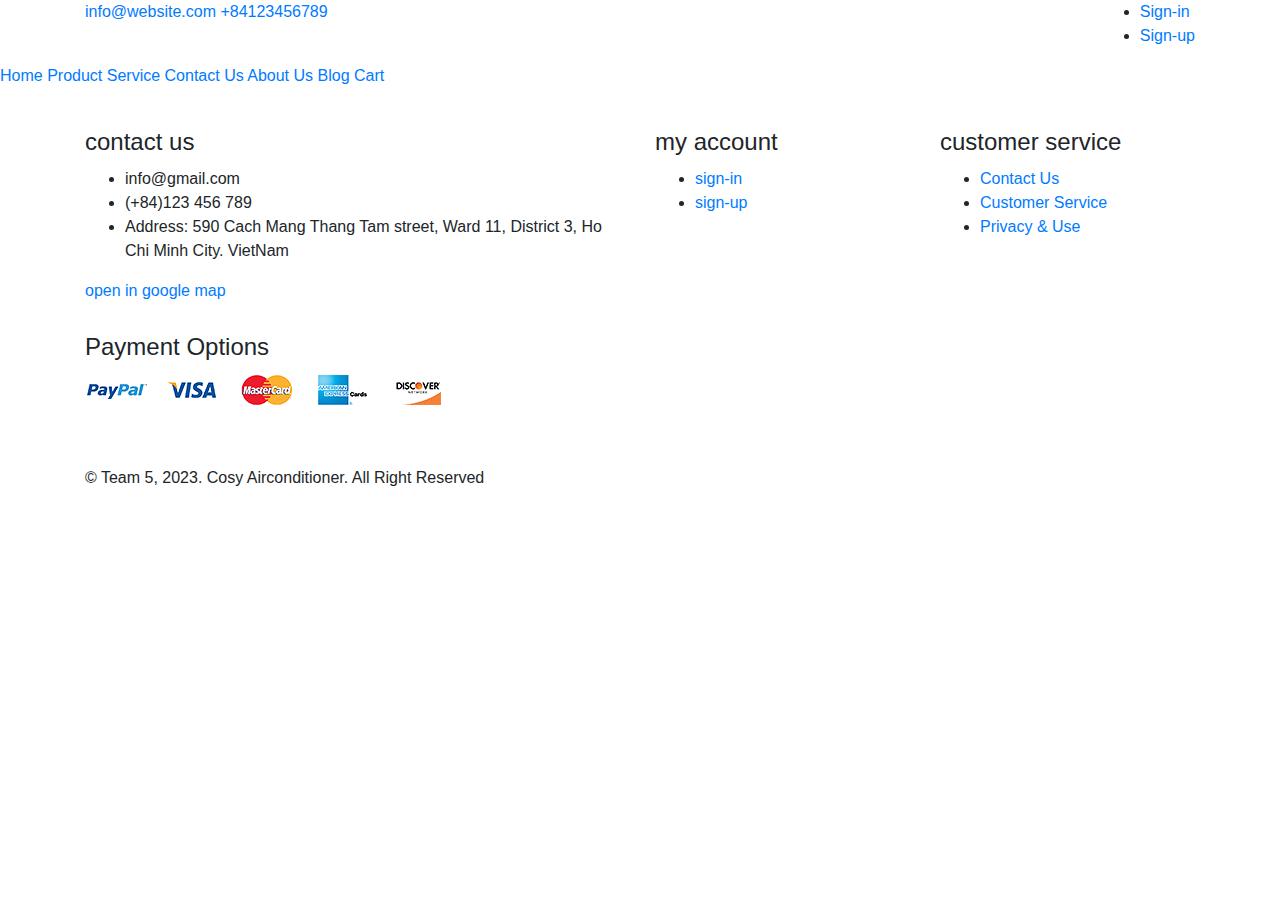
==== AboutUs.html @ 2e0d04b9 "khoa" ====
<!DOCTYPE html>
<html lang="en">

<head>
    <meta charset="UTF-8">
    <meta http-equiv="X-UA-Compatible" content="IE=edge">
    <meta name="viewport" content="width=device-width, initial-scale=1.0">
    <title>spa-index</title>
    <!-- nhúng boostrap -->
    <link rel="stylesheet" href="https://cdn.jsdelivr.net/npm/bootstrap@4.6.2/dist/css/bootstrap.min.css">
    <!-- nhúng font-awesome để làm kí hiệu icon -->
    <link rel="stylesheet" href="https://cdnjs.cloudflare.com/ajax/libs/font-awesome/6.4.0/css/all.min.css"
        integrity="sha512-iecdLmaskl7CVkqkXNQ/ZH/XLlvWZOJyj7Yy7tcenmpD1ypASozpmT/E0iPtmFIB46ZmdtAc9eNBvH0H/ZpiBw=="
        crossorigin="anonymous" referrerpolicy="no-referrer" />
    <!--  -->
    <link rel="stylesheet" href="css/helper.min.css">

</head>

<div class="wrapper box-layout">
    <header>
        <div class="header-top-area bg-gray text-center text-md-left">
            <div class="container">
                <div class="row">
                    <div class="col-lg-6 col-md-5">
                        <div class="header-call-action">
                            <a href="mailto:info@gmail.com?subject=support">
                                <i class="fa fa-envelope"></i>
                                info@website.com
                            </a>
                            <a href="#" class="dis">
                                <i class="fa fa-phone"></i>
                                +84123456789
                            </a>
                        </div>
                    </div>
                    <div class="col-lg-6 col-md-7">
                        <div class="header-top-right float-md-right float-none">
                            <nav>
                                <ul>
                                    <li>
                                        <!-- chưa liên kết link -->
                                        <a href="">Sign-in</a> 
                                    </li>
                                    <li>
                                        <!-- chưa liên kết link -->
                                        <a href="">Sign-up</a>
                                    </li>
                                </ul>
                            </nav>
                        </div>
                    </div>
                </div>
            </div>
        </div>
        <!-- Menu -->
        <div class="main-menu">
            <nav id="mobile-menu">
                <!-- chưa liên kết link menu -->
                <a href="home.html">Home</a>
                <a href="product.html">Product</a>
                <a href="Service.html">Service</a>
                <a href="Contact.html">Contact Us</a>
                <a href="AboutUs.html">About Us</a>
                <a href="Blog.html">Blog</a>
                <a href="Cart.html">Cart</a>

            </nav>
        </div>
    <section>

    </section>


       <!-- footer area start -->
        <footer>
            <!-- footer main start -->
            <div class="footer-widget-area pt-40 pb-38 pb-sm-4 pt-sm-30">
                <div class="container">
                    <div class="row">
                        <div class="col-md-6 col-sm-6">
                            <div class="footer-widget mb-sm-26">
                                <div class="widget-title mb-10 mb-sm-6">
                                    <h4>contact us</h4>
                                </div>
                                <div class="widget-body">
                                    <ul class="location">
                                        <li><i class="fa fa-envelope"></i>info@gmail.com</li>
                                        <li><i class="fa fa-phone"></i>(+84)123 456 789</li>
                                        <li><i class="fa fa-map-marker"></i>Address: 590 Cach Mang Thang Tam street,
                                            Ward 11, District 3, Ho Chi Minh City. VietNam</li>
                                    </ul>
                                    <a class="map-btn" href="contactus.html">open in google map</a>
                                </div>
                            </div> <!-- single widget end -->
                        </div> <!-- single widget column end -->
                        <div class="col-md-3 col-sm-6">
                            <div class="footer-widget mb-sm-26">
                                <div class="widget-title mb-10 mb-sm-6">
                                    <h4>my account</h4>
                                </div>
                                <div class="widget-body">
                                    <ul>
                                        <!-- chưa liên kết link -->
                                        <li><a href="sign-in.html">sign-in</a></li>
                                        <li><a href="sign-in.html">sign-up</a></li>
                                    </ul>
                                </div>
                            </div> <!-- single widget end -->
                        </div> <!-- single widget column end -->
                        <div class="col-md-3 col-sm-6">
                            <div class="footer-widget mb-sm-26">
                                <div class="widget-title mb-10 mb-sm-6">
                                    <h4>customer service</h4>
                                </div>
                                <div class="widget-body">
                                    <ul>
                                        <li><a href="Contact.html">Contact Us</a></li>
                                        <li><a href="Service.html">Customer Service</a></li>
                                        <li><a href="">Privacy & Use</a></li>
                                    </ul>
                                </div>
                            </div> <!-- single widget end -->
                        </div> <!-- single widget column end -->
                        <div class="col-md-12 mt-30">
                            <div class="footer-widget mb-sm-26">
                                <div class="widget-title mb-10 mb-sm-6">
                                    <h4>Payment Options</h4>
                                </div>
                                <div class="widget-body">
                                    <div class="payment-method-img">
                                        <img src="img/payment.png" alt="">
                                    </div>
                                </div>
                            </div> <!-- single widget end -->
                        </div> <!-- single widget column end -->
                    </div>
                </div>
            </div>
            <!-- footer main end -->

            <!-- footer bootom start -->
            <div class="footer-bottom-area bg-gray pt-20 pb-20">
                <div class="container">
                    <div class="footer-bottom-wrap">
                        <div class="copyright-text">
                            <p> &copy; Team 5, 2023. Cosy Airconditioner. All Right Reserved</p>
                        </div>
                    </div>
                </div>
            </div>
            <!-- footer bootom end -->
        </footer>

</html>
---- css/helper.min.css ----
.pt-0{padding-top:0!important}.pt-2{padding-top:2px!important}.pt-4{padding-top:4px!important}.pt-6{padding-top:6px!important}.pt-8{padding-top:8px!important}.pt-10{padding-top:10px!important}.pt-12{padding-top:12px!important}.pt-14{padding-top:14px!important}.pt-16{padding-top:16px!important}.pt-18{padding-top:18px!important}.pt-20{padding-top:20px!important}.pt-22{padding-top:22px!important}.pt-24{padding-top:24px!important}.pt-26{padding-top:26px!important}.pt-28{padding-top:28px!important}.pt-30{padding-top:30px!important}.pt-32{padding-top:32px!important}.pt-34{padding-top:34px!important}.pt-36{padding-top:36px!important}.pt-38{padding-top:38px!important}.pt-40{padding-top:40px!important}.pt-42{padding-top:42px!important}.pt-44{padding-top:44px!important}.pt-46{padding-top:46px!important}.pt-48{padding-top:48px!important}.pt-50{padding-top:50px!important}.pt-52{padding-top:52px!important}.pt-54{padding-top:54px!important}.pt-56{padding-top:56px!important}.pt-58{padding-top:58px!important}.pt-60{padding-top:60px!important}.pt-62{padding-top:62px!important}.pt-64{padding-top:64px!important}.pt-66{padding-top:66px!important}.pt-68{padding-top:68px!important}.pt-70{padding-top:70px!important}.pt-72{padding-top:72px!important}.pt-74{padding-top:74px!important}.pt-76{padding-top:76px!important}.pt-78{padding-top:78px!important}.pt-80{padding-top:80px!important}.pt-82{padding-top:82px!important}.pt-84{padding-top:84px!important}.pt-86{padding-top:86px!important}.pt-88{padding-top:88px!important}.pt-90{padding-top:90px!important}.pt-92{padding-top:92px!important}.pt-94{padding-top:94px!important}.pt-96{padding-top:96px!important}.pt-98{padding-top:98px!important}.pt-100{padding-top:100px!important}.pt-102{padding-top:102px!important}.pt-104{padding-top:104px!important}.pt-106{padding-top:106px!important}.pt-108{padding-top:108px!important}.pt-110{padding-top:110px!important}.pt-112{padding-top:112px!important}.pt-114{padding-top:114px!important}.pt-116{padding-top:116px!important}.pt-118{padding-top:118px!important}.pt-120{padding-top:120px!important}.pt-122{padding-top:122px!important}.pt-124{padding-top:124px!important}.pt-126{padding-top:126px!important}.pt-128{padding-top:128px!important}.pt-130{padding-top:130px!important}.pt-132{padding-top:132px!important}.pt-134{padding-top:134px!important}.pt-136{padding-top:136px!important}.pt-138{padding-top:138px!important}.pt-140{padding-top:140px!important}.pt-142{padding-top:142px!important}.pt-144{padding-top:144px!important}.pt-146{padding-top:146px!important}.pt-148{padding-top:148px!important}.pt-150{padding-top:150px!important}.pt-152{padding-top:152px!important}.pt-154{padding-top:154px!important}.pt-156{padding-top:156px!important}.pt-158{padding-top:158px!important}.pt-160{padding-top:160px!important}.pt-162{padding-top:162px!important}.pt-164{padding-top:164px!important}.pt-166{padding-top:166px!important}.pt-168{padding-top:168px!important}.pt-170{padding-top:170px!important}.pt-172{padding-top:172px!important}.pt-174{padding-top:174px!important}.pt-176{padding-top:176px!important}.pt-178{padding-top:178px!important}.pt-180{padding-top:180px!important}.pt-182{padding-top:182px!important}.pt-184{padding-top:184px!important}.pt-186{padding-top:186px!important}.pt-188{padding-top:188px!important}.pt-190{padding-top:190px!important}.pt-192{padding-top:192px!important}.pt-194{padding-top:194px!important}.pt-196{padding-top:196px!important}.pt-198{padding-top:198px!important}.pt-200{padding-top:200px!important}@media only screen and (min-width:1200px){.pt-xl-0{padding-top:0!important}.pt-xl-2{padding-top:2px!important}.pt-xl-4{padding-top:4px!important}.pt-xl-6{padding-top:6px!important}.pt-xl-8{padding-top:8px!important}.pt-xl-10{padding-top:10px!important}.pt-xl-12{padding-top:12px!important}.pt-xl-14{padding-top:14px!important}.pt-xl-16{padding-top:16px!important}.pt-xl-18{padding-top:18px!important}.pt-xl-20{padding-top:20px!important}.pt-xl-22{padding-top:22px!important}.pt-xl-24{padding-top:24px!important}.pt-xl-26{padding-top:26px!important}.pt-xl-28{padding-top:28px!important}.pt-xl-30{padding-top:30px!important}.pt-xl-32{padding-top:32px!important}.pt-xl-34{padding-top:34px!important}.pt-xl-36{padding-top:36px!important}.pt-xl-38{padding-top:38px!important}.pt-xl-40{padding-top:40px!important}.pt-xl-42{padding-top:42px!important}.pt-xl-44{padding-top:44px!important}.pt-xl-46{padding-top:46px!important}.pt-xl-48{padding-top:48px!important}.pt-xl-50{padding-top:50px!important}.pt-xl-52{padding-top:52px!important}.pt-xl-54{padding-top:54px!important}.pt-xl-56{padding-top:56px!important}.pt-xl-58{padding-top:58px!important}.pt-xl-60{padding-top:60px!important}.pt-xl-62{padding-top:62px!important}.pt-xl-64{padding-top:64px!important}.pt-xl-66{padding-top:66px!important}.pt-xl-68{padding-top:68px!important}.pt-xl-70{padding-top:70px!important}.pt-xl-72{padding-top:72px!important}.pt-xl-74{padding-top:74px!important}.pt-xl-76{padding-top:76px!important}.pt-xl-78{padding-top:78px!important}.pt-xl-80{padding-top:80px!important}.pt-xl-82{padding-top:82px!important}.pt-xl-84{padding-top:84px!important}.pt-xl-86{padding-top:86px!important}.pt-xl-88{padding-top:88px!important}.pt-xl-90{padding-top:90px!important}.pt-xl-92{padding-top:92px!important}.pt-xl-94{padding-top:94px!important}.pt-xl-96{padding-top:96px!important}.pt-xl-98{padding-top:98px!important}.pt-xl-100{padding-top:100px!important}.pt-xl-102{padding-top:102px!important}.pt-xl-104{padding-top:104px!important}.pt-xl-106{padding-top:106px!important}.pt-xl-108{padding-top:108px!important}.pt-xl-110{padding-top:110px!important}.pt-xl-112{padding-top:112px!important}.pt-xl-114{padding-top:114px!important}.pt-xl-116{padding-top:116px!important}.pt-xl-118{padding-top:118px!important}.pt-xl-120{padding-top:120px!important}.pt-xl-122{padding-top:122px!important}.pt-xl-124{padding-top:124px!important}.pt-xl-126{padding-top:126px!important}.pt-xl-128{padding-top:128px!important}.pt-xl-130{padding-top:130px!important}.pt-xl-132{padding-top:132px!important}.pt-xl-134{padding-top:134px!important}.pt-xl-136{padding-top:136px!important}.pt-xl-138{padding-top:138px!important}.pt-xl-140{padding-top:140px!important}.pt-xl-142{padding-top:142px!important}.pt-xl-144{padding-top:144px!important}.pt-xl-146{padding-top:146px!important}.pt-xl-148{padding-top:148px!important}.pt-xl-150{padding-top:150px!important}.pt-xl-152{padding-top:152px!important}.pt-xl-154{padding-top:154px!important}.pt-xl-156{padding-top:156px!important}.pt-xl-158{padding-top:158px!important}.pt-xl-160{padding-top:160px!important}.pt-xl-162{padding-top:162px!important}.pt-xl-164{padding-top:164px!important}.pt-xl-166{padding-top:166px!important}.pt-xl-168{padding-top:168px!important}.pt-xl-170{padding-top:170px!important}.pt-xl-172{padding-top:172px!important}.pt-xl-174{padding-top:174px!important}.pt-xl-176{padding-top:176px!important}.pt-xl-178{padding-top:178px!important}.pt-xl-180{padding-top:180px!important}.pt-xl-182{padding-top:182px!important}.pt-xl-184{padding-top:184px!important}.pt-xl-186{padding-top:186px!important}.pt-xl-188{padding-top:188px!important}.pt-xl-190{padding-top:190px!important}.pt-xl-192{padding-top:192px!important}.pt-xl-194{padding-top:194px!important}.pt-xl-196{padding-top:196px!important}.pt-xl-198{padding-top:198px!important}.pt-xl-200{padding-top:200px!important}}@media only screen and (min-width:992px) and (max-width:1199.98px){.pt-lg-0{padding-top:0!important}.pt-lg-2{padding-top:2px!important}.pt-lg-4{padding-top:4px!important}.pt-lg-6{padding-top:6px!important}.pt-lg-8{padding-top:8px!important}.pt-lg-10{padding-top:10px!important}.pt-lg-12{padding-top:12px!important}.pt-lg-14{padding-top:14px!important}.pt-lg-16{padding-top:16px!important}.pt-lg-18{padding-top:18px!important}.pt-lg-20{padding-top:20px!important}.pt-lg-22{padding-top:22px!important}.pt-lg-24{padding-top:24px!important}.pt-lg-26{padding-top:26px!important}.pt-lg-28{padding-top:28px!important}.pt-lg-30{padding-top:30px!important}.pt-lg-32{padding-top:32px!important}.pt-lg-34{padding-top:34px!important}.pt-lg-36{padding-top:36px!important}.pt-lg-38{padding-top:38px!important}.pt-lg-40{padding-top:40px!important}.pt-lg-42{padding-top:42px!important}.pt-lg-44{padding-top:44px!important}.pt-lg-46{padding-top:46px!important}.pt-lg-48{padding-top:48px!important}.pt-lg-50{padding-top:50px!important}.pt-lg-52{padding-top:52px!important}.pt-lg-54{padding-top:54px!important}.pt-lg-56{padding-top:56px!important}.pt-lg-58{padding-top:58px!important}.pt-lg-60{padding-top:60px!important}.pt-lg-62{padding-top:62px!important}.pt-lg-64{padding-top:64px!important}.pt-lg-66{padding-top:66px!important}.pt-lg-68{padding-top:68px!important}.pt-lg-70{padding-top:70px!important}.pt-lg-72{padding-top:72px!important}.pt-lg-74{padding-top:74px!important}.pt-lg-76{padding-top:76px!important}.pt-lg-78{padding-top:78px!important}.pt-lg-80{padding-top:80px!important}.pt-lg-82{padding-top:82px!important}.pt-lg-84{padding-top:84px!important}.pt-lg-86{padding-top:86px!important}.pt-lg-88{padding-top:88px!important}.pt-lg-90{padding-top:90px!important}.pt-lg-92{padding-top:92px!important}.pt-lg-94{padding-top:94px!important}.pt-lg-96{padding-top:96px!important}.pt-lg-98{padding-top:98px!important}.pt-lg-100{padding-top:100px!important}.pt-lg-102{padding-top:102px!important}.pt-lg-104{padding-top:104px!important}.pt-lg-106{padding-top:106px!important}.pt-lg-108{padding-top:108px!important}.pt-lg-110{padding-top:110px!important}.pt-lg-112{padding-top:112px!important}.pt-lg-114{padding-top:114px!important}.pt-lg-116{padding-top:116px!important}.pt-lg-118{padding-top:118px!important}.pt-lg-120{padding-top:120px!important}.pt-lg-122{padding-top:122px!important}.pt-lg-124{padding-top:124px!important}.pt-lg-126{padding-top:126px!important}.pt-lg-128{padding-top:128px!important}.pt-lg-130{padding-top:130px!important}.pt-lg-132{padding-top:132px!important}.pt-lg-134{padding-top:134px!important}.pt-lg-136{padding-top:136px!important}.pt-lg-138{padding-top:138px!important}.pt-lg-140{padding-top:140px!important}.pt-lg-142{padding-top:142px!important}.pt-lg-144{padding-top:144px!important}.pt-lg-146{padding-top:146px!important}.pt-lg-148{padding-top:148px!important}.pt-lg-150{padding-top:150px!important}.pt-lg-152{padding-top:152px!important}.pt-lg-154{padding-top:154px!important}.pt-lg-156{padding-top:156px!important}.pt-lg-158{padding-top:158px!important}.pt-lg-160{padding-top:160px!important}.pt-lg-162{padding-top:162px!important}.pt-lg-164{padding-top:164px!important}.pt-lg-166{padding-top:166px!important}.pt-lg-168{padding-top:168px!important}.pt-lg-170{padding-top:170px!important}.pt-lg-172{padding-top:172px!important}.pt-lg-174{padding-top:174px!important}.pt-lg-176{padding-top:176px!important}.pt-lg-178{padding-top:178px!important}.pt-lg-180{padding-top:180px!important}.pt-lg-182{padding-top:182px!important}.pt-lg-184{padding-top:184px!important}.pt-lg-186{padding-top:186px!important}.pt-lg-188{padding-top:188px!important}.pt-lg-190{padding-top:190px!important}.pt-lg-192{padding-top:192px!important}.pt-lg-194{padding-top:194px!important}.pt-lg-196{padding-top:196px!important}.pt-lg-198{padding-top:198px!important}.pt-lg-200{padding-top:200px!important}}@media only screen and (min-width:768px) and (max-width:991.98px){.pt-md-0{padding-top:0!important}.pt-md-2{padding-top:2px!important}.pt-md-4{padding-top:4px!important}.pt-md-6{padding-top:6px!important}.pt-md-8{padding-top:8px!important}.pt-md-10{padding-top:10px!important}.pt-md-12{padding-top:12px!important}.pt-md-14{padding-top:14px!important}.pt-md-16{padding-top:16px!important}.pt-md-18{padding-top:18px!important}.pt-md-20{padding-top:20px!important}.pt-md-22{padding-top:22px!important}.pt-md-24{padding-top:24px!important}.pt-md-26{padding-top:26px!important}.pt-md-28{padding-top:28px!important}.pt-md-30{padding-top:30px!important}.pt-md-32{padding-top:32px!important}.pt-md-34{padding-top:34px!important}.pt-md-36{padding-top:36px!important}.pt-md-38{padding-top:38px!important}.pt-md-40{padding-top:40px!important}.pt-md-42{padding-top:42px!important}.pt-md-44{padding-top:44px!important}.pt-md-46{padding-top:46px!important}.pt-md-48{padding-top:48px!important}.pt-md-50{padding-top:50px!important}.pt-md-52{padding-top:52px!important}.pt-md-54{padding-top:54px!important}.pt-md-56{padding-top:56px!important}.pt-md-58{padding-top:58px!important}.pt-md-60{padding-top:60px!important}.pt-md-62{padding-top:62px!important}.pt-md-64{padding-top:64px!important}.pt-md-66{padding-top:66px!important}.pt-md-68{padding-top:68px!important}.pt-md-70{padding-top:70px!important}.pt-md-72{padding-top:72px!important}.pt-md-74{padding-top:74px!important}.pt-md-76{padding-top:76px!important}.pt-md-78{padding-top:78px!important}.pt-md-80{padding-top:80px!important}.pt-md-82{padding-top:82px!important}.pt-md-84{padding-top:84px!important}.pt-md-86{padding-top:86px!important}.pt-md-88{padding-top:88px!important}.pt-md-90{padding-top:90px!important}.pt-md-92{padding-top:92px!important}.pt-md-94{padding-top:94px!important}.pt-md-96{padding-top:96px!important}.pt-md-98{padding-top:98px!important}.pt-md-100{padding-top:100px!important}.pt-md-102{padding-top:102px!important}.pt-md-104{padding-top:104px!important}.pt-md-106{padding-top:106px!important}.pt-md-108{padding-top:108px!important}.pt-md-110{padding-top:110px!important}.pt-md-112{padding-top:112px!important}.pt-md-114{padding-top:114px!important}.pt-md-116{padding-top:116px!important}.pt-md-118{padding-top:118px!important}.pt-md-120{padding-top:120px!important}.pt-md-122{padding-top:122px!important}.pt-md-124{padding-top:124px!important}.pt-md-126{padding-top:126px!important}.pt-md-128{padding-top:128px!important}.pt-md-130{padding-top:130px!important}.pt-md-132{padding-top:132px!important}.pt-md-134{padding-top:134px!important}.pt-md-136{padding-top:136px!important}.pt-md-138{padding-top:138px!important}.pt-md-140{padding-top:140px!important}.pt-md-142{padding-top:142px!important}.pt-md-144{padding-top:144px!important}.pt-md-146{padding-top:146px!important}.pt-md-148{padding-top:148px!important}.pt-md-150{padding-top:150px!important}.pt-md-152{padding-top:152px!important}.pt-md-154{padding-top:154px!important}.pt-md-156{padding-top:156px!important}.pt-md-158{padding-top:158px!important}.pt-md-160{padding-top:160px!important}.pt-md-162{padding-top:162px!important}.pt-md-164{padding-top:164px!important}.pt-md-166{padding-top:166px!important}.pt-md-168{padding-top:168px!important}.pt-md-170{padding-top:170px!important}.pt-md-172{padding-top:172px!important}.pt-md-174{padding-top:174px!important}.pt-md-176{padding-top:176px!important}.pt-md-178{padding-top:178px!important}.pt-md-180{padding-top:180px!important}.pt-md-182{padding-top:182px!important}.pt-md-184{padding-top:184px!important}.pt-md-186{padding-top:186px!important}.pt-md-188{padding-top:188px!important}.pt-md-190{padding-top:190px!important}.pt-md-192{padding-top:192px!important}.pt-md-194{padding-top:194px!important}.pt-md-196{padding-top:196px!important}.pt-md-198{padding-top:198px!important}.pt-md-200{padding-top:200px!important}}@media only screen and (max-width:767.98px){.pt-sm-0{padding-top:0!important}.pt-sm-2{padding-top:2px!important}.pt-sm-4{padding-top:4px!important}.pt-sm-6{padding-top:6px!important}.pt-sm-8{padding-top:8px!important}.pt-sm-10{padding-top:10px!important}.pt-sm-12{padding-top:12px!important}.pt-sm-14{padding-top:14px!important}.pt-sm-16{padding-top:16px!important}.pt-sm-18{padding-top:18px!important}.pt-sm-20{padding-top:20px!important}.pt-sm-22{padding-top:22px!important}.pt-sm-24{padding-top:24px!important}.pt-sm-26{padding-top:26px!important}.pt-sm-28{padding-top:28px!important}.pt-sm-30{padding-top:30px!important}.pt-sm-32{padding-top:32px!important}.pt-sm-34{padding-top:34px!important}.pt-sm-36{padding-top:36px!important}.pt-sm-38{padding-top:38px!important}.pt-sm-40{padding-top:40px!important}.pt-sm-42{padding-top:42px!important}.pt-sm-44{padding-top:44px!important}.pt-sm-46{padding-top:46px!important}.pt-sm-48{padding-top:48px!important}.pt-sm-50{padding-top:50px!important}.pt-sm-52{padding-top:52px!important}.pt-sm-54{padding-top:54px!important}.pt-sm-56{padding-top:56px!important}.pt-sm-58{padding-top:58px!important}.pt-sm-60{padding-top:60px!important}.pt-sm-62{padding-top:62px!important}.pt-sm-64{padding-top:64px!important}.pt-sm-66{padding-top:66px!important}.pt-sm-68{padding-top:68px!important}.pt-sm-70{padding-top:70px!important}.pt-sm-72{padding-top:72px!important}.pt-sm-74{padding-top:74px!important}.pt-sm-76{padding-top:76px!important}.pt-sm-78{padding-top:78px!important}.pt-sm-80{padding-top:80px!important}.pt-sm-82{padding-top:82px!important}.pt-sm-84{padding-top:84px!important}.pt-sm-86{padding-top:86px!important}.pt-sm-88{padding-top:88px!important}.pt-sm-90{padding-top:90px!important}.pt-sm-92{padding-top:92px!important}.pt-sm-94{padding-top:94px!important}.pt-sm-96{padding-top:96px!important}.pt-sm-98{padding-top:98px!important}.pt-sm-100{padding-top:100px!important}.pt-sm-102{padding-top:102px!important}.pt-sm-104{padding-top:104px!important}.pt-sm-106{padding-top:106px!important}.pt-sm-108{padding-top:108px!important}.pt-sm-110{padding-top:110px!important}.pt-sm-112{padding-top:112px!important}.pt-sm-114{padding-top:114px!important}.pt-sm-116{padding-top:116px!important}.pt-sm-118{padding-top:118px!important}.pt-sm-120{padding-top:120px!important}.pt-sm-122{padding-top:122px!important}.pt-sm-124{padding-top:124px!important}.pt-sm-126{padding-top:126px!important}.pt-sm-128{padding-top:128px!important}.pt-sm-130{padding-top:130px!important}.pt-sm-132{padding-top:132px!important}.pt-sm-134{padding-top:134px!important}.pt-sm-136{padding-top:136px!important}.pt-sm-138{padding-top:138px!important}.pt-sm-140{padding-top:140px!important}.pt-sm-142{padding-top:142px!important}.pt-sm-144{padding-top:144px!important}.pt-sm-146{padding-top:146px!important}.pt-sm-148{padding-top:148px!important}.pt-sm-150{padding-top:150px!important}.pt-sm-152{padding-top:152px!important}.pt-sm-154{padding-top:154px!important}.pt-sm-156{padding-top:156px!important}.pt-sm-158{padding-top:158px!important}.pt-sm-160{padding-top:160px!important}.pt-sm-162{padding-top:162px!important}.pt-sm-164{padding-top:164px!important}.pt-sm-166{padding-top:166px!important}.pt-sm-168{padding-top:168px!important}.pt-sm-170{padding-top:170px!important}.pt-sm-172{padding-top:172px!important}.pt-sm-174{padding-top:174px!important}.pt-sm-176{padding-top:176px!important}.pt-sm-178{padding-top:178px!important}.pt-sm-180{padding-top:180px!important}.pt-sm-182{padding-top:182px!important}.pt-sm-184{padding-top:184px!important}.pt-sm-186{padding-top:186px!important}.pt-sm-188{padding-top:188px!important}.pt-sm-190{padding-top:190px!important}.pt-sm-192{padding-top:192px!important}.pt-sm-194{padding-top:194px!important}.pt-sm-196{padding-top:196px!important}.pt-sm-198{padding-top:198px!important}.pt-sm-200{padding-top:200px!important}}.pb-0{padding-bottom:0!important}.pb-2{padding-bottom:2px!important}.pb-4{padding-bottom:4px!important}.pb-6{padding-bottom:6px!important}.pb-8{padding-bottom:8px!important}.pb-10{padding-bottom:10px!important}.pb-12{padding-bottom:12px!important}.pb-14{padding-bottom:14px!important}.pb-16{padding-bottom:16px!important}.pb-18{padding-bottom:18px!important}.pb-20{padding-bottom:20px!important}.pb-22{padding-bottom:22px!important}.pb-24{padding-bottom:24px!important}.pb-26{padding-bottom:26px!important}.pb-28{padding-bottom:28px!important}.pb-30{padding-bottom:30px!important}.pb-32{padding-bottom:32px!important}.pb-34{padding-bottom:34px!important}.pb-36{padding-bottom:36px!important}.pb-38{padding-bottom:38px!important}.pb-40{padding-bottom:40px!important}.pb-42{padding-bottom:42px!important}.pb-44{padding-bottom:44px!important}.pb-46{padding-bottom:46px!important}.pb-48{padding-bottom:48px!important}.pb-50{padding-bottom:50px!important}.pb-52{padding-bottom:52px!important}.pb-54{padding-bottom:54px!important}.pb-56{padding-bottom:56px!important}.pb-58{padding-bottom:58px!important}.pb-60{padding-bottom:60px!important}.pb-62{padding-bottom:62px!important}.pb-64{padding-bottom:64px!important}.pb-66{padding-bottom:66px!important}.pb-68{padding-bottom:68px!important}.pb-70{padding-bottom:70px!important}.pb-72{padding-bottom:72px!important}.pb-74{padding-bottom:74px!important}.pb-76{padding-bottom:76px!important}.pb-78{padding-bottom:78px!important}.pb-80{padding-bottom:80px!important}.pb-82{padding-bottom:82px!important}.pb-84{padding-bottom:84px!important}.pb-86{padding-bottom:86px!important}.pb-88{padding-bottom:88px!important}.pb-90{padding-bottom:90px!important}.pb-92{padding-bottom:92px!important}.pb-94{padding-bottom:94px!important}.pb-96{padding-bottom:96px!important}.pb-98{padding-bottom:98px!important}.pb-100{padding-bottom:100px!important}.pb-102{padding-bottom:102px!important}.pb-104{padding-bottom:104px!important}.pb-106{padding-bottom:106px!important}.pb-108{padding-bottom:108px!important}.pb-110{padding-bottom:110px!important}.pb-112{padding-bottom:112px!important}.pb-114{padding-bottom:114px!important}.pb-116{padding-bottom:116px!important}.pb-118{padding-bottom:118px!important}.pb-120{padding-bottom:120px!important}.pb-122{padding-bottom:122px!important}.pb-124{padding-bottom:124px!important}.pb-126{padding-bottom:126px!important}.pb-128{padding-bottom:128px!important}.pb-130{padding-bottom:130px!important}.pb-132{padding-bottom:132px!important}.pb-134{padding-bottom:134px!important}.pb-136{padding-bottom:136px!important}.pb-138{padding-bottom:138px!important}.pb-140{padding-bottom:140px!important}.pb-142{padding-bottom:142px!important}.pb-144{padding-bottom:144px!important}.pb-146{padding-bottom:146px!important}.pb-148{padding-bottom:148px!important}.pb-150{padding-bottom:150px!important}.pb-152{padding-bottom:152px!important}.pb-154{padding-bottom:154px!important}.pb-156{padding-bottom:156px!important}.pb-158{padding-bottom:158px!important}.pb-160{padding-bottom:160px!important}.pb-162{padding-bottom:162px!important}.pb-164{padding-bottom:164px!important}.pb-166{padding-bottom:166px!important}.pb-168{padding-bottom:168px!important}.pb-170{padding-bottom:170px!important}.pb-172{padding-bottom:172px!important}.pb-174{padding-bottom:174px!important}.pb-176{padding-bottom:176px!important}.pb-178{padding-bottom:178px!important}.pb-180{padding-bottom:180px!important}.pb-182{padding-bottom:182px!important}.pb-184{padding-bottom:184px!important}.pb-186{padding-bottom:186px!important}.pb-188{padding-bottom:188px!important}.pb-190{padding-bottom:190px!important}.pb-192{padding-bottom:192px!important}.pb-194{padding-bottom:194px!important}.pb-196{padding-bottom:196px!important}.pb-198{padding-bottom:198px!important}.pb-200{padding-bottom:200px!important}@media only screen and (min-width:1200px){.pb-xl-0{padding-bottom:0!important}.pb-xl-2{padding-bottom:2px!important}.pb-xl-4{padding-bottom:4px!important}.pb-xl-6{padding-bottom:6px!important}.pb-xl-8{padding-bottom:8px!important}.pb-xl-10{padding-bottom:10px!important}.pb-xl-12{padding-bottom:12px!important}.pb-xl-14{padding-bottom:14px!important}.pb-xl-16{padding-bottom:16px!important}.pb-xl-18{padding-bottom:18px!important}.pb-xl-20{padding-bottom:20px!important}.pb-xl-22{padding-bottom:22px!important}.pb-xl-24{padding-bottom:24px!important}.pb-xl-26{padding-bottom:26px!important}.pb-xl-28{padding-bottom:28px!important}.pb-xl-30{padding-bottom:30px!important}.pb-xl-32{padding-bottom:32px!important}.pb-xl-34{padding-bottom:34px!important}.pb-xl-36{padding-bottom:36px!important}.pb-xl-38{padding-bottom:38px!important}.pb-xl-40{padding-bottom:40px!important}.pb-xl-42{padding-bottom:42px!important}.pb-xl-44{padding-bottom:44px!important}.pb-xl-46{padding-bottom:46px!important}.pb-xl-48{padding-bottom:48px!important}.pb-xl-50{padding-bottom:50px!important}.pb-xl-52{padding-bottom:52px!important}.pb-xl-54{padding-bottom:54px!important}.pb-xl-56{padding-bottom:56px!important}.pb-xl-58{padding-bottom:58px!important}.pb-xl-60{padding-bottom:60px!important}.pb-xl-62{padding-bottom:62px!important}.pb-xl-64{padding-bottom:64px!important}.pb-xl-66{padding-bottom:66px!important}.pb-xl-68{padding-bottom:68px!important}.pb-xl-70{padding-bottom:70px!important}.pb-xl-72{padding-bottom:72px!important}.pb-xl-74{padding-bottom:74px!important}.pb-xl-76{padding-bottom:76px!important}.pb-xl-78{padding-bottom:78px!important}.pb-xl-80{padding-bottom:80px!important}.pb-xl-82{padding-bottom:82px!important}.pb-xl-84{padding-bottom:84px!important}.pb-xl-86{padding-bottom:86px!important}.pb-xl-88{padding-bottom:88px!important}.pb-xl-90{padding-bottom:90px!important}.pb-xl-92{padding-bottom:92px!important}.pb-xl-94{padding-bottom:94px!important}.pb-xl-96{padding-bottom:96px!important}.pb-xl-98{padding-bottom:98px!important}.pb-xl-100{padding-bottom:100px!important}.pb-xl-102{padding-bottom:102px!important}.pb-xl-104{padding-bottom:104px!important}.pb-xl-106{padding-bottom:106px!important}.pb-xl-108{padding-bottom:108px!important}.pb-xl-110{padding-bottom:110px!important}.pb-xl-112{padding-bottom:112px!important}.pb-xl-114{padding-bottom:114px!important}.pb-xl-116{padding-bottom:116px!important}.pb-xl-118{padding-bottom:118px!important}.pb-xl-120{padding-bottom:120px!important}.pb-xl-122{padding-bottom:122px!important}.pb-xl-124{padding-bottom:124px!important}.pb-xl-126{padding-bottom:126px!important}.pb-xl-128{padding-bottom:128px!important}.pb-xl-130{padding-bottom:130px!important}.pb-xl-132{padding-bottom:132px!important}.pb-xl-134{padding-bottom:134px!important}.pb-xl-136{padding-bottom:136px!important}.pb-xl-138{padding-bottom:138px!important}.pb-xl-140{padding-bottom:140px!important}.pb-xl-142{padding-bottom:142px!important}.pb-xl-144{padding-bottom:144px!important}.pb-xl-146{padding-bottom:146px!important}.pb-xl-148{padding-bottom:148px!important}.pb-xl-150{padding-bottom:150px!important}.pb-xl-152{padding-bottom:152px!important}.pb-xl-154{padding-bottom:154px!important}.pb-xl-156{padding-bottom:156px!important}.pb-xl-158{padding-bottom:158px!important}.pb-xl-160{padding-bottom:160px!important}.pb-xl-162{padding-bottom:162px!important}.pb-xl-164{padding-bottom:164px!important}.pb-xl-166{padding-bottom:166px!important}.pb-xl-168{padding-bottom:168px!important}.pb-xl-170{padding-bottom:170px!important}.pb-xl-172{padding-bottom:172px!important}.pb-xl-174{padding-bottom:174px!important}.pb-xl-176{padding-bottom:176px!important}.pb-xl-178{padding-bottom:178px!important}.pb-xl-180{padding-bottom:180px!important}.pb-xl-182{padding-bottom:182px!important}.pb-xl-184{padding-bottom:184px!important}.pb-xl-186{padding-bottom:186px!important}.pb-xl-188{padding-bottom:188px!important}.pb-xl-190{padding-bottom:190px!important}.pb-xl-192{padding-bottom:192px!important}.pb-xl-194{padding-bottom:194px!important}.pb-xl-196{padding-bottom:196px!important}.pb-xl-198{padding-bottom:198px!important}.pb-xl-200{padding-bottom:200px!important}}@media only screen and (min-width:992px) and (max-width:1199.98px){.pb-lg-0{padding-bottom:0!important}.pb-lg-2{padding-bottom:2px!important}.pb-lg-4{padding-bottom:4px!important}.pb-lg-6{padding-bottom:6px!important}.pb-lg-8{padding-bottom:8px!important}.pb-lg-10{padding-bottom:10px!important}.pb-lg-12{padding-bottom:12px!important}.pb-lg-14{padding-bottom:14px!important}.pb-lg-16{padding-bottom:16px!important}.pb-lg-18{padding-bottom:18px!important}.pb-lg-20{padding-bottom:20px!important}.pb-lg-22{padding-bottom:22px!important}.pb-lg-24{padding-bottom:24px!important}.pb-lg-26{padding-bottom:26px!important}.pb-lg-28{padding-bottom:28px!important}.pb-lg-30{padding-bottom:30px!important}.pb-lg-32{padding-bottom:32px!important}.pb-lg-34{padding-bottom:34px!important}.pb-lg-36{padding-bottom:36px!important}.pb-lg-38{padding-bottom:38px!important}.pb-lg-40{padding-bottom:40px!important}.pb-lg-42{padding-bottom:42px!important}.pb-lg-44{padding-bottom:44px!important}.pb-lg-46{padding-bottom:46px!important}.pb-lg-48{padding-bottom:48px!important}.pb-lg-50{padding-bottom:50px!important}.pb-lg-52{padding-bottom:52px!important}.pb-lg-54{padding-bottom:54px!important}.pb-lg-56{padding-bottom:56px!important}.pb-lg-58{padding-bottom:58px!important}.pb-lg-60{padding-bottom:60px!important}.pb-lg-62{padding-bottom:62px!important}.pb-lg-64{padding-bottom:64px!important}.pb-lg-66{padding-bottom:66px!important}.pb-lg-68{padding-bottom:68px!important}.pb-lg-70{padding-bottom:70px!important}.pb-lg-72{padding-bottom:72px!important}.pb-lg-74{padding-bottom:74px!important}.pb-lg-76{padding-bottom:76px!important}.pb-lg-78{padding-bottom:78px!important}.pb-lg-80{padding-bottom:80px!important}.pb-lg-82{padding-bottom:82px!important}.pb-lg-84{padding-bottom:84px!important}.pb-lg-86{padding-bottom:86px!important}.pb-lg-88{padding-bottom:88px!important}.pb-lg-90{padding-bottom:90px!important}.pb-lg-92{padding-bottom:92px!important}.pb-lg-94{padding-bottom:94px!important}.pb-lg-96{padding-bottom:96px!important}.pb-lg-98{padding-bottom:98px!important}.pb-lg-100{padding-bottom:100px!important}.pb-lg-102{padding-bottom:102px!important}.pb-lg-104{padding-bottom:104px!important}.pb-lg-106{padding-bottom:106px!important}.pb-lg-108{padding-bottom:108px!important}.pb-lg-110{padding-bottom:110px!important}.pb-lg-112{padding-bottom:112px!important}.pb-lg-114{padding-bottom:114px!important}.pb-lg-116{padding-bottom:116px!important}.pb-lg-118{padding-bottom:118px!important}.pb-lg-120{padding-bottom:120px!important}.pb-lg-122{padding-bottom:122px!important}.pb-lg-124{padding-bottom:124px!important}.pb-lg-126{padding-bottom:126px!important}.pb-lg-128{padding-bottom:128px!important}.pb-lg-130{padding-bottom:130px!important}.pb-lg-132{padding-bottom:132px!important}.pb-lg-134{padding-bottom:134px!important}.pb-lg-136{padding-bottom:136px!important}.pb-lg-138{padding-bottom:138px!important}.pb-lg-140{padding-bottom:140px!important}.pb-lg-142{padding-bottom:142px!important}.pb-lg-144{padding-bottom:144px!important}.pb-lg-146{padding-bottom:146px!important}.pb-lg-148{padding-bottom:148px!important}.pb-lg-150{padding-bottom:150px!important}.pb-lg-152{padding-bottom:152px!important}.pb-lg-154{padding-bottom:154px!important}.pb-lg-156{padding-bottom:156px!important}.pb-lg-158{padding-bottom:158px!important}.pb-lg-160{padding-bottom:160px!important}.pb-lg-162{padding-bottom:162px!important}.pb-lg-164{padding-bottom:164px!important}.pb-lg-166{padding-bottom:166px!important}.pb-lg-168{padding-bottom:168px!important}.pb-lg-170{padding-bottom:170px!important}.pb-lg-172{padding-bottom:172px!important}.pb-lg-174{padding-bottom:174px!important}.pb-lg-176{padding-bottom:176px!important}.pb-lg-178{padding-bottom:178px!important}.pb-lg-180{padding-bottom:180px!important}.pb-lg-182{padding-bottom:182px!important}.pb-lg-184{padding-bottom:184px!important}.pb-lg-186{padding-bottom:186px!important}.pb-lg-188{padding-bottom:188px!important}.pb-lg-190{padding-bottom:190px!important}.pb-lg-192{padding-bottom:192px!important}.pb-lg-194{padding-bottom:194px!important}.pb-lg-196{padding-bottom:196px!important}.pb-lg-198{padding-bottom:198px!important}.pb-lg-200{padding-bottom:200px!important}}@media only screen and (min-width:768px) and (max-width:991.98px){.pb-md-0{padding-bottom:0!important}.pb-md-2{padding-bottom:2px!important}.pb-md-4{padding-bottom:4px!important}.pb-md-6{padding-bottom:6px!important}.pb-md-8{padding-bottom:8px!important}.pb-md-10{padding-bottom:10px!important}.pb-md-12{padding-bottom:12px!important}.pb-md-14{padding-bottom:14px!important}.pb-md-16{padding-bottom:16px!important}.pb-md-18{padding-bottom:18px!important}.pb-md-20{padding-bottom:20px!important}.pb-md-22{padding-bottom:22px!important}.pb-md-24{padding-bottom:24px!important}.pb-md-26{padding-bottom:26px!important}.pb-md-28{padding-bottom:28px!important}.pb-md-30{padding-bottom:30px!important}.pb-md-32{padding-bottom:32px!important}.pb-md-34{padding-bottom:34px!important}.pb-md-36{padding-bottom:36px!important}.pb-md-38{padding-bottom:38px!important}.pb-md-40{padding-bottom:40px!important}.pb-md-42{padding-bottom:42px!important}.pb-md-44{padding-bottom:44px!important}.pb-md-46{padding-bottom:46px!important}.pb-md-48{padding-bottom:48px!important}.pb-md-50{padding-bottom:50px!important}.pb-md-52{padding-bottom:52px!important}.pb-md-54{padding-bottom:54px!important}.pb-md-56{padding-bottom:56px!important}.pb-md-58{padding-bottom:58px!important}.pb-md-60{padding-bottom:60px!important}.pb-md-62{padding-bottom:62px!important}.pb-md-64{padding-bottom:64px!important}.pb-md-66{padding-bottom:66px!important}.pb-md-68{padding-bottom:68px!important}.pb-md-70{padding-bottom:70px!important}.pb-md-72{padding-bottom:72px!important}.pb-md-74{padding-bottom:74px!important}.pb-md-76{padding-bottom:76px!important}.pb-md-78{padding-bottom:78px!important}.pb-md-80{padding-bottom:80px!important}.pb-md-82{padding-bottom:82px!important}.pb-md-84{padding-bottom:84px!important}.pb-md-86{padding-bottom:86px!important}.pb-md-88{padding-bottom:88px!important}.pb-md-90{padding-bottom:90px!important}.pb-md-92{padding-bottom:92px!important}.pb-md-94{padding-bottom:94px!important}.pb-md-96{padding-bottom:96px!important}.pb-md-98{padding-bottom:98px!important}.pb-md-100{padding-bottom:100px!important}.pb-md-102{padding-bottom:102px!important}.pb-md-104{padding-bottom:104px!important}.pb-md-106{padding-bottom:106px!important}.pb-md-108{padding-bottom:108px!important}.pb-md-110{padding-bottom:110px!important}.pb-md-112{padding-bottom:112px!important}.pb-md-114{padding-bottom:114px!important}.pb-md-116{padding-bottom:116px!important}.pb-md-118{padding-bottom:118px!important}.pb-md-120{padding-bottom:120px!important}.pb-md-122{padding-bottom:122px!important}.pb-md-124{padding-bottom:124px!important}.pb-md-126{padding-bottom:126px!important}.pb-md-128{padding-bottom:128px!important}.pb-md-130{padding-bottom:130px!important}.pb-md-132{padding-bottom:132px!important}.pb-md-134{padding-bottom:134px!important}.pb-md-136{padding-bottom:136px!important}.pb-md-138{padding-bottom:138px!important}.pb-md-140{padding-bottom:140px!important}.pb-md-142{padding-bottom:142px!important}.pb-md-144{padding-bottom:144px!important}.pb-md-146{padding-bottom:146px!important}.pb-md-148{padding-bottom:148px!important}.pb-md-150{padding-bottom:150px!important}.pb-md-152{padding-bottom:152px!important}.pb-md-154{padding-bottom:154px!important}.pb-md-156{padding-bottom:156px!important}.pb-md-158{padding-bottom:158px!important}.pb-md-160{padding-bottom:160px!important}.pb-md-162{padding-bottom:162px!important}.pb-md-164{padding-bottom:164px!important}.pb-md-166{padding-bottom:166px!important}.pb-md-168{padding-bottom:168px!important}.pb-md-170{padding-bottom:170px!important}.pb-md-172{padding-bottom:172px!important}.pb-md-174{padding-bottom:174px!important}.pb-md-176{padding-bottom:176px!important}.pb-md-178{padding-bottom:178px!important}.pb-md-180{padding-bottom:180px!important}.pb-md-182{padding-bottom:182px!important}.pb-md-184{padding-bottom:184px!important}.pb-md-186{padding-bottom:186px!important}.pb-md-188{padding-bottom:188px!important}.pb-md-190{padding-bottom:190px!important}.pb-md-192{padding-bottom:192px!important}.pb-md-194{padding-bottom:194px!important}.pb-md-196{padding-bottom:196px!important}.pb-md-198{padding-bottom:198px!important}.pb-md-200{padding-bottom:200px!important}}@media only screen and (max-width:767.98px){.pb-sm-0{padding-bottom:0!important}.pb-sm-2{padding-bottom:2px!important}.pb-sm-4{padding-bottom:4px!important}.pb-sm-6{padding-bottom:6px!important}.pb-sm-8{padding-bottom:8px!important}.pb-sm-10{padding-bottom:10px!important}.pb-sm-12{padding-bottom:12px!important}.pb-sm-14{padding-bottom:14px!important}.pb-sm-16{padding-bottom:16px!important}.pb-sm-18{padding-bottom:18px!important}.pb-sm-20{padding-bottom:20px!important}.pb-sm-22{padding-bottom:22px!important}.pb-sm-24{padding-bottom:24px!important}.pb-sm-26{padding-bottom:26px!important}.pb-sm-28{padding-bottom:28px!important}.pb-sm-30{padding-bottom:30px!important}.pb-sm-32{padding-bottom:32px!important}.pb-sm-34{padding-bottom:34px!important}.pb-sm-36{padding-bottom:36px!important}.pb-sm-38{padding-bottom:38px!important}.pb-sm-40{padding-bottom:40px!important}.pb-sm-42{padding-bottom:42px!important}.pb-sm-44{padding-bottom:44px!important}.pb-sm-46{padding-bottom:46px!important}.pb-sm-48{padding-bottom:48px!important}.pb-sm-50{padding-bottom:50px!important}.pb-sm-52{padding-bottom:52px!important}.pb-sm-54{padding-bottom:54px!important}.pb-sm-56{padding-bottom:56px!important}.pb-sm-58{padding-bottom:58px!important}.pb-sm-60{padding-bottom:60px!important}.pb-sm-62{padding-bottom:62px!important}.pb-sm-64{padding-bottom:64px!important}.pb-sm-66{padding-bottom:66px!important}.pb-sm-68{padding-bottom:68px!important}.pb-sm-70{padding-bottom:70px!important}.pb-sm-72{padding-bottom:72px!important}.pb-sm-74{padding-bottom:74px!important}.pb-sm-76{padding-bottom:76px!important}.pb-sm-78{padding-bottom:78px!important}.pb-sm-80{padding-bottom:80px!important}.pb-sm-82{padding-bottom:82px!important}.pb-sm-84{padding-bottom:84px!important}.pb-sm-86{padding-bottom:86px!important}.pb-sm-88{padding-bottom:88px!important}.pb-sm-90{padding-bottom:90px!important}.pb-sm-92{padding-bottom:92px!important}.pb-sm-94{padding-bottom:94px!important}.pb-sm-96{padding-bottom:96px!important}.pb-sm-98{padding-bottom:98px!important}.pb-sm-100{padding-bottom:100px!important}.pb-sm-102{padding-bottom:102px!important}.pb-sm-104{padding-bottom:104px!important}.pb-sm-106{padding-bottom:106px!important}.pb-sm-108{padding-bottom:108px!important}.pb-sm-110{padding-bottom:110px!important}.pb-sm-112{padding-bottom:112px!important}.pb-sm-114{padding-bottom:114px!important}.pb-sm-116{padding-bottom:116px!important}.pb-sm-118{padding-bottom:118px!important}.pb-sm-120{padding-bottom:120px!important}.pb-sm-122{padding-bottom:122px!important}.pb-sm-124{padding-bottom:124px!important}.pb-sm-126{padding-bottom:126px!important}.pb-sm-128{padding-bottom:128px!important}.pb-sm-130{padding-bottom:130px!important}.pb-sm-132{padding-bottom:132px!important}.pb-sm-134{padding-bottom:134px!important}.pb-sm-136{padding-bottom:136px!important}.pb-sm-138{padding-bottom:138px!important}.pb-sm-140{padding-bottom:140px!important}.pb-sm-142{padding-bottom:142px!important}.pb-sm-144{padding-bottom:144px!important}.pb-sm-146{padding-bottom:146px!important}.pb-sm-148{padding-bottom:148px!important}.pb-sm-150{padding-bottom:150px!important}.pb-sm-152{padding-bottom:152px!important}.pb-sm-154{padding-bottom:154px!important}.pb-sm-156{padding-bottom:156px!important}.pb-sm-158{padding-bottom:158px!important}.pb-sm-160{padding-bottom:160px!important}.pb-sm-162{padding-bottom:162px!important}.pb-sm-164{padding-bottom:164px!important}.pb-sm-166{padding-bottom:166px!important}.pb-sm-168{padding-bottom:168px!important}.pb-sm-170{padding-bottom:170px!important}.pb-sm-172{padding-bottom:172px!important}.pb-sm-174{padding-bottom:174px!important}.pb-sm-176{padding-bottom:176px!important}.pb-sm-178{padding-bottom:178px!important}.pb-sm-180{padding-bottom:180px!important}.pb-sm-182{padding-bottom:182px!important}.pb-sm-184{padding-bottom:184px!important}.pb-sm-186{padding-bottom:186px!important}.pb-sm-188{padding-bottom:188px!important}.pb-sm-190{padding-bottom:190px!important}.pb-sm-192{padding-bottom:192px!important}.pb-sm-194{padding-bottom:194px!important}.pb-sm-196{padding-bottom:196px!important}.pb-sm-198{padding-bottom:198px!important}.pb-sm-200{padding-bottom:200px!important}}.pr-0{padding-right:0!important}.pr-2{padding-right:2px!important}.pr-4{padding-right:4px!important}.pr-6{padding-right:6px!important}.pr-8{padding-right:8px!important}.pr-10{padding-right:10px!important}.pr-12{padding-right:12px!important}.pr-14{padding-right:14px!important}.pr-16{padding-right:16px!important}.pr-18{padding-right:18px!important}.pr-20{padding-right:20px!important}.pr-22{padding-right:22px!important}.pr-24{padding-right:24px!important}.pr-26{padding-right:26px!important}.pr-28{padding-right:28px!important}.pr-30{padding-right:30px!important}.pr-32{padding-right:32px!important}.pr-34{padding-right:34px!important}.pr-36{padding-right:36px!important}.pr-38{padding-right:38px!important}.pr-40{padding-right:40px!important}.pr-42{padding-right:42px!important}.pr-44{padding-right:44px!important}.pr-46{padding-right:46px!important}.pr-48{padding-right:48px!important}.pr-50{padding-right:50px!important}.pr-52{padding-right:52px!important}.pr-54{padding-right:54px!important}.pr-56{padding-right:56px!important}.pr-58{padding-right:58px!important}.pr-60{padding-right:60px!important}.pr-62{padding-right:62px!important}.pr-64{padding-right:64px!important}.pr-66{padding-right:66px!important}.pr-68{padding-right:68px!important}.pr-70{padding-right:70px!important}.pr-72{padding-right:72px!important}.pr-74{padding-right:74px!important}.pr-76{padding-right:76px!important}.pr-78{padding-right:78px!important}.pr-80{padding-right:80px!important}.pr-82{padding-right:82px!important}.pr-84{padding-right:84px!important}.pr-86{padding-right:86px!important}.pr-88{padding-right:88px!important}.pr-90{padding-right:90px!important}.pr-92{padding-right:92px!important}.pr-94{padding-right:94px!important}.pr-96{padding-right:96px!important}.pr-98{padding-right:98px!important}.pr-100{padding-right:100px!important}.pr-102{padding-right:102px!important}.pr-104{padding-right:104px!important}.pr-106{padding-right:106px!important}.pr-108{padding-right:108px!important}.pr-110{padding-right:110px!important}.pr-112{padding-right:112px!important}.pr-114{padding-right:114px!important}.pr-116{padding-right:116px!important}.pr-118{padding-right:118px!important}.pr-120{padding-right:120px!important}.pr-122{padding-right:122px!important}.pr-124{padding-right:124px!important}.pr-126{padding-right:126px!important}.pr-128{padding-right:128px!important}.pr-130{padding-right:130px!important}.pr-132{padding-right:132px!important}.pr-134{padding-right:134px!important}.pr-136{padding-right:136px!important}.pr-138{padding-right:138px!important}.pr-140{padding-right:140px!important}.pr-142{padding-right:142px!important}.pr-144{padding-right:144px!important}.pr-146{padding-right:146px!important}.pr-148{padding-right:148px!important}.pr-150{padding-right:150px!important}.pr-152{padding-right:152px!important}.pr-154{padding-right:154px!important}.pr-156{padding-right:156px!important}.pr-158{padding-right:158px!important}.pr-160{padding-right:160px!important}.pr-162{padding-right:162px!important}.pr-164{padding-right:164px!important}.pr-166{padding-right:166px!important}.pr-168{padding-right:168px!important}.pr-170{padding-right:170px!important}.pr-172{padding-right:172px!important}.pr-174{padding-right:174px!important}.pr-176{padding-right:176px!important}.pr-178{padding-right:178px!important}.pr-180{padding-right:180px!important}.pr-182{padding-right:182px!important}.pr-184{padding-right:184px!important}.pr-186{padding-right:186px!important}.pr-188{padding-right:188px!important}.pr-190{padding-right:190px!important}.pr-192{padding-right:192px!important}.pr-194{padding-right:194px!important}.pr-196{padding-right:196px!important}.pr-198{padding-right:198px!important}.pr-200{padding-right:200px!important}@media only screen and (min-width:1200px){.pr-xl-0{padding-right:0!important}.pr-xl-2{padding-right:2px!important}.pr-xl-4{padding-right:4px!important}.pr-xl-6{padding-right:6px!important}.pr-xl-8{padding-right:8px!important}.pr-xl-10{padding-right:10px!important}.pr-xl-12{padding-right:12px!important}.pr-xl-14{padding-right:14px!important}.pr-xl-16{padding-right:16px!important}.pr-xl-18{padding-right:18px!important}.pr-xl-20{padding-right:20px!important}.pr-xl-22{padding-right:22px!important}.pr-xl-24{padding-right:24px!important}.pr-xl-26{padding-right:26px!important}.pr-xl-28{padding-right:28px!important}.pr-xl-30{padding-right:30px!important}.pr-xl-32{padding-right:32px!important}.pr-xl-34{padding-right:34px!important}.pr-xl-36{padding-right:36px!important}.pr-xl-38{padding-right:38px!important}.pr-xl-40{padding-right:40px!important}.pr-xl-42{padding-right:42px!important}.pr-xl-44{padding-right:44px!important}.pr-xl-46{padding-right:46px!important}.pr-xl-48{padding-right:48px!important}.pr-xl-50{padding-right:50px!important}.pr-xl-52{padding-right:52px!important}.pr-xl-54{padding-right:54px!important}.pr-xl-56{padding-right:56px!important}.pr-xl-58{padding-right:58px!important}.pr-xl-60{padding-right:60px!important}.pr-xl-62{padding-right:62px!important}.pr-xl-64{padding-right:64px!important}.pr-xl-66{padding-right:66px!important}.pr-xl-68{padding-right:68px!important}.pr-xl-70{padding-right:70px!important}.pr-xl-72{padding-right:72px!important}.pr-xl-74{padding-right:74px!important}.pr-xl-76{padding-right:76px!important}.pr-xl-78{padding-right:78px!important}.pr-xl-80{padding-right:80px!important}.pr-xl-82{padding-right:82px!important}.pr-xl-84{padding-right:84px!important}.pr-xl-86{padding-right:86px!important}.pr-xl-88{padding-right:88px!important}.pr-xl-90{padding-right:90px!important}.pr-xl-92{padding-right:92px!important}.pr-xl-94{padding-right:94px!important}.pr-xl-96{padding-right:96px!important}.pr-xl-98{padding-right:98px!important}.pr-xl-100{padding-right:100px!important}.pr-xl-102{padding-right:102px!important}.pr-xl-104{padding-right:104px!important}.pr-xl-106{padding-right:106px!important}.pr-xl-108{padding-right:108px!important}.pr-xl-110{padding-right:110px!important}.pr-xl-112{padding-right:112px!important}.pr-xl-114{padding-right:114px!important}.pr-xl-116{padding-right:116px!important}.pr-xl-118{padding-right:118px!important}.pr-xl-120{padding-right:120px!important}.pr-xl-122{padding-right:122px!important}.pr-xl-124{padding-right:124px!important}.pr-xl-126{padding-right:126px!important}.pr-xl-128{padding-right:128px!important}.pr-xl-130{padding-right:130px!important}.pr-xl-132{padding-right:132px!important}.pr-xl-134{padding-right:134px!important}.pr-xl-136{padding-right:136px!important}.pr-xl-138{padding-right:138px!important}.pr-xl-140{padding-right:140px!important}.pr-xl-142{padding-right:142px!important}.pr-xl-144{padding-right:144px!important}.pr-xl-146{padding-right:146px!important}.pr-xl-148{padding-right:148px!important}.pr-xl-150{padding-right:150px!important}.pr-xl-152{padding-right:152px!important}.pr-xl-154{padding-right:154px!important}.pr-xl-156{padding-right:156px!important}.pr-xl-158{padding-right:158px!important}.pr-xl-160{padding-right:160px!important}.pr-xl-162{padding-right:162px!important}.pr-xl-164{padding-right:164px!important}.pr-xl-166{padding-right:166px!important}.pr-xl-168{padding-right:168px!important}.pr-xl-170{padding-right:170px!important}.pr-xl-172{padding-right:172px!important}.pr-xl-174{padding-right:174px!important}.pr-xl-176{padding-right:176px!important}.pr-xl-178{padding-right:178px!important}.pr-xl-180{padding-right:180px!important}.pr-xl-182{padding-right:182px!important}.pr-xl-184{padding-right:184px!important}.pr-xl-186{padding-right:186px!important}.pr-xl-188{padding-right:188px!important}.pr-xl-190{padding-right:190px!important}.pr-xl-192{padding-right:192px!important}.pr-xl-194{padding-right:194px!important}.pr-xl-196{padding-right:196px!important}.pr-xl-198{padding-right:198px!important}.pr-xl-200{padding-right:200px!important}}@media only screen and (min-width:992px) and (max-width:1199.98px){.pr-lg-0{padding-right:0!important}.pr-lg-2{padding-right:2px!important}.pr-lg-4{padding-right:4px!important}.pr-lg-6{padding-right:6px!important}.pr-lg-8{padding-right:8px!important}.pr-lg-10{padding-right:10px!important}.pr-lg-12{padding-right:12px!important}.pr-lg-14{padding-right:14px!important}.pr-lg-16{padding-right:16px!important}.pr-lg-18{padding-right:18px!important}.pr-lg-20{padding-right:20px!important}.pr-lg-22{padding-right:22px!important}.pr-lg-24{padding-right:24px!important}.pr-lg-26{padding-right:26px!important}.pr-lg-28{padding-right:28px!important}.pr-lg-30{padding-right:30px!important}.pr-lg-32{padding-right:32px!important}.pr-lg-34{padding-right:34px!important}.pr-lg-36{padding-right:36px!important}.pr-lg-38{padding-right:38px!important}.pr-lg-40{padding-right:40px!important}.pr-lg-42{padding-right:42px!important}.pr-lg-44{padding-right:44px!important}.pr-lg-46{padding-right:46px!important}.pr-lg-48{padding-right:48px!important}.pr-lg-50{padding-right:50px!important}.pr-lg-52{padding-right:52px!important}.pr-lg-54{padding-right:54px!important}.pr-lg-56{padding-right:56px!important}.pr-lg-58{padding-right:58px!important}.pr-lg-60{padding-right:60px!important}.pr-lg-62{padding-right:62px!important}.pr-lg-64{padding-right:64px!important}.pr-lg-66{padding-right:66px!important}.pr-lg-68{padding-right:68px!important}.pr-lg-70{padding-right:70px!important}.pr-lg-72{padding-right:72px!important}.pr-lg-74{padding-right:74px!important}.pr-lg-76{padding-right:76px!important}.pr-lg-78{padding-right:78px!important}.pr-lg-80{padding-right:80px!important}.pr-lg-82{padding-right:82px!important}.pr-lg-84{padding-right:84px!important}.pr-lg-86{padding-right:86px!important}.pr-lg-88{padding-right:88px!important}.pr-lg-90{padding-right:90px!important}.pr-lg-92{padding-right:92px!important}.pr-lg-94{padding-right:94px!important}.pr-lg-96{padding-right:96px!important}.pr-lg-98{padding-right:98px!important}.pr-lg-100{padding-right:100px!important}.pr-lg-102{padding-right:102px!important}.pr-lg-104{padding-right:104px!important}.pr-lg-106{padding-right:106px!important}.pr-lg-108{padding-right:108px!important}.pr-lg-110{padding-right:110px!important}.pr-lg-112{padding-right:112px!important}.pr-lg-114{padding-right:114px!important}.pr-lg-116{padding-right:116px!important}.pr-lg-118{padding-right:118px!important}.pr-lg-120{padding-right:120px!important}.pr-lg-122{padding-right:122px!important}.pr-lg-124{padding-right:124px!important}.pr-lg-126{padding-right:126px!important}.pr-lg-128{padding-right:128px!important}.pr-lg-130{padding-right:130px!important}.pr-lg-132{padding-right:132px!important}.pr-lg-134{padding-right:134px!important}.pr-lg-136{padding-right:136px!important}.pr-lg-138{padding-right:138px!important}.pr-lg-140{padding-right:140px!important}.pr-lg-142{padding-right:142px!important}.pr-lg-144{padding-right:144px!important}.pr-lg-146{padding-right:146px!important}.pr-lg-148{padding-right:148px!important}.pr-lg-150{padding-right:150px!important}.pr-lg-152{padding-right:152px!important}.pr-lg-154{padding-right:154px!important}.pr-lg-156{padding-right:156px!important}.pr-lg-158{padding-right:158px!important}.pr-lg-160{padding-right:160px!important}.pr-lg-162{padding-right:162px!important}.pr-lg-164{padding-right:164px!important}.pr-lg-166{padding-right:166px!important}.pr-lg-168{padding-right:168px!important}.pr-lg-170{padding-right:170px!important}.pr-lg-172{padding-right:172px!important}.pr-lg-174{padding-right:174px!important}.pr-lg-176{padding-right:176px!important}.pr-lg-178{padding-right:178px!important}.pr-lg-180{padding-right:180px!important}.pr-lg-182{padding-right:182px!important}.pr-lg-184{padding-right:184px!important}.pr-lg-186{padding-right:186px!important}.pr-lg-188{padding-right:188px!important}.pr-lg-190{padding-right:190px!important}.pr-lg-192{padding-right:192px!important}.pr-lg-194{padding-right:194px!important}.pr-lg-196{padding-right:196px!important}.pr-lg-198{padding-right:198px!important}.pr-lg-200{padding-right:200px!important}}@media only screen and (min-width:768px) and (max-width:991.98px){.pr-md-0{padding-right:0!important}.pr-md-2{padding-right:2px!important}.pr-md-4{padding-right:4px!important}.pr-md-6{padding-right:6px!important}.pr-md-8{padding-right:8px!important}.pr-md-10{padding-right:10px!important}.pr-md-12{padding-right:12px!important}.pr-md-14{padding-right:14px!important}.pr-md-16{padding-right:16px!important}.pr-md-18{padding-right:18px!important}.pr-md-20{padding-right:20px!important}.pr-md-22{padding-right:22px!important}.pr-md-24{padding-right:24px!important}.pr-md-26{padding-right:26px!important}.pr-md-28{padding-right:28px!important}.pr-md-30{padding-right:30px!important}.pr-md-32{padding-right:32px!important}.pr-md-34{padding-right:34px!important}.pr-md-36{padding-right:36px!important}.pr-md-38{padding-right:38px!important}.pr-md-40{padding-right:40px!important}.pr-md-42{padding-right:42px!important}.pr-md-44{padding-right:44px!important}.pr-md-46{padding-right:46px!important}.pr-md-48{padding-right:48px!important}.pr-md-50{padding-right:50px!important}.pr-md-52{padding-right:52px!important}.pr-md-54{padding-right:54px!important}.pr-md-56{padding-right:56px!important}.pr-md-58{padding-right:58px!important}.pr-md-60{padding-right:60px!important}.pr-md-62{padding-right:62px!important}.pr-md-64{padding-right:64px!important}.pr-md-66{padding-right:66px!important}.pr-md-68{padding-right:68px!important}.pr-md-70{padding-right:70px!important}.pr-md-72{padding-right:72px!important}.pr-md-74{padding-right:74px!important}.pr-md-76{padding-right:76px!important}.pr-md-78{padding-right:78px!important}.pr-md-80{padding-right:80px!important}.pr-md-82{padding-right:82px!important}.pr-md-84{padding-right:84px!important}.pr-md-86{padding-right:86px!important}.pr-md-88{padding-right:88px!important}.pr-md-90{padding-right:90px!important}.pr-md-92{padding-right:92px!important}.pr-md-94{padding-right:94px!important}.pr-md-96{padding-right:96px!important}.pr-md-98{padding-right:98px!important}.pr-md-100{padding-right:100px!important}.pr-md-102{padding-right:102px!important}.pr-md-104{padding-right:104px!important}.pr-md-106{padding-right:106px!important}.pr-md-108{padding-right:108px!important}.pr-md-110{padding-right:110px!important}.pr-md-112{padding-right:112px!important}.pr-md-114{padding-right:114px!important}.pr-md-116{padding-right:116px!important}.pr-md-118{padding-right:118px!important}.pr-md-120{padding-right:120px!important}.pr-md-122{padding-right:122px!important}.pr-md-124{padding-right:124px!important}.pr-md-126{padding-right:126px!important}.pr-md-128{padding-right:128px!important}.pr-md-130{padding-right:130px!important}.pr-md-132{padding-right:132px!important}.pr-md-134{padding-right:134px!important}.pr-md-136{padding-right:136px!important}.pr-md-138{padding-right:138px!important}.pr-md-140{padding-right:140px!important}.pr-md-142{padding-right:142px!important}.pr-md-144{padding-right:144px!important}.pr-md-146{padding-right:146px!important}.pr-md-148{padding-right:148px!important}.pr-md-150{padding-right:150px!important}.pr-md-152{padding-right:152px!important}.pr-md-154{padding-right:154px!important}.pr-md-156{padding-right:156px!important}.pr-md-158{padding-right:158px!important}.pr-md-160{padding-right:160px!important}.pr-md-162{padding-right:162px!important}.pr-md-164{padding-right:164px!important}.pr-md-166{padding-right:166px!important}.pr-md-168{padding-right:168px!important}.pr-md-170{padding-right:170px!important}.pr-md-172{padding-right:172px!important}.pr-md-174{padding-right:174px!important}.pr-md-176{padding-right:176px!important}.pr-md-178{padding-right:178px!important}.pr-md-180{padding-right:180px!important}.pr-md-182{padding-right:182px!important}.pr-md-184{padding-right:184px!important}.pr-md-186{padding-right:186px!important}.pr-md-188{padding-right:188px!important}.pr-md-190{padding-right:190px!important}.pr-md-192{padding-right:192px!important}.pr-md-194{padding-right:194px!important}.pr-md-196{padding-right:196px!important}.pr-md-198{padding-right:198px!important}.pr-md-200{padding-right:200px!important}}@media only screen and (max-width:767.98px){.pr-sm-0{padding-right:0!important}.pr-sm-2{padding-right:2px!important}.pr-sm-4{padding-right:4px!important}.pr-sm-6{padding-right:6px!important}.pr-sm-8{padding-right:8px!important}.pr-sm-10{padding-right:10px!important}.pr-sm-12{padding-right:12px!important}.pr-sm-14{padding-right:14px!important}.pr-sm-16{padding-right:16px!important}.pr-sm-18{padding-right:18px!important}.pr-sm-20{padding-right:20px!important}.pr-sm-22{padding-right:22px!important}.pr-sm-24{padding-right:24px!important}.pr-sm-26{padding-right:26px!important}.pr-sm-28{padding-right:28px!important}.pr-sm-30{padding-right:30px!important}.pr-sm-32{padding-right:32px!important}.pr-sm-34{padding-right:34px!important}.pr-sm-36{padding-right:36px!important}.pr-sm-38{padding-right:38px!important}.pr-sm-40{padding-right:40px!important}.pr-sm-42{padding-right:42px!important}.pr-sm-44{padding-right:44px!important}.pr-sm-46{padding-right:46px!important}.pr-sm-48{padding-right:48px!important}.pr-sm-50{padding-right:50px!important}.pr-sm-52{padding-right:52px!important}.pr-sm-54{padding-right:54px!important}.pr-sm-56{padding-right:56px!important}.pr-sm-58{padding-right:58px!important}.pr-sm-60{padding-right:60px!important}.pr-sm-62{padding-right:62px!important}.pr-sm-64{padding-right:64px!important}.pr-sm-66{padding-right:66px!important}.pr-sm-68{padding-right:68px!important}.pr-sm-70{padding-right:70px!important}.pr-sm-72{padding-right:72px!important}.pr-sm-74{padding-right:74px!important}.pr-sm-76{padding-right:76px!important}.pr-sm-78{padding-right:78px!important}.pr-sm-80{padding-right:80px!important}.pr-sm-82{padding-right:82px!important}.pr-sm-84{padding-right:84px!important}.pr-sm-86{padding-right:86px!important}.pr-sm-88{padding-right:88px!important}.pr-sm-90{padding-right:90px!important}.pr-sm-92{padding-right:92px!important}.pr-sm-94{padding-right:94px!important}.pr-sm-96{padding-right:96px!important}.pr-sm-98{padding-right:98px!important}.pr-sm-100{padding-right:100px!important}.pr-sm-102{padding-right:102px!important}.pr-sm-104{padding-right:104px!important}.pr-sm-106{padding-right:106px!important}.pr-sm-108{padding-right:108px!important}.pr-sm-110{padding-right:110px!important}.pr-sm-112{padding-right:112px!important}.pr-sm-114{padding-right:114px!important}.pr-sm-116{padding-right:116px!important}.pr-sm-118{padding-right:118px!important}.pr-sm-120{padding-right:120px!important}.pr-sm-122{padding-right:122px!important}.pr-sm-124{padding-right:124px!important}.pr-sm-126{padding-right:126px!important}.pr-sm-128{padding-right:128px!important}.pr-sm-130{padding-right:130px!important}.pr-sm-132{padding-right:132px!important}.pr-sm-134{padding-right:134px!important}.pr-sm-136{padding-right:136px!important}.pr-sm-138{padding-right:138px!important}.pr-sm-140{padding-right:140px!important}.pr-sm-142{padding-right:142px!important}.pr-sm-144{padding-right:144px!important}.pr-sm-146{padding-right:146px!important}.pr-sm-148{padding-right:148px!important}.pr-sm-150{padding-right:150px!important}.pr-sm-152{padding-right:152px!important}.pr-sm-154{padding-right:154px!important}.pr-sm-156{padding-right:156px!important}.pr-sm-158{padding-right:158px!important}.pr-sm-160{padding-right:160px!important}.pr-sm-162{padding-right:162px!important}.pr-sm-164{padding-right:164px!important}.pr-sm-166{padding-right:166px!important}.pr-sm-168{padding-right:168px!important}.pr-sm-170{padding-right:170px!important}.pr-sm-172{padding-right:172px!important}.pr-sm-174{padding-right:174px!important}.pr-sm-176{padding-right:176px!important}.pr-sm-178{padding-right:178px!important}.pr-sm-180{padding-right:180px!important}.pr-sm-182{padding-right:182px!important}.pr-sm-184{padding-right:184px!important}.pr-sm-186{padding-right:186px!important}.pr-sm-188{padding-right:188px!important}.pr-sm-190{padding-right:190px!important}.pr-sm-192{padding-right:192px!important}.pr-sm-194{padding-right:194px!important}.pr-sm-196{padding-right:196px!important}.pr-sm-198{padding-right:198px!important}.pr-sm-200{padding-right:200px!important}}.pl-0{padding-left:0!important}.pl-2{padding-left:2px!important}.pl-4{padding-left:4px!important}.pl-6{padding-left:6px!important}.pl-8{padding-left:8px!important}.pl-10{padding-left:10px!important}.pl-12{padding-left:12px!important}.pl-14{padding-left:14px!important}.pl-16{padding-left:16px!important}.pl-18{padding-left:18px!important}.pl-20{padding-left:20px!important}.pl-22{padding-left:22px!important}.pl-24{padding-left:24px!important}.pl-26{padding-left:26px!important}.pl-28{padding-left:28px!important}.pl-30{padding-left:30px!important}.pl-32{padding-left:32px!important}.pl-34{padding-left:34px!important}.pl-36{padding-left:36px!important}.pl-38{padding-left:38px!important}.pl-40{padding-left:40px!important}.pl-42{padding-left:42px!important}.pl-44{padding-left:44px!important}.pl-46{padding-left:46px!important}.pl-48{padding-left:48px!important}.pl-50{padding-left:50px!important}.pl-52{padding-left:52px!important}.pl-54{padding-left:54px!important}.pl-56{padding-left:56px!important}.pl-58{padding-left:58px!important}.pl-60{padding-left:60px!important}.pl-62{padding-left:62px!important}.pl-64{padding-left:64px!important}.pl-66{padding-left:66px!important}.pl-68{padding-left:68px!important}.pl-70{padding-left:70px!important}.pl-72{padding-left:72px!important}.pl-74{padding-left:74px!important}.pl-76{padding-left:76px!important}.pl-78{padding-left:78px!important}.pl-80{padding-left:80px!important}.pl-82{padding-left:82px!important}.pl-84{padding-left:84px!important}.pl-86{padding-left:86px!important}.pl-88{padding-left:88px!important}.pl-90{padding-left:90px!important}.pl-92{padding-left:92px!important}.pl-94{padding-left:94px!important}.pl-96{padding-left:96px!important}.pl-98{padding-left:98px!important}.pl-100{padding-left:100px!important}.pl-102{padding-left:102px!important}.pl-104{padding-left:104px!important}.pl-106{padding-left:106px!important}.pl-108{padding-left:108px!important}.pl-110{padding-left:110px!important}.pl-112{padding-left:112px!important}.pl-114{padding-left:114px!important}.pl-116{padding-left:116px!important}.pl-118{padding-left:118px!important}.pl-120{padding-left:120px!important}.pl-122{padding-left:122px!important}.pl-124{padding-left:124px!important}.pl-126{padding-left:126px!important}.pl-128{padding-left:128px!important}.pl-130{padding-left:130px!important}.pl-132{padding-left:132px!important}.pl-134{padding-left:134px!important}.pl-136{padding-left:136px!important}.pl-138{padding-left:138px!important}.pl-140{padding-left:140px!important}.pl-142{padding-left:142px!important}.pl-144{padding-left:144px!important}.pl-146{padding-left:146px!important}.pl-148{padding-left:148px!important}.pl-150{padding-left:150px!important}.pl-152{padding-left:152px!important}.pl-154{padding-left:154px!important}.pl-156{padding-left:156px!important}.pl-158{padding-left:158px!important}.pl-160{padding-left:160px!important}.pl-162{padding-left:162px!important}.pl-164{padding-left:164px!important}.pl-166{padding-left:166px!important}.pl-168{padding-left:168px!important}.pl-170{padding-left:170px!important}.pl-172{padding-left:172px!important}.pl-174{padding-left:174px!important}.pl-176{padding-left:176px!important}.pl-178{padding-left:178px!important}.pl-180{padding-left:180px!important}.pl-182{padding-left:182px!important}.pl-184{padding-left:184px!important}.pl-186{padding-left:186px!important}.pl-188{padding-left:188px!important}.pl-190{padding-left:190px!important}.pl-192{padding-left:192px!important}.pl-194{padding-left:194px!important}.pl-196{padding-left:196px!important}.pl-198{padding-left:198px!important}.pl-200{padding-left:200px!important}@media only screen and (min-width:1200px){.pl-xl-0{padding-left:0!important}.pl-xl-2{padding-left:2px!important}.pl-xl-4{padding-left:4px!important}.pl-xl-6{padding-left:6px!important}.pl-xl-8{padding-left:8px!important}.pl-xl-10{padding-left:10px!important}.pl-xl-12{padding-left:12px!important}.pl-xl-14{padding-left:14px!important}.pl-xl-16{padding-left:16px!important}.pl-xl-18{padding-left:18px!important}.pl-xl-20{padding-left:20px!important}.pl-xl-22{padding-left:22px!important}.pl-xl-24{padding-left:24px!important}.pl-xl-26{padding-left:26px!important}.pl-xl-28{padding-left:28px!important}.pl-xl-30{padding-left:30px!important}.pl-xl-32{padding-left:32px!important}.pl-xl-34{padding-left:34px!important}.pl-xl-36{padding-left:36px!important}.pl-xl-38{padding-left:38px!important}.pl-xl-40{padding-left:40px!important}.pl-xl-42{padding-left:42px!important}.pl-xl-44{padding-left:44px!important}.pl-xl-46{padding-left:46px!important}.pl-xl-48{padding-left:48px!important}.pl-xl-50{padding-left:50px!important}.pl-xl-52{padding-left:52px!important}.pl-xl-54{padding-left:54px!important}.pl-xl-56{padding-left:56px!important}.pl-xl-58{padding-left:58px!important}.pl-xl-60{padding-left:60px!important}.pl-xl-62{padding-left:62px!important}.pl-xl-64{padding-left:64px!important}.pl-xl-66{padding-left:66px!important}.pl-xl-68{padding-left:68px!important}.pl-xl-70{padding-left:70px!important}.pl-xl-72{padding-left:72px!important}.pl-xl-74{padding-left:74px!important}.pl-xl-76{padding-left:76px!important}.pl-xl-78{padding-left:78px!important}.pl-xl-80{padding-left:80px!important}.pl-xl-82{padding-left:82px!important}.pl-xl-84{padding-left:84px!important}.pl-xl-86{padding-left:86px!important}.pl-xl-88{padding-left:88px!important}.pl-xl-90{padding-left:90px!important}.pl-xl-92{padding-left:92px!important}.pl-xl-94{padding-left:94px!important}.pl-xl-96{padding-left:96px!important}.pl-xl-98{padding-left:98px!important}.pl-xl-100{padding-left:100px!important}.pl-xl-102{padding-left:102px!important}.pl-xl-104{padding-left:104px!important}.pl-xl-106{padding-left:106px!important}.pl-xl-108{padding-left:108px!important}.pl-xl-110{padding-left:110px!important}.pl-xl-112{padding-left:112px!important}.pl-xl-114{padding-left:114px!important}.pl-xl-116{padding-left:116px!important}.pl-xl-118{padding-left:118px!important}.pl-xl-120{padding-left:120px!important}.pl-xl-122{padding-left:122px!important}.pl-xl-124{padding-left:124px!important}.pl-xl-126{padding-left:126px!important}.pl-xl-128{padding-left:128px!important}.pl-xl-130{padding-left:130px!important}.pl-xl-132{padding-left:132px!important}.pl-xl-134{padding-left:134px!important}.pl-xl-136{padding-left:136px!important}.pl-xl-138{padding-left:138px!important}.pl-xl-140{padding-left:140px!important}.pl-xl-142{padding-left:142px!important}.pl-xl-144{padding-left:144px!important}.pl-xl-146{padding-left:146px!important}.pl-xl-148{padding-left:148px!important}.pl-xl-150{padding-left:150px!important}.pl-xl-152{padding-left:152px!important}.pl-xl-154{padding-left:154px!important}.pl-xl-156{padding-left:156px!important}.pl-xl-158{padding-left:158px!important}.pl-xl-160{padding-left:160px!important}.pl-xl-162{padding-left:162px!important}.pl-xl-164{padding-left:164px!important}.pl-xl-166{padding-left:166px!important}.pl-xl-168{padding-left:168px!important}.pl-xl-170{padding-left:170px!important}.pl-xl-172{padding-left:172px!important}.pl-xl-174{padding-left:174px!important}.pl-xl-176{padding-left:176px!important}.pl-xl-178{padding-left:178px!important}.pl-xl-180{padding-left:180px!important}.pl-xl-182{padding-left:182px!important}.pl-xl-184{padding-left:184px!important}.pl-xl-186{padding-left:186px!important}.pl-xl-188{padding-left:188px!important}.pl-xl-190{padding-left:190px!important}.pl-xl-192{padding-left:192px!important}.pl-xl-194{padding-left:194px!important}.pl-xl-196{padding-left:196px!important}.pl-xl-198{padding-left:198px!important}.pl-xl-200{padding-left:200px!important}}@media only screen and (min-width:992px) and (max-width:1199.98px){.pl-lg-0{padding-left:0!important}.pl-lg-2{padding-left:2px!important}.pl-lg-4{padding-left:4px!important}.pl-lg-6{padding-left:6px!important}.pl-lg-8{padding-left:8px!important}.pl-lg-10{padding-left:10px!important}.pl-lg-12{padding-left:12px!important}.pl-lg-14{padding-left:14px!important}.pl-lg-16{padding-left:16px!important}.pl-lg-18{padding-left:18px!important}.pl-lg-20{padding-left:20px!important}.pl-lg-22{padding-left:22px!important}.pl-lg-24{padding-left:24px!important}.pl-lg-26{padding-left:26px!important}.pl-lg-28{padding-left:28px!important}.pl-lg-30{padding-left:30px!important}.pl-lg-32{padding-left:32px!important}.pl-lg-34{padding-left:34px!important}.pl-lg-36{padding-left:36px!important}.pl-lg-38{padding-left:38px!important}.pl-lg-40{padding-left:40px!important}.pl-lg-42{padding-left:42px!important}.pl-lg-44{padding-left:44px!important}.pl-lg-46{padding-left:46px!important}.pl-lg-48{padding-left:48px!important}.pl-lg-50{padding-left:50px!important}.pl-lg-52{padding-left:52px!important}.pl-lg-54{padding-left:54px!important}.pl-lg-56{padding-left:56px!important}.pl-lg-58{padding-left:58px!important}.pl-lg-60{padding-left:60px!important}.pl-lg-62{padding-left:62px!important}.pl-lg-64{padding-left:64px!important}.pl-lg-66{padding-left:66px!important}.pl-lg-68{padding-left:68px!important}.pl-lg-70{padding-left:70px!important}.pl-lg-72{padding-left:72px!important}.pl-lg-74{padding-left:74px!important}.pl-lg-76{padding-left:76px!important}.pl-lg-78{padding-left:78px!important}.pl-lg-80{padding-left:80px!important}.pl-lg-82{padding-left:82px!important}.pl-lg-84{padding-left:84px!important}.pl-lg-86{padding-left:86px!important}.pl-lg-88{padding-left:88px!important}.pl-lg-90{padding-left:90px!important}.pl-lg-92{padding-left:92px!important}.pl-lg-94{padding-left:94px!important}.pl-lg-96{padding-left:96px!important}.pl-lg-98{padding-left:98px!important}.pl-lg-100{padding-left:100px!important}.pl-lg-102{padding-left:102px!important}.pl-lg-104{padding-left:104px!important}.pl-lg-106{padding-left:106px!important}.pl-lg-108{padding-left:108px!important}.pl-lg-110{padding-left:110px!important}.pl-lg-112{padding-left:112px!important}.pl-lg-114{padding-left:114px!important}.pl-lg-116{padding-left:116px!important}.pl-lg-118{padding-left:118px!important}.pl-lg-120{padding-left:120px!important}.pl-lg-122{padding-left:122px!important}.pl-lg-124{padding-left:124px!important}.pl-lg-126{padding-left:126px!important}.pl-lg-128{padding-left:128px!important}.pl-lg-130{padding-left:130px!important}.pl-lg-132{padding-left:132px!important}.pl-lg-134{padding-left:134px!important}.pl-lg-136{padding-left:136px!important}.pl-lg-138{padding-left:138px!important}.pl-lg-140{padding-left:140px!important}.pl-lg-142{padding-left:142px!important}.pl-lg-144{padding-left:144px!important}.pl-lg-146{padding-left:146px!important}.pl-lg-148{padding-left:148px!important}.pl-lg-150{padding-left:150px!important}.pl-lg-152{padding-left:152px!important}.pl-lg-154{padding-left:154px!important}.pl-lg-156{padding-left:156px!important}.pl-lg-158{padding-left:158px!important}.pl-lg-160{padding-left:160px!important}.pl-lg-162{padding-left:162px!important}.pl-lg-164{padding-left:164px!important}.pl-lg-166{padding-left:166px!important}.pl-lg-168{padding-left:168px!important}.pl-lg-170{padding-left:170px!important}.pl-lg-172{padding-left:172px!important}.pl-lg-174{padding-left:174px!important}.pl-lg-176{padding-left:176px!important}.pl-lg-178{padding-left:178px!important}.pl-lg-180{padding-left:180px!important}.pl-lg-182{padding-left:182px!important}.pl-lg-184{padding-left:184px!important}.pl-lg-186{padding-left:186px!important}.pl-lg-188{padding-left:188px!important}.pl-lg-190{padding-left:190px!important}.pl-lg-192{padding-left:192px!important}.pl-lg-194{padding-left:194px!important}.pl-lg-196{padding-left:196px!important}.pl-lg-198{padding-left:198px!important}.pl-lg-200{padding-left:200px!important}}@media only screen and (min-width:768px) and (max-width:991.98px){.pl-md-0{padding-left:0!important}.pl-md-2{padding-left:2px!important}.pl-md-4{padding-left:4px!important}.pl-md-6{padding-left:6px!important}.pl-md-8{padding-left:8px!important}.pl-md-10{padding-left:10px!important}.pl-md-12{padding-left:12px!important}.pl-md-14{padding-left:14px!important}.pl-md-16{padding-left:16px!important}.pl-md-18{padding-left:18px!important}.pl-md-20{padding-left:20px!important}.pl-md-22{padding-left:22px!important}.pl-md-24{padding-left:24px!important}.pl-md-26{padding-left:26px!important}.pl-md-28{padding-left:28px!important}.pl-md-30{padding-left:30px!important}.pl-md-32{padding-left:32px!important}.pl-md-34{padding-left:34px!important}.pl-md-36{padding-left:36px!important}.pl-md-38{padding-left:38px!important}.pl-md-40{padding-left:40px!important}.pl-md-42{padding-left:42px!important}.pl-md-44{padding-left:44px!important}.pl-md-46{padding-left:46px!important}.pl-md-48{padding-left:48px!important}.pl-md-50{padding-left:50px!important}.pl-md-52{padding-left:52px!important}.pl-md-54{padding-left:54px!important}.pl-md-56{padding-left:56px!important}.pl-md-58{padding-left:58px!important}.pl-md-60{padding-left:60px!important}.pl-md-62{padding-left:62px!important}.pl-md-64{padding-left:64px!important}.pl-md-66{padding-left:66px!important}.pl-md-68{padding-left:68px!important}.pl-md-70{padding-left:70px!important}.pl-md-72{padding-left:72px!important}.pl-md-74{padding-left:74px!important}.pl-md-76{padding-left:76px!important}.pl-md-78{padding-left:78px!important}.pl-md-80{padding-left:80px!important}.pl-md-82{padding-left:82px!important}.pl-md-84{padding-left:84px!important}.pl-md-86{padding-left:86px!important}.pl-md-88{padding-left:88px!important}.pl-md-90{padding-left:90px!important}.pl-md-92{padding-left:92px!important}.pl-md-94{padding-left:94px!important}.pl-md-96{padding-left:96px!important}.pl-md-98{padding-left:98px!important}.pl-md-100{padding-left:100px!important}.pl-md-102{padding-left:102px!important}.pl-md-104{padding-left:104px!important}.pl-md-106{padding-left:106px!important}.pl-md-108{padding-left:108px!important}.pl-md-110{padding-left:110px!important}.pl-md-112{padding-left:112px!important}.pl-md-114{padding-left:114px!important}.pl-md-116{padding-left:116px!important}.pl-md-118{padding-left:118px!important}.pl-md-120{padding-left:120px!important}.pl-md-122{padding-left:122px!important}.pl-md-124{padding-left:124px!important}.pl-md-126{padding-left:126px!important}.pl-md-128{padding-left:128px!important}.pl-md-130{padding-left:130px!important}.pl-md-132{padding-left:132px!important}.pl-md-134{padding-left:134px!important}.pl-md-136{padding-left:136px!important}.pl-md-138{padding-left:138px!important}.pl-md-140{padding-left:140px!important}.pl-md-142{padding-left:142px!important}.pl-md-144{padding-left:144px!important}.pl-md-146{padding-left:146px!important}.pl-md-148{padding-left:148px!important}.pl-md-150{padding-left:150px!important}.pl-md-152{padding-left:152px!important}.pl-md-154{padding-left:154px!important}.pl-md-156{padding-left:156px!important}.pl-md-158{padding-left:158px!important}.pl-md-160{padding-left:160px!important}.pl-md-162{padding-left:162px!important}.pl-md-164{padding-left:164px!important}.pl-md-166{padding-left:166px!important}.pl-md-168{padding-left:168px!important}.pl-md-170{padding-left:170px!important}.pl-md-172{padding-left:172px!important}.pl-md-174{padding-left:174px!important}.pl-md-176{padding-left:176px!important}.pl-md-178{padding-left:178px!important}.pl-md-180{padding-left:180px!important}.pl-md-182{padding-left:182px!important}.pl-md-184{padding-left:184px!important}.pl-md-186{padding-left:186px!important}.pl-md-188{padding-left:188px!important}.pl-md-190{padding-left:190px!important}.pl-md-192{padding-left:192px!important}.pl-md-194{padding-left:194px!important}.pl-md-196{padding-left:196px!important}.pl-md-198{padding-left:198px!important}.pl-md-200{padding-left:200px!important}}@media only screen and (max-width:767.98px){.pl-sm-0{padding-left:0!important}.pl-sm-2{padding-left:2px!important}.pl-sm-4{padding-left:4px!important}.pl-sm-6{padding-left:6px!important}.pl-sm-8{padding-left:8px!important}.pl-sm-10{padding-left:10px!important}.pl-sm-12{padding-left:12px!important}.pl-sm-14{padding-left:14px!important}.pl-sm-16{padding-left:16px!important}.pl-sm-18{padding-left:18px!important}.pl-sm-20{padding-left:20px!important}.pl-sm-22{padding-left:22px!important}.pl-sm-24{padding-left:24px!important}.pl-sm-26{padding-left:26px!important}.pl-sm-28{padding-left:28px!important}.pl-sm-30{padding-left:30px!important}.pl-sm-32{padding-left:32px!important}.pl-sm-34{padding-left:34px!important}.pl-sm-36{padding-left:36px!important}.pl-sm-38{padding-left:38px!important}.pl-sm-40{padding-left:40px!important}.pl-sm-42{padding-left:42px!important}.pl-sm-44{padding-left:44px!important}.pl-sm-46{padding-left:46px!important}.pl-sm-48{padding-left:48px!important}.pl-sm-50{padding-left:50px!important}.pl-sm-52{padding-left:52px!important}.pl-sm-54{padding-left:54px!important}.pl-sm-56{padding-left:56px!important}.pl-sm-58{padding-left:58px!important}.pl-sm-60{padding-left:60px!important}.pl-sm-62{padding-left:62px!important}.pl-sm-64{padding-left:64px!important}.pl-sm-66{padding-left:66px!important}.pl-sm-68{padding-left:68px!important}.pl-sm-70{padding-left:70px!important}.pl-sm-72{padding-left:72px!important}.pl-sm-74{padding-left:74px!important}.pl-sm-76{padding-left:76px!important}.pl-sm-78{padding-left:78px!important}.pl-sm-80{padding-left:80px!important}.pl-sm-82{padding-left:82px!important}.pl-sm-84{padding-left:84px!important}.pl-sm-86{padding-left:86px!important}.pl-sm-88{padding-left:88px!important}.pl-sm-90{padding-left:90px!important}.pl-sm-92{padding-left:92px!important}.pl-sm-94{padding-left:94px!important}.pl-sm-96{padding-left:96px!important}.pl-sm-98{padding-left:98px!important}.pl-sm-100{padding-left:100px!important}.pl-sm-102{padding-left:102px!important}.pl-sm-104{padding-left:104px!important}.pl-sm-106{padding-left:106px!important}.pl-sm-108{padding-left:108px!important}.pl-sm-110{padding-left:110px!important}.pl-sm-112{padding-left:112px!important}.pl-sm-114{padding-left:114px!important}.pl-sm-116{padding-left:116px!important}.pl-sm-118{padding-left:118px!important}.pl-sm-120{padding-left:120px!important}.pl-sm-122{padding-left:122px!important}.pl-sm-124{padding-left:124px!important}.pl-sm-126{padding-left:126px!important}.pl-sm-128{padding-left:128px!important}.pl-sm-130{padding-left:130px!important}.pl-sm-132{padding-left:132px!important}.pl-sm-134{padding-left:134px!important}.pl-sm-136{padding-left:136px!important}.pl-sm-138{padding-left:138px!important}.pl-sm-140{padding-left:140px!important}.pl-sm-142{padding-left:142px!important}.pl-sm-144{padding-left:144px!important}.pl-sm-146{padding-left:146px!important}.pl-sm-148{padding-left:148px!important}.pl-sm-150{padding-left:150px!important}.pl-sm-152{padding-left:152px!important}.pl-sm-154{padding-left:154px!important}.pl-sm-156{padding-left:156px!important}.pl-sm-158{padding-left:158px!important}.pl-sm-160{padding-left:160px!important}.pl-sm-162{padding-left:162px!important}.pl-sm-164{padding-left:164px!important}.pl-sm-166{padding-left:166px!important}.pl-sm-168{padding-left:168px!important}.pl-sm-170{padding-left:170px!important}.pl-sm-172{padding-left:172px!important}.pl-sm-174{padding-left:174px!important}.pl-sm-176{padding-left:176px!important}.pl-sm-178{padding-left:178px!important}.pl-sm-180{padding-left:180px!important}.pl-sm-182{padding-left:182px!important}.pl-sm-184{padding-left:184px!important}.pl-sm-186{padding-left:186px!important}.pl-sm-188{padding-left:188px!important}.pl-sm-190{padding-left:190px!important}.pl-sm-192{padding-left:192px!important}.pl-sm-194{padding-left:194px!important}.pl-sm-196{padding-left:196px!important}.pl-sm-198{padding-left:198px!important}.pl-sm-200{padding-left:200px!important}}.mt-0{margin-top:0!important}.mt-2{margin-top:2px!important}.mt-4{margin-top:4px!important}.mt-6{margin-top:6px!important}.mt-8{margin-top:8px!important}.mt-10{margin-top:10px!important}.mt-12{margin-top:12px!important}.mt-14{margin-top:14px!important}.mt-16{margin-top:16px!important}.mt-18{margin-top:18px!important}.mt-20{margin-top:20px!important}.mt-22{margin-top:22px!important}.mt-24{margin-top:24px!important}.mt-26{margin-top:26px!important}.mt-28{margin-top:28px!important}.mt-30{margin-top:30px!important}.mt-32{margin-top:32px!important}.mt-34{margin-top:34px!important}.mt-36{margin-top:36px!important}.mt-38{margin-top:38px!important}.mt-40{margin-top:40px!important}.mt-42{margin-top:42px!important}.mt-44{margin-top:44px!important}.mt-46{margin-top:46px!important}.mt-48{margin-top:48px!important}.mt-50{margin-top:50px!important}.mt-52{margin-top:52px!important}.mt-54{margin-top:54px!important}.mt-56{margin-top:56px!important}.mt-58{margin-top:58px!important}.mt-60{margin-top:60px!important}.mt-62{margin-top:62px!important}.mt-64{margin-top:64px!important}.mt-66{margin-top:66px!important}.mt-68{margin-top:68px!important}.mt-70{margin-top:70px!important}.mt-72{margin-top:72px!important}.mt-74{margin-top:74px!important}.mt-76{margin-top:76px!important}.mt-78{margin-top:78px!important}.mt-80{margin-top:80px!important}.mt-82{margin-top:82px!important}.mt-84{margin-top:84px!important}.mt-86{margin-top:86px!important}.mt-88{margin-top:88px!important}.mt-90{margin-top:90px!important}.mt-92{margin-top:92px!important}.mt-94{margin-top:94px!important}.mt-96{margin-top:96px!important}.mt-98{margin-top:98px!important}.mt-100{margin-top:100px!important}.mt-102{margin-top:102px!important}.mt-104{margin-top:104px!important}.mt-106{margin-top:106px!important}.mt-108{margin-top:108px!important}.mt-110{margin-top:110px!important}.mt-112{margin-top:112px!important}.mt-114{margin-top:114px!important}.mt-116{margin-top:116px!important}.mt-118{margin-top:118px!important}.mt-120{margin-top:120px!important}.mt-122{margin-top:122px!important}.mt-124{margin-top:124px!important}.mt-126{margin-top:126px!important}.mt-128{margin-top:128px!important}.mt-130{margin-top:130px!important}.mt-132{margin-top:132px!important}.mt-134{margin-top:134px!important}.mt-136{margin-top:136px!important}.mt-138{margin-top:138px!important}.mt-140{margin-top:140px!important}.mt-142{margin-top:142px!important}.mt-144{margin-top:144px!important}.mt-146{margin-top:146px!important}.mt-148{margin-top:148px!important}.mt-150{margin-top:150px!important}.mt-152{margin-top:152px!important}.mt-154{margin-top:154px!important}.mt-156{margin-top:156px!important}.mt-158{margin-top:158px!important}.mt-160{margin-top:160px!important}.mt-162{margin-top:162px!important}.mt-164{margin-top:164px!important}.mt-166{margin-top:166px!important}.mt-168{margin-top:168px!important}.mt-170{margin-top:170px!important}.mt-172{margin-top:172px!important}.mt-174{margin-top:174px!important}.mt-176{margin-top:176px!important}.mt-178{margin-top:178px!important}.mt-180{margin-top:180px!important}.mt-182{margin-top:182px!important}.mt-184{margin-top:184px!important}.mt-186{margin-top:186px!important}.mt-188{margin-top:188px!important}.mt-190{margin-top:190px!important}.mt-192{margin-top:192px!important}.mt-194{margin-top:194px!important}.mt-196{margin-top:196px!important}.mt-198{margin-top:198px!important}.mt-200{margin-top:200px!important}@media only screen and (min-width:1200px){.mt-xl-0{margin-top:0!important}.mt-xl-2{margin-top:2px!important}.mt-xl-4{margin-top:4px!important}.mt-xl-6{margin-top:6px!important}.mt-xl-8{margin-top:8px!important}.mt-xl-10{margin-top:10px!important}.mt-xl-12{margin-top:12px!important}.mt-xl-14{margin-top:14px!important}.mt-xl-16{margin-top:16px!important}.mt-xl-18{margin-top:18px!important}.mt-xl-20{margin-top:20px!important}.mt-xl-22{margin-top:22px!important}.mt-xl-24{margin-top:24px!important}.mt-xl-26{margin-top:26px!important}.mt-xl-28{margin-top:28px!important}.mt-xl-30{margin-top:30px!important}.mt-xl-32{margin-top:32px!important}.mt-xl-34{margin-top:34px!important}.mt-xl-36{margin-top:36px!important}.mt-xl-38{margin-top:38px!important}.mt-xl-40{margin-top:40px!important}.mt-xl-42{margin-top:42px!important}.mt-xl-44{margin-top:44px!important}.mt-xl-46{margin-top:46px!important}.mt-xl-48{margin-top:48px!important}.mt-xl-50{margin-top:50px!important}.mt-xl-52{margin-top:52px!important}.mt-xl-54{margin-top:54px!important}.mt-xl-56{margin-top:56px!important}.mt-xl-58{margin-top:58px!important}.mt-xl-60{margin-top:60px!important}.mt-xl-62{margin-top:62px!important}.mt-xl-64{margin-top:64px!important}.mt-xl-66{margin-top:66px!important}.mt-xl-68{margin-top:68px!important}.mt-xl-70{margin-top:70px!important}.mt-xl-72{margin-top:72px!important}.mt-xl-74{margin-top:74px!important}.mt-xl-76{margin-top:76px!important}.mt-xl-78{margin-top:78px!important}.mt-xl-80{margin-top:80px!important}.mt-xl-82{margin-top:82px!important}.mt-xl-84{margin-top:84px!important}.mt-xl-86{margin-top:86px!important}.mt-xl-88{margin-top:88px!important}.mt-xl-90{margin-top:90px!important}.mt-xl-92{margin-top:92px!important}.mt-xl-94{margin-top:94px!important}.mt-xl-96{margin-top:96px!important}.mt-xl-98{margin-top:98px!important}.mt-xl-100{margin-top:100px!important}.mt-xl-102{margin-top:102px!important}.mt-xl-104{margin-top:104px!important}.mt-xl-106{margin-top:106px!important}.mt-xl-108{margin-top:108px!important}.mt-xl-110{margin-top:110px!important}.mt-xl-112{margin-top:112px!important}.mt-xl-114{margin-top:114px!important}.mt-xl-116{margin-top:116px!important}.mt-xl-118{margin-top:118px!important}.mt-xl-120{margin-top:120px!important}.mt-xl-122{margin-top:122px!important}.mt-xl-124{margin-top:124px!important}.mt-xl-126{margin-top:126px!important}.mt-xl-128{margin-top:128px!important}.mt-xl-130{margin-top:130px!important}.mt-xl-132{margin-top:132px!important}.mt-xl-134{margin-top:134px!important}.mt-xl-136{margin-top:136px!important}.mt-xl-138{margin-top:138px!important}.mt-xl-140{margin-top:140px!important}.mt-xl-142{margin-top:142px!important}.mt-xl-144{margin-top:144px!important}.mt-xl-146{margin-top:146px!important}.mt-xl-148{margin-top:148px!important}.mt-xl-150{margin-top:150px!important}.mt-xl-152{margin-top:152px!important}.mt-xl-154{margin-top:154px!important}.mt-xl-156{margin-top:156px!important}.mt-xl-158{margin-top:158px!important}.mt-xl-160{margin-top:160px!important}.mt-xl-162{margin-top:162px!important}.mt-xl-164{margin-top:164px!important}.mt-xl-166{margin-top:166px!important}.mt-xl-168{margin-top:168px!important}.mt-xl-170{margin-top:170px!important}.mt-xl-172{margin-top:172px!important}.mt-xl-174{margin-top:174px!important}.mt-xl-176{margin-top:176px!important}.mt-xl-178{margin-top:178px!important}.mt-xl-180{margin-top:180px!important}.mt-xl-182{margin-top:182px!important}.mt-xl-184{margin-top:184px!important}.mt-xl-186{margin-top:186px!important}.mt-xl-188{margin-top:188px!important}.mt-xl-190{margin-top:190px!important}.mt-xl-192{margin-top:192px!important}.mt-xl-194{margin-top:194px!important}.mt-xl-196{margin-top:196px!important}.mt-xl-198{margin-top:198px!important}.mt-xl-200{margin-top:200px!important}}@media only screen and (min-width:992px) and (max-width:1199.98px){.mt-lg-0{margin-top:0!important}.mt-lg-2{margin-top:2px!important}.mt-lg-4{margin-top:4px!important}.mt-lg-6{margin-top:6px!important}.mt-lg-8{margin-top:8px!important}.mt-lg-10{margin-top:10px!important}.mt-lg-12{margin-top:12px!important}.mt-lg-14{margin-top:14px!important}.mt-lg-16{margin-top:16px!important}.mt-lg-18{margin-top:18px!important}.mt-lg-20{margin-top:20px!important}.mt-lg-22{margin-top:22px!important}.mt-lg-24{margin-top:24px!important}.mt-lg-26{margin-top:26px!important}.mt-lg-28{margin-top:28px!important}.mt-lg-30{margin-top:30px!important}.mt-lg-32{margin-top:32px!important}.mt-lg-34{margin-top:34px!important}.mt-lg-36{margin-top:36px!important}.mt-lg-38{margin-top:38px!important}.mt-lg-40{margin-top:40px!important}.mt-lg-42{margin-top:42px!important}.mt-lg-44{margin-top:44px!important}.mt-lg-46{margin-top:46px!important}.mt-lg-48{margin-top:48px!important}.mt-lg-50{margin-top:50px!important}.mt-lg-52{margin-top:52px!important}.mt-lg-54{margin-top:54px!important}.mt-lg-56{margin-top:56px!important}.mt-lg-58{margin-top:58px!important}.mt-lg-60{margin-top:60px!important}.mt-lg-62{margin-top:62px!important}.mt-lg-64{margin-top:64px!important}.mt-lg-66{margin-top:66px!important}.mt-lg-68{margin-top:68px!important}.mt-lg-70{margin-top:70px!important}.mt-lg-72{margin-top:72px!important}.mt-lg-74{margin-top:74px!important}.mt-lg-76{margin-top:76px!important}.mt-lg-78{margin-top:78px!important}.mt-lg-80{margin-top:80px!important}.mt-lg-82{margin-top:82px!important}.mt-lg-84{margin-top:84px!important}.mt-lg-86{margin-top:86px!important}.mt-lg-88{margin-top:88px!important}.mt-lg-90{margin-top:90px!important}.mt-lg-92{margin-top:92px!important}.mt-lg-94{margin-top:94px!important}.mt-lg-96{margin-top:96px!important}.mt-lg-98{margin-top:98px!important}.mt-lg-100{margin-top:100px!important}.mt-lg-102{margin-top:102px!important}.mt-lg-104{margin-top:104px!important}.mt-lg-106{margin-top:106px!important}.mt-lg-108{margin-top:108px!important}.mt-lg-110{margin-top:110px!important}.mt-lg-112{margin-top:112px!important}.mt-lg-114{margin-top:114px!important}.mt-lg-116{margin-top:116px!important}.mt-lg-118{margin-top:118px!important}.mt-lg-120{margin-top:120px!important}.mt-lg-122{margin-top:122px!important}.mt-lg-124{margin-top:124px!important}.mt-lg-126{margin-top:126px!important}.mt-lg-128{margin-top:128px!important}.mt-lg-130{margin-top:130px!important}.mt-lg-132{margin-top:132px!important}.mt-lg-134{margin-top:134px!important}.mt-lg-136{margin-top:136px!important}.mt-lg-138{margin-top:138px!important}.mt-lg-140{margin-top:140px!important}.mt-lg-142{margin-top:142px!important}.mt-lg-144{margin-top:144px!important}.mt-lg-146{margin-top:146px!important}.mt-lg-148{margin-top:148px!important}.mt-lg-150{margin-top:150px!important}.mt-lg-152{margin-top:152px!important}.mt-lg-154{margin-top:154px!important}.mt-lg-156{margin-top:156px!important}.mt-lg-158{margin-top:158px!important}.mt-lg-160{margin-top:160px!important}.mt-lg-162{margin-top:162px!important}.mt-lg-164{margin-top:164px!important}.mt-lg-166{margin-top:166px!important}.mt-lg-168{margin-top:168px!important}.mt-lg-170{margin-top:170px!important}.mt-lg-172{margin-top:172px!important}.mt-lg-174{margin-top:174px!important}.mt-lg-176{margin-top:176px!important}.mt-lg-178{margin-top:178px!important}.mt-lg-180{margin-top:180px!important}.mt-lg-182{margin-top:182px!important}.mt-lg-184{margin-top:184px!important}.mt-lg-186{margin-top:186px!important}.mt-lg-188{margin-top:188px!important}.mt-lg-190{margin-top:190px!important}.mt-lg-192{margin-top:192px!important}.mt-lg-194{margin-top:194px!important}.mt-lg-196{margin-top:196px!important}.mt-lg-198{margin-top:198px!important}.mt-lg-200{margin-top:200px!important}}@media only screen and (min-width:768px) and (max-width:991.98px){.mt-md-0{margin-top:0!important}.mt-md-2{margin-top:2px!important}.mt-md-4{margin-top:4px!important}.mt-md-6{margin-top:6px!important}.mt-md-8{margin-top:8px!important}.mt-md-10{margin-top:10px!important}.mt-md-12{margin-top:12px!important}.mt-md-14{margin-top:14px!important}.mt-md-16{margin-top:16px!important}.mt-md-18{margin-top:18px!important}.mt-md-20{margin-top:20px!important}.mt-md-22{margin-top:22px!important}.mt-md-24{margin-top:24px!important}.mt-md-26{margin-top:26px!important}.mt-md-28{margin-top:28px!important}.mt-md-30{margin-top:30px!important}.mt-md-32{margin-top:32px!important}.mt-md-34{margin-top:34px!important}.mt-md-36{margin-top:36px!important}.mt-md-38{margin-top:38px!important}.mt-md-40{margin-top:40px!important}.mt-md-42{margin-top:42px!important}.mt-md-44{margin-top:44px!important}.mt-md-46{margin-top:46px!important}.mt-md-48{margin-top:48px!important}.mt-md-50{margin-top:50px!important}.mt-md-52{margin-top:52px!important}.mt-md-54{margin-top:54px!important}.mt-md-56{margin-top:56px!important}.mt-md-58{margin-top:58px!important}.mt-md-60{margin-top:60px!important}.mt-md-62{margin-top:62px!important}.mt-md-64{margin-top:64px!important}.mt-md-66{margin-top:66px!important}.mt-md-68{margin-top:68px!important}.mt-md-70{margin-top:70px!important}.mt-md-72{margin-top:72px!important}.mt-md-74{margin-top:74px!important}.mt-md-76{margin-top:76px!important}.mt-md-78{margin-top:78px!important}.mt-md-80{margin-top:80px!important}.mt-md-82{margin-top:82px!important}.mt-md-84{margin-top:84px!important}.mt-md-86{margin-top:86px!important}.mt-md-88{margin-top:88px!important}.mt-md-90{margin-top:90px!important}.mt-md-92{margin-top:92px!important}.mt-md-94{margin-top:94px!important}.mt-md-96{margin-top:96px!important}.mt-md-98{margin-top:98px!important}.mt-md-100{margin-top:100px!important}.mt-md-102{margin-top:102px!important}.mt-md-104{margin-top:104px!important}.mt-md-106{margin-top:106px!important}.mt-md-108{margin-top:108px!important}.mt-md-110{margin-top:110px!important}.mt-md-112{margin-top:112px!important}.mt-md-114{margin-top:114px!important}.mt-md-116{margin-top:116px!important}.mt-md-118{margin-top:118px!important}.mt-md-120{margin-top:120px!important}.mt-md-122{margin-top:122px!important}.mt-md-124{margin-top:124px!important}.mt-md-126{margin-top:126px!important}.mt-md-128{margin-top:128px!important}.mt-md-130{margin-top:130px!important}.mt-md-132{margin-top:132px!important}.mt-md-134{margin-top:134px!important}.mt-md-136{margin-top:136px!important}.mt-md-138{margin-top:138px!important}.mt-md-140{margin-top:140px!important}.mt-md-142{margin-top:142px!important}.mt-md-144{margin-top:144px!important}.mt-md-146{margin-top:146px!important}.mt-md-148{margin-top:148px!important}.mt-md-150{margin-top:150px!important}.mt-md-152{margin-top:152px!important}.mt-md-154{margin-top:154px!important}.mt-md-156{margin-top:156px!important}.mt-md-158{margin-top:158px!important}.mt-md-160{margin-top:160px!important}.mt-md-162{margin-top:162px!important}.mt-md-164{margin-top:164px!important}.mt-md-166{margin-top:166px!important}.mt-md-168{margin-top:168px!important}.mt-md-170{margin-top:170px!important}.mt-md-172{margin-top:172px!important}.mt-md-174{margin-top:174px!important}.mt-md-176{margin-top:176px!important}.mt-md-178{margin-top:178px!important}.mt-md-180{margin-top:180px!important}.mt-md-182{margin-top:182px!important}.mt-md-184{margin-top:184px!important}.mt-md-186{margin-top:186px!important}.mt-md-188{margin-top:188px!important}.mt-md-190{margin-top:190px!important}.mt-md-192{margin-top:192px!important}.mt-md-194{margin-top:194px!important}.mt-md-196{margin-top:196px!important}.mt-md-198{margin-top:198px!important}.mt-md-200{margin-top:200px!important}}@media only screen and (max-width:767.98px){.mt-sm-0{margin-top:0!important}.mt-sm-2{margin-top:2px!important}.mt-sm-4{margin-top:4px!important}.mt-sm-6{margin-top:6px!important}.mt-sm-8{margin-top:8px!important}.mt-sm-10{margin-top:10px!important}.mt-sm-12{margin-top:12px!important}.mt-sm-14{margin-top:14px!important}.mt-sm-16{margin-top:16px!important}.mt-sm-18{margin-top:18px!important}.mt-sm-20{margin-top:20px!important}.mt-sm-22{margin-top:22px!important}.mt-sm-24{margin-top:24px!important}.mt-sm-26{margin-top:26px!important}.mt-sm-28{margin-top:28px!important}.mt-sm-30{margin-top:30px!important}.mt-sm-32{margin-top:32px!important}.mt-sm-34{margin-top:34px!important}.mt-sm-36{margin-top:36px!important}.mt-sm-38{margin-top:38px!important}.mt-sm-40{margin-top:40px!important}.mt-sm-42{margin-top:42px!important}.mt-sm-44{margin-top:44px!important}.mt-sm-46{margin-top:46px!important}.mt-sm-48{margin-top:48px!important}.mt-sm-50{margin-top:50px!important}.mt-sm-52{margin-top:52px!important}.mt-sm-54{margin-top:54px!important}.mt-sm-56{margin-top:56px!important}.mt-sm-58{margin-top:58px!important}.mt-sm-60{margin-top:60px!important}.mt-sm-62{margin-top:62px!important}.mt-sm-64{margin-top:64px!important}.mt-sm-66{margin-top:66px!important}.mt-sm-68{margin-top:68px!important}.mt-sm-70{margin-top:70px!important}.mt-sm-72{margin-top:72px!important}.mt-sm-74{margin-top:74px!important}.mt-sm-76{margin-top:76px!important}.mt-sm-78{margin-top:78px!important}.mt-sm-80{margin-top:80px!important}.mt-sm-82{margin-top:82px!important}.mt-sm-84{margin-top:84px!important}.mt-sm-86{margin-top:86px!important}.mt-sm-88{margin-top:88px!important}.mt-sm-90{margin-top:90px!important}.mt-sm-92{margin-top:92px!important}.mt-sm-94{margin-top:94px!important}.mt-sm-96{margin-top:96px!important}.mt-sm-98{margin-top:98px!important}.mt-sm-100{margin-top:100px!important}.mt-sm-102{margin-top:102px!important}.mt-sm-104{margin-top:104px!important}.mt-sm-106{margin-top:106px!important}.mt-sm-108{margin-top:108px!important}.mt-sm-110{margin-top:110px!important}.mt-sm-112{margin-top:112px!important}.mt-sm-114{margin-top:114px!important}.mt-sm-116{margin-top:116px!important}.mt-sm-118{margin-top:118px!important}.mt-sm-120{margin-top:120px!important}.mt-sm-122{margin-top:122px!important}.mt-sm-124{margin-top:124px!important}.mt-sm-126{margin-top:126px!important}.mt-sm-128{margin-top:128px!important}.mt-sm-130{margin-top:130px!important}.mt-sm-132{margin-top:132px!important}.mt-sm-134{margin-top:134px!important}.mt-sm-136{margin-top:136px!important}.mt-sm-138{margin-top:138px!important}.mt-sm-140{margin-top:140px!important}.mt-sm-142{margin-top:142px!important}.mt-sm-144{margin-top:144px!important}.mt-sm-146{margin-top:146px!important}.mt-sm-148{margin-top:148px!important}.mt-sm-150{margin-top:150px!important}.mt-sm-152{margin-top:152px!important}.mt-sm-154{margin-top:154px!important}.mt-sm-156{margin-top:156px!important}.mt-sm-158{margin-top:158px!important}.mt-sm-160{margin-top:160px!important}.mt-sm-162{margin-top:162px!important}.mt-sm-164{margin-top:164px!important}.mt-sm-166{margin-top:166px!important}.mt-sm-168{margin-top:168px!important}.mt-sm-170{margin-top:170px!important}.mt-sm-172{margin-top:172px!important}.mt-sm-174{margin-top:174px!important}.mt-sm-176{margin-top:176px!important}.mt-sm-178{margin-top:178px!important}.mt-sm-180{margin-top:180px!important}.mt-sm-182{margin-top:182px!important}.mt-sm-184{margin-top:184px!important}.mt-sm-186{margin-top:186px!important}.mt-sm-188{margin-top:188px!important}.mt-sm-190{margin-top:190px!important}.mt-sm-192{margin-top:192px!important}.mt-sm-194{margin-top:194px!important}.mt-sm-196{margin-top:196px!important}.mt-sm-198{margin-top:198px!important}.mt-sm-200{margin-top:200px!important}}.mb-0{margin-bottom:0!important}.mb-2{margin-bottom:2px!important}.mb-4{margin-bottom:4px!important}.mb-6{margin-bottom:6px!important}.mb-8{margin-bottom:8px!important}.mb-10{margin-bottom:10px!important}.mb-12{margin-bottom:12px!important}.mb-14{margin-bottom:14px!important}.mb-16{margin-bottom:16px!important}.mb-18{margin-bottom:18px!important}.mb-20{margin-bottom:20px!important}.mb-22{margin-bottom:22px!important}.mb-24{margin-bottom:24px!important}.mb-26{margin-bottom:26px!important}.mb-28{margin-bottom:28px!important}.mb-30{margin-bottom:30px!important}.mb-32{margin-bottom:32px!important}.mb-34{margin-bottom:34px!important}.mb-36{margin-bottom:36px!important}.mb-38{margin-bottom:38px!important}.mb-40{margin-bottom:40px!important}.mb-42{margin-bottom:42px!important}.mb-44{margin-bottom:44px!important}.mb-46{margin-bottom:46px!important}.mb-48{margin-bottom:48px!important}.mb-50{margin-bottom:50px!important}.mb-52{margin-bottom:52px!important}.mb-54{margin-bottom:54px!important}.mb-56{margin-bottom:56px!important}.mb-58{margin-bottom:58px!important}.mb-60{margin-bottom:60px!important}.mb-62{margin-bottom:62px!important}.mb-64{margin-bottom:64px!important}.mb-66{margin-bottom:66px!important}.mb-68{margin-bottom:68px!important}.mb-70{margin-bottom:70px!important}.mb-72{margin-bottom:72px!important}.mb-74{margin-bottom:74px!important}.mb-76{margin-bottom:76px!important}.mb-78{margin-bottom:78px!important}.mb-80{margin-bottom:80px!important}.mb-82{margin-bottom:82px!important}.mb-84{margin-bottom:84px!important}.mb-86{margin-bottom:86px!important}.mb-88{margin-bottom:88px!important}.mb-90{margin-bottom:90px!important}.mb-92{margin-bottom:92px!important}.mb-94{margin-bottom:94px!important}.mb-96{margin-bottom:96px!important}.mb-98{margin-bottom:98px!important}.mb-100{margin-bottom:100px!important}.mb-102{margin-bottom:102px!important}.mb-104{margin-bottom:104px!important}.mb-106{margin-bottom:106px!important}.mb-108{margin-bottom:108px!important}.mb-110{margin-bottom:110px!important}.mb-112{margin-bottom:112px!important}.mb-114{margin-bottom:114px!important}.mb-116{margin-bottom:116px!important}.mb-118{margin-bottom:118px!important}.mb-120{margin-bottom:120px!important}.mb-122{margin-bottom:122px!important}.mb-124{margin-bottom:124px!important}.mb-126{margin-bottom:126px!important}.mb-128{margin-bottom:128px!important}.mb-130{margin-bottom:130px!important}.mb-132{margin-bottom:132px!important}.mb-134{margin-bottom:134px!important}.mb-136{margin-bottom:136px!important}.mb-138{margin-bottom:138px!important}.mb-140{margin-bottom:140px!important}.mb-142{margin-bottom:142px!important}.mb-144{margin-bottom:144px!important}.mb-146{margin-bottom:146px!important}.mb-148{margin-bottom:148px!important}.mb-150{margin-bottom:150px!important}.mb-152{margin-bottom:152px!important}.mb-154{margin-bottom:154px!important}.mb-156{margin-bottom:156px!important}.mb-158{margin-bottom:158px!important}.mb-160{margin-bottom:160px!important}.mb-162{margin-bottom:162px!important}.mb-164{margin-bottom:164px!important}.mb-166{margin-bottom:166px!important}.mb-168{margin-bottom:168px!important}.mb-170{margin-bottom:170px!important}.mb-172{margin-bottom:172px!important}.mb-174{margin-bottom:174px!important}.mb-176{margin-bottom:176px!important}.mb-178{margin-bottom:178px!important}.mb-180{margin-bottom:180px!important}.mb-182{margin-bottom:182px!important}.mb-184{margin-bottom:184px!important}.mb-186{margin-bottom:186px!important}.mb-188{margin-bottom:188px!important}.mb-190{margin-bottom:190px!important}.mb-192{margin-bottom:192px!important}.mb-194{margin-bottom:194px!important}.mb-196{margin-bottom:196px!important}.mb-198{margin-bottom:198px!important}.mb-200{margin-bottom:200px!important}@media only screen and (min-width:1200px){.mb-xl-0{margin-bottom:0!important}.mb-xl-2{margin-bottom:2px!important}.mb-xl-4{margin-bottom:4px!important}.mb-xl-6{margin-bottom:6px!important}.mb-xl-8{margin-bottom:8px!important}.mb-xl-10{margin-bottom:10px!important}.mb-xl-12{margin-bottom:12px!important}.mb-xl-14{margin-bottom:14px!important}.mb-xl-16{margin-bottom:16px!important}.mb-xl-18{margin-bottom:18px!important}.mb-xl-20{margin-bottom:20px!important}.mb-xl-22{margin-bottom:22px!important}.mb-xl-24{margin-bottom:24px!important}.mb-xl-26{margin-bottom:26px!important}.mb-xl-28{margin-bottom:28px!important}.mb-xl-30{margin-bottom:30px!important}.mb-xl-32{margin-bottom:32px!important}.mb-xl-34{margin-bottom:34px!important}.mb-xl-36{margin-bottom:36px!important}.mb-xl-38{margin-bottom:38px!important}.mb-xl-40{margin-bottom:40px!important}.mb-xl-42{margin-bottom:42px!important}.mb-xl-44{margin-bottom:44px!important}.mb-xl-46{margin-bottom:46px!important}.mb-xl-48{margin-bottom:48px!important}.mb-xl-50{margin-bottom:50px!important}.mb-xl-52{margin-bottom:52px!important}.mb-xl-54{margin-bottom:54px!important}.mb-xl-56{margin-bottom:56px!important}.mb-xl-58{margin-bottom:58px!important}.mb-xl-60{margin-bottom:60px!important}.mb-xl-62{margin-bottom:62px!important}.mb-xl-64{margin-bottom:64px!important}.mb-xl-66{margin-bottom:66px!important}.mb-xl-68{margin-bottom:68px!important}.mb-xl-70{margin-bottom:70px!important}.mb-xl-72{margin-bottom:72px!important}.mb-xl-74{margin-bottom:74px!important}.mb-xl-76{margin-bottom:76px!important}.mb-xl-78{margin-bottom:78px!important}.mb-xl-80{margin-bottom:80px!important}.mb-xl-82{margin-bottom:82px!important}.mb-xl-84{margin-bottom:84px!important}.mb-xl-86{margin-bottom:86px!important}.mb-xl-88{margin-bottom:88px!important}.mb-xl-90{margin-bottom:90px!important}.mb-xl-92{margin-bottom:92px!important}.mb-xl-94{margin-bottom:94px!important}.mb-xl-96{margin-bottom:96px!important}.mb-xl-98{margin-bottom:98px!important}.mb-xl-100{margin-bottom:100px!important}.mb-xl-102{margin-bottom:102px!important}.mb-xl-104{margin-bottom:104px!important}.mb-xl-106{margin-bottom:106px!important}.mb-xl-108{margin-bottom:108px!important}.mb-xl-110{margin-bottom:110px!important}.mb-xl-112{margin-bottom:112px!important}.mb-xl-114{margin-bottom:114px!important}.mb-xl-116{margin-bottom:116px!important}.mb-xl-118{margin-bottom:118px!important}.mb-xl-120{margin-bottom:120px!important}.mb-xl-122{margin-bottom:122px!important}.mb-xl-124{margin-bottom:124px!important}.mb-xl-126{margin-bottom:126px!important}.mb-xl-128{margin-bottom:128px!important}.mb-xl-130{margin-bottom:130px!important}.mb-xl-132{margin-bottom:132px!important}.mb-xl-134{margin-bottom:134px!important}.mb-xl-136{margin-bottom:136px!important}.mb-xl-138{margin-bottom:138px!important}.mb-xl-140{margin-bottom:140px!important}.mb-xl-142{margin-bottom:142px!important}.mb-xl-144{margin-bottom:144px!important}.mb-xl-146{margin-bottom:146px!important}.mb-xl-148{margin-bottom:148px!important}.mb-xl-150{margin-bottom:150px!important}.mb-xl-152{margin-bottom:152px!important}.mb-xl-154{margin-bottom:154px!important}.mb-xl-156{margin-bottom:156px!important}.mb-xl-158{margin-bottom:158px!important}.mb-xl-160{margin-bottom:160px!important}.mb-xl-162{margin-bottom:162px!important}.mb-xl-164{margin-bottom:164px!important}.mb-xl-166{margin-bottom:166px!important}.mb-xl-168{margin-bottom:168px!important}.mb-xl-170{margin-bottom:170px!important}.mb-xl-172{margin-bottom:172px!important}.mb-xl-174{margin-bottom:174px!important}.mb-xl-176{margin-bottom:176px!important}.mb-xl-178{margin-bottom:178px!important}.mb-xl-180{margin-bottom:180px!important}.mb-xl-182{margin-bottom:182px!important}.mb-xl-184{margin-bottom:184px!important}.mb-xl-186{margin-bottom:186px!important}.mb-xl-188{margin-bottom:188px!important}.mb-xl-190{margin-bottom:190px!important}.mb-xl-192{margin-bottom:192px!important}.mb-xl-194{margin-bottom:194px!important}.mb-xl-196{margin-bottom:196px!important}.mb-xl-198{margin-bottom:198px!important}.mb-xl-200{margin-bottom:200px!important}}@media only screen and (min-width:992px) and (max-width:1199.98px){.mb-lg-0{margin-bottom:0!important}.mb-lg-2{margin-bottom:2px!important}.mb-lg-4{margin-bottom:4px!important}.mb-lg-6{margin-bottom:6px!important}.mb-lg-8{margin-bottom:8px!important}.mb-lg-10{margin-bottom:10px!important}.mb-lg-12{margin-bottom:12px!important}.mb-lg-14{margin-bottom:14px!important}.mb-lg-16{margin-bottom:16px!important}.mb-lg-18{margin-bottom:18px!important}.mb-lg-20{margin-bottom:20px!important}.mb-lg-22{margin-bottom:22px!important}.mb-lg-24{margin-bottom:24px!important}.mb-lg-26{margin-bottom:26px!important}.mb-lg-28{margin-bottom:28px!important}.mb-lg-30{margin-bottom:30px!important}.mb-lg-32{margin-bottom:32px!important}.mb-lg-34{margin-bottom:34px!important}.mb-lg-36{margin-bottom:36px!important}.mb-lg-38{margin-bottom:38px!important}.mb-lg-40{margin-bottom:40px!important}.mb-lg-42{margin-bottom:42px!important}.mb-lg-44{margin-bottom:44px!important}.mb-lg-46{margin-bottom:46px!important}.mb-lg-48{margin-bottom:48px!important}.mb-lg-50{margin-bottom:50px!important}.mb-lg-52{margin-bottom:52px!important}.mb-lg-54{margin-bottom:54px!important}.mb-lg-56{margin-bottom:56px!important}.mb-lg-58{margin-bottom:58px!important}.mb-lg-60{margin-bottom:60px!important}.mb-lg-62{margin-bottom:62px!important}.mb-lg-64{margin-bottom:64px!important}.mb-lg-66{margin-bottom:66px!important}.mb-lg-68{margin-bottom:68px!important}.mb-lg-70{margin-bottom:70px!important}.mb-lg-72{margin-bottom:72px!important}.mb-lg-74{margin-bottom:74px!important}.mb-lg-76{margin-bottom:76px!important}.mb-lg-78{margin-bottom:78px!important}.mb-lg-80{margin-bottom:80px!important}.mb-lg-82{margin-bottom:82px!important}.mb-lg-84{margin-bottom:84px!important}.mb-lg-86{margin-bottom:86px!important}.mb-lg-88{margin-bottom:88px!important}.mb-lg-90{margin-bottom:90px!important}.mb-lg-92{margin-bottom:92px!important}.mb-lg-94{margin-bottom:94px!important}.mb-lg-96{margin-bottom:96px!important}.mb-lg-98{margin-bottom:98px!important}.mb-lg-100{margin-bottom:100px!important}.mb-lg-102{margin-bottom:102px!important}.mb-lg-104{margin-bottom:104px!important}.mb-lg-106{margin-bottom:106px!important}.mb-lg-108{margin-bottom:108px!important}.mb-lg-110{margin-bottom:110px!important}.mb-lg-112{margin-bottom:112px!important}.mb-lg-114{margin-bottom:114px!important}.mb-lg-116{margin-bottom:116px!important}.mb-lg-118{margin-bottom:118px!important}.mb-lg-120{margin-bottom:120px!important}.mb-lg-122{margin-bottom:122px!important}.mb-lg-124{margin-bottom:124px!important}.mb-lg-126{margin-bottom:126px!important}.mb-lg-128{margin-bottom:128px!important}.mb-lg-130{margin-bottom:130px!important}.mb-lg-132{margin-bottom:132px!important}.mb-lg-134{margin-bottom:134px!important}.mb-lg-136{margin-bottom:136px!important}.mb-lg-138{margin-bottom:138px!important}.mb-lg-140{margin-bottom:140px!important}.mb-lg-142{margin-bottom:142px!important}.mb-lg-144{margin-bottom:144px!important}.mb-lg-146{margin-bottom:146px!important}.mb-lg-148{margin-bottom:148px!important}.mb-lg-150{margin-bottom:150px!important}.mb-lg-152{margin-bottom:152px!important}.mb-lg-154{margin-bottom:154px!important}.mb-lg-156{margin-bottom:156px!important}.mb-lg-158{margin-bottom:158px!important}.mb-lg-160{margin-bottom:160px!important}.mb-lg-162{margin-bottom:162px!important}.mb-lg-164{margin-bottom:164px!important}.mb-lg-166{margin-bottom:166px!important}.mb-lg-168{margin-bottom:168px!important}.mb-lg-170{margin-bottom:170px!important}.mb-lg-172{margin-bottom:172px!important}.mb-lg-174{margin-bottom:174px!important}.mb-lg-176{margin-bottom:176px!important}.mb-lg-178{margin-bottom:178px!important}.mb-lg-180{margin-bottom:180px!important}.mb-lg-182{margin-bottom:182px!important}.mb-lg-184{margin-bottom:184px!important}.mb-lg-186{margin-bottom:186px!important}.mb-lg-188{margin-bottom:188px!important}.mb-lg-190{margin-bottom:190px!important}.mb-lg-192{margin-bottom:192px!important}.mb-lg-194{margin-bottom:194px!important}.mb-lg-196{margin-bottom:196px!important}.mb-lg-198{margin-bottom:198px!important}.mb-lg-200{margin-bottom:200px!important}}@media only screen and (min-width:768px) and (max-width:991.98px){.mb-md-0{margin-bottom:0!important}.mb-md-2{margin-bottom:2px!important}.mb-md-4{margin-bottom:4px!important}.mb-md-6{margin-bottom:6px!important}.mb-md-8{margin-bottom:8px!important}.mb-md-10{margin-bottom:10px!important}.mb-md-12{margin-bottom:12px!important}.mb-md-14{margin-bottom:14px!important}.mb-md-16{margin-bottom:16px!important}.mb-md-18{margin-bottom:18px!important}.mb-md-20{margin-bottom:20px!important}.mb-md-22{margin-bottom:22px!important}.mb-md-24{margin-bottom:24px!important}.mb-md-26{margin-bottom:26px!important}.mb-md-28{margin-bottom:28px!important}.mb-md-30{margin-bottom:30px!important}.mb-md-32{margin-bottom:32px!important}.mb-md-34{margin-bottom:34px!important}.mb-md-36{margin-bottom:36px!important}.mb-md-38{margin-bottom:38px!important}.mb-md-40{margin-bottom:40px!important}.mb-md-42{margin-bottom:42px!important}.mb-md-44{margin-bottom:44px!important}.mb-md-46{margin-bottom:46px!important}.mb-md-48{margin-bottom:48px!important}.mb-md-50{margin-bottom:50px!important}.mb-md-52{margin-bottom:52px!important}.mb-md-54{margin-bottom:54px!important}.mb-md-56{margin-bottom:56px!important}.mb-md-58{margin-bottom:58px!important}.mb-md-60{margin-bottom:60px!important}.mb-md-62{margin-bottom:62px!important}.mb-md-64{margin-bottom:64px!important}.mb-md-66{margin-bottom:66px!important}.mb-md-68{margin-bottom:68px!important}.mb-md-70{margin-bottom:70px!important}.mb-md-72{margin-bottom:72px!important}.mb-md-74{margin-bottom:74px!important}.mb-md-76{margin-bottom:76px!important}.mb-md-78{margin-bottom:78px!important}.mb-md-80{margin-bottom:80px!important}.mb-md-82{margin-bottom:82px!important}.mb-md-84{margin-bottom:84px!important}.mb-md-86{margin-bottom:86px!important}.mb-md-88{margin-bottom:88px!important}.mb-md-90{margin-bottom:90px!important}.mb-md-92{margin-bottom:92px!important}.mb-md-94{margin-bottom:94px!important}.mb-md-96{margin-bottom:96px!important}.mb-md-98{margin-bottom:98px!important}.mb-md-100{margin-bottom:100px!important}.mb-md-102{margin-bottom:102px!important}.mb-md-104{margin-bottom:104px!important}.mb-md-106{margin-bottom:106px!important}.mb-md-108{margin-bottom:108px!important}.mb-md-110{margin-bottom:110px!important}.mb-md-112{margin-bottom:112px!important}.mb-md-114{margin-bottom:114px!important}.mb-md-116{margin-bottom:116px!important}.mb-md-118{margin-bottom:118px!important}.mb-md-120{margin-bottom:120px!important}.mb-md-122{margin-bottom:122px!important}.mb-md-124{margin-bottom:124px!important}.mb-md-126{margin-bottom:126px!important}.mb-md-128{margin-bottom:128px!important}.mb-md-130{margin-bottom:130px!important}.mb-md-132{margin-bottom:132px!important}.mb-md-134{margin-bottom:134px!important}.mb-md-136{margin-bottom:136px!important}.mb-md-138{margin-bottom:138px!important}.mb-md-140{margin-bottom:140px!important}.mb-md-142{margin-bottom:142px!important}.mb-md-144{margin-bottom:144px!important}.mb-md-146{margin-bottom:146px!important}.mb-md-148{margin-bottom:148px!important}.mb-md-150{margin-bottom:150px!important}.mb-md-152{margin-bottom:152px!important}.mb-md-154{margin-bottom:154px!important}.mb-md-156{margin-bottom:156px!important}.mb-md-158{margin-bottom:158px!important}.mb-md-160{margin-bottom:160px!important}.mb-md-162{margin-bottom:162px!important}.mb-md-164{margin-bottom:164px!important}.mb-md-166{margin-bottom:166px!important}.mb-md-168{margin-bottom:168px!important}.mb-md-170{margin-bottom:170px!important}.mb-md-172{margin-bottom:172px!important}.mb-md-174{margin-bottom:174px!important}.mb-md-176{margin-bottom:176px!important}.mb-md-178{margin-bottom:178px!important}.mb-md-180{margin-bottom:180px!important}.mb-md-182{margin-bottom:182px!important}.mb-md-184{margin-bottom:184px!important}.mb-md-186{margin-bottom:186px!important}.mb-md-188{margin-bottom:188px!important}.mb-md-190{margin-bottom:190px!important}.mb-md-192{margin-bottom:192px!important}.mb-md-194{margin-bottom:194px!important}.mb-md-196{margin-bottom:196px!important}.mb-md-198{margin-bottom:198px!important}.mb-md-200{margin-bottom:200px!important}}@media only screen and (max-width:767.98px){.mb-sm-0{margin-bottom:0!important}.mb-sm-2{margin-bottom:2px!important}.mb-sm-4{margin-bottom:4px!important}.mb-sm-6{margin-bottom:6px!important}.mb-sm-8{margin-bottom:8px!important}.mb-sm-10{margin-bottom:10px!important}.mb-sm-12{margin-bottom:12px!important}.mb-sm-14{margin-bottom:14px!important}.mb-sm-16{margin-bottom:16px!important}.mb-sm-18{margin-bottom:18px!important}.mb-sm-20{margin-bottom:20px!important}.mb-sm-22{margin-bottom:22px!important}.mb-sm-24{margin-bottom:24px!important}.mb-sm-26{margin-bottom:26px!important}.mb-sm-28{margin-bottom:28px!important}.mb-sm-30{margin-bottom:30px!important}.mb-sm-32{margin-bottom:32px!important}.mb-sm-34{margin-bottom:34px!important}.mb-sm-36{margin-bottom:36px!important}.mb-sm-38{margin-bottom:38px!important}.mb-sm-40{margin-bottom:40px!important}.mb-sm-42{margin-bottom:42px!important}.mb-sm-44{margin-bottom:44px!important}.mb-sm-46{margin-bottom:46px!important}.mb-sm-48{margin-bottom:48px!important}.mb-sm-50{margin-bottom:50px!important}.mb-sm-52{margin-bottom:52px!important}.mb-sm-54{margin-bottom:54px!important}.mb-sm-56{margin-bottom:56px!important}.mb-sm-58{margin-bottom:58px!important}.mb-sm-60{margin-bottom:60px!important}.mb-sm-62{margin-bottom:62px!important}.mb-sm-64{margin-bottom:64px!important}.mb-sm-66{margin-bottom:66px!important}.mb-sm-68{margin-bottom:68px!important}.mb-sm-70{margin-bottom:70px!important}.mb-sm-72{margin-bottom:72px!important}.mb-sm-74{margin-bottom:74px!important}.mb-sm-76{margin-bottom:76px!important}.mb-sm-78{margin-bottom:78px!important}.mb-sm-80{margin-bottom:80px!important}.mb-sm-82{margin-bottom:82px!important}.mb-sm-84{margin-bottom:84px!important}.mb-sm-86{margin-bottom:86px!important}.mb-sm-88{margin-bottom:88px!important}.mb-sm-90{margin-bottom:90px!important}.mb-sm-92{margin-bottom:92px!important}.mb-sm-94{margin-bottom:94px!important}.mb-sm-96{margin-bottom:96px!important}.mb-sm-98{margin-bottom:98px!important}.mb-sm-100{margin-bottom:100px!important}.mb-sm-102{margin-bottom:102px!important}.mb-sm-104{margin-bottom:104px!important}.mb-sm-106{margin-bottom:106px!important}.mb-sm-108{margin-bottom:108px!important}.mb-sm-110{margin-bottom:110px!important}.mb-sm-112{margin-bottom:112px!important}.mb-sm-114{margin-bottom:114px!important}.mb-sm-116{margin-bottom:116px!important}.mb-sm-118{margin-bottom:118px!important}.mb-sm-120{margin-bottom:120px!important}.mb-sm-122{margin-bottom:122px!important}.mb-sm-124{margin-bottom:124px!important}.mb-sm-126{margin-bottom:126px!important}.mb-sm-128{margin-bottom:128px!important}.mb-sm-130{margin-bottom:130px!important}.mb-sm-132{margin-bottom:132px!important}.mb-sm-134{margin-bottom:134px!important}.mb-sm-136{margin-bottom:136px!important}.mb-sm-138{margin-bottom:138px!important}.mb-sm-140{margin-bottom:140px!important}.mb-sm-142{margin-bottom:142px!important}.mb-sm-144{margin-bottom:144px!important}.mb-sm-146{margin-bottom:146px!important}.mb-sm-148{margin-bottom:148px!important}.mb-sm-150{margin-bottom:150px!important}.mb-sm-152{margin-bottom:152px!important}.mb-sm-154{margin-bottom:154px!important}.mb-sm-156{margin-bottom:156px!important}.mb-sm-158{margin-bottom:158px!important}.mb-sm-160{margin-bottom:160px!important}.mb-sm-162{margin-bottom:162px!important}.mb-sm-164{margin-bottom:164px!important}.mb-sm-166{margin-bottom:166px!important}.mb-sm-168{margin-bottom:168px!important}.mb-sm-170{margin-bottom:170px!important}.mb-sm-172{margin-bottom:172px!important}.mb-sm-174{margin-bottom:174px!important}.mb-sm-176{margin-bottom:176px!important}.mb-sm-178{margin-bottom:178px!important}.mb-sm-180{margin-bottom:180px!important}.mb-sm-182{margin-bottom:182px!important}.mb-sm-184{margin-bottom:184px!important}.mb-sm-186{margin-bottom:186px!important}.mb-sm-188{margin-bottom:188px!important}.mb-sm-190{margin-bottom:190px!important}.mb-sm-192{margin-bottom:192px!important}.mb-sm-194{margin-bottom:194px!important}.mb-sm-196{margin-bottom:196px!important}.mb-sm-198{margin-bottom:198px!important}.mb-sm-200{margin-bottom:200px!important}}.mr-0{margin-right:0!important}.mr-2{margin-right:2px!important}.mr-4{margin-right:4px!important}.mr-6{margin-right:6px!important}.mr-8{margin-right:8px!important}.mr-10{margin-right:10px!important}.mr-12{margin-right:12px!important}.mr-14{margin-right:14px!important}.mr-16{margin-right:16px!important}.mr-18{margin-right:18px!important}.mr-20{margin-right:20px!important}.mr-22{margin-right:22px!important}.mr-24{margin-right:24px!important}.mr-26{margin-right:26px!important}.mr-28{margin-right:28px!important}.mr-30{margin-right:30px!important}.mr-32{margin-right:32px!important}.mr-34{margin-right:34px!important}.mr-36{margin-right:36px!important}.mr-38{margin-right:38px!important}.mr-40{margin-right:40px!important}.mr-42{margin-right:42px!important}.mr-44{margin-right:44px!important}.mr-46{margin-right:46px!important}.mr-48{margin-right:48px!important}.mr-50{margin-right:50px!important}.mr-52{margin-right:52px!important}.mr-54{margin-right:54px!important}.mr-56{margin-right:56px!important}.mr-58{margin-right:58px!important}.mr-60{margin-right:60px!important}.mr-62{margin-right:62px!important}.mr-64{margin-right:64px!important}.mr-66{margin-right:66px!important}.mr-68{margin-right:68px!important}.mr-70{margin-right:70px!important}.mr-72{margin-right:72px!important}.mr-74{margin-right:74px!important}.mr-76{margin-right:76px!important}.mr-78{margin-right:78px!important}.mr-80{margin-right:80px!important}.mr-82{margin-right:82px!important}.mr-84{margin-right:84px!important}.mr-86{margin-right:86px!important}.mr-88{margin-right:88px!important}.mr-90{margin-right:90px!important}.mr-92{margin-right:92px!important}.mr-94{margin-right:94px!important}.mr-96{margin-right:96px!important}.mr-98{margin-right:98px!important}.mr-100{margin-right:100px!important}.mr-102{margin-right:102px!important}.mr-104{margin-right:104px!important}.mr-106{margin-right:106px!important}.mr-108{margin-right:108px!important}.mr-110{margin-right:110px!important}.mr-112{margin-right:112px!important}.mr-114{margin-right:114px!important}.mr-116{margin-right:116px!important}.mr-118{margin-right:118px!important}.mr-120{margin-right:120px!important}.mr-122{margin-right:122px!important}.mr-124{margin-right:124px!important}.mr-126{margin-right:126px!important}.mr-128{margin-right:128px!important}.mr-130{margin-right:130px!important}.mr-132{margin-right:132px!important}.mr-134{margin-right:134px!important}.mr-136{margin-right:136px!important}.mr-138{margin-right:138px!important}.mr-140{margin-right:140px!important}.mr-142{margin-right:142px!important}.mr-144{margin-right:144px!important}.mr-146{margin-right:146px!important}.mr-148{margin-right:148px!important}.mr-150{margin-right:150px!important}.mr-152{margin-right:152px!important}.mr-154{margin-right:154px!important}.mr-156{margin-right:156px!important}.mr-158{margin-right:158px!important}.mr-160{margin-right:160px!important}.mr-162{margin-right:162px!important}.mr-164{margin-right:164px!important}.mr-166{margin-right:166px!important}.mr-168{margin-right:168px!important}.mr-170{margin-right:170px!important}.mr-172{margin-right:172px!important}.mr-174{margin-right:174px!important}.mr-176{margin-right:176px!important}.mr-178{margin-right:178px!important}.mr-180{margin-right:180px!important}.mr-182{margin-right:182px!important}.mr-184{margin-right:184px!important}.mr-186{margin-right:186px!important}.mr-188{margin-right:188px!important}.mr-190{margin-right:190px!important}.mr-192{margin-right:192px!important}.mr-194{margin-right:194px!important}.mr-196{margin-right:196px!important}.mr-198{margin-right:198px!important}.mr-200{margin-right:200px!important}@media only screen and (min-width:1200px){.mr-xl-0{margin-right:0!important}.mr-xl-2{margin-right:2px!important}.mr-xl-4{margin-right:4px!important}.mr-xl-6{margin-right:6px!important}.mr-xl-8{margin-right:8px!important}.mr-xl-10{margin-right:10px!important}.mr-xl-12{margin-right:12px!important}.mr-xl-14{margin-right:14px!important}.mr-xl-16{margin-right:16px!important}.mr-xl-18{margin-right:18px!important}.mr-xl-20{margin-right:20px!important}.mr-xl-22{margin-right:22px!important}.mr-xl-24{margin-right:24px!important}.mr-xl-26{margin-right:26px!important}.mr-xl-28{margin-right:28px!important}.mr-xl-30{margin-right:30px!important}.mr-xl-32{margin-right:32px!important}.mr-xl-34{margin-right:34px!important}.mr-xl-36{margin-right:36px!important}.mr-xl-38{margin-right:38px!important}.mr-xl-40{margin-right:40px!important}.mr-xl-42{margin-right:42px!important}.mr-xl-44{margin-right:44px!important}.mr-xl-46{margin-right:46px!important}.mr-xl-48{margin-right:48px!important}.mr-xl-50{margin-right:50px!important}.mr-xl-52{margin-right:52px!important}.mr-xl-54{margin-right:54px!important}.mr-xl-56{margin-right:56px!important}.mr-xl-58{margin-right:58px!important}.mr-xl-60{margin-right:60px!important}.mr-xl-62{margin-right:62px!important}.mr-xl-64{margin-right:64px!important}.mr-xl-66{margin-right:66px!important}.mr-xl-68{margin-right:68px!important}.mr-xl-70{margin-right:70px!important}.mr-xl-72{margin-right:72px!important}.mr-xl-74{margin-right:74px!important}.mr-xl-76{margin-right:76px!important}.mr-xl-78{margin-right:78px!important}.mr-xl-80{margin-right:80px!important}.mr-xl-82{margin-right:82px!important}.mr-xl-84{margin-right:84px!important}.mr-xl-86{margin-right:86px!important}.mr-xl-88{margin-right:88px!important}.mr-xl-90{margin-right:90px!important}.mr-xl-92{margin-right:92px!important}.mr-xl-94{margin-right:94px!important}.mr-xl-96{margin-right:96px!important}.mr-xl-98{margin-right:98px!important}.mr-xl-100{margin-right:100px!important}.mr-xl-102{margin-right:102px!important}.mr-xl-104{margin-right:104px!important}.mr-xl-106{margin-right:106px!important}.mr-xl-108{margin-right:108px!important}.mr-xl-110{margin-right:110px!important}.mr-xl-112{margin-right:112px!important}.mr-xl-114{margin-right:114px!important}.mr-xl-116{margin-right:116px!important}.mr-xl-118{margin-right:118px!important}.mr-xl-120{margin-right:120px!important}.mr-xl-122{margin-right:122px!important}.mr-xl-124{margin-right:124px!important}.mr-xl-126{margin-right:126px!important}.mr-xl-128{margin-right:128px!important}.mr-xl-130{margin-right:130px!important}.mr-xl-132{margin-right:132px!important}.mr-xl-134{margin-right:134px!important}.mr-xl-136{margin-right:136px!important}.mr-xl-138{margin-right:138px!important}.mr-xl-140{margin-right:140px!important}.mr-xl-142{margin-right:142px!important}.mr-xl-144{margin-right:144px!important}.mr-xl-146{margin-right:146px!important}.mr-xl-148{margin-right:148px!important}.mr-xl-150{margin-right:150px!important}.mr-xl-152{margin-right:152px!important}.mr-xl-154{margin-right:154px!important}.mr-xl-156{margin-right:156px!important}.mr-xl-158{margin-right:158px!important}.mr-xl-160{margin-right:160px!important}.mr-xl-162{margin-right:162px!important}.mr-xl-164{margin-right:164px!important}.mr-xl-166{margin-right:166px!important}.mr-xl-168{margin-right:168px!important}.mr-xl-170{margin-right:170px!important}.mr-xl-172{margin-right:172px!important}.mr-xl-174{margin-right:174px!important}.mr-xl-176{margin-right:176px!important}.mr-xl-178{margin-right:178px!important}.mr-xl-180{margin-right:180px!important}.mr-xl-182{margin-right:182px!important}.mr-xl-184{margin-right:184px!important}.mr-xl-186{margin-right:186px!important}.mr-xl-188{margin-right:188px!important}.mr-xl-190{margin-right:190px!important}.mr-xl-192{margin-right:192px!important}.mr-xl-194{margin-right:194px!important}.mr-xl-196{margin-right:196px!important}.mr-xl-198{margin-right:198px!important}.mr-xl-200{margin-right:200px!important}}@media only screen and (min-width:992px) and (max-width:1199.98px){.mr-lg-0{margin-right:0!important}.mr-lg-2{margin-right:2px!important}.mr-lg-4{margin-right:4px!important}.mr-lg-6{margin-right:6px!important}.mr-lg-8{margin-right:8px!important}.mr-lg-10{margin-right:10px!important}.mr-lg-12{margin-right:12px!important}.mr-lg-14{margin-right:14px!important}.mr-lg-16{margin-right:16px!important}.mr-lg-18{margin-right:18px!important}.mr-lg-20{margin-right:20px!important}.mr-lg-22{margin-right:22px!important}.mr-lg-24{margin-right:24px!important}.mr-lg-26{margin-right:26px!important}.mr-lg-28{margin-right:28px!important}.mr-lg-30{margin-right:30px!important}.mr-lg-32{margin-right:32px!important}.mr-lg-34{margin-right:34px!important}.mr-lg-36{margin-right:36px!important}.mr-lg-38{margin-right:38px!important}.mr-lg-40{margin-right:40px!important}.mr-lg-42{margin-right:42px!important}.mr-lg-44{margin-right:44px!important}.mr-lg-46{margin-right:46px!important}.mr-lg-48{margin-right:48px!important}.mr-lg-50{margin-right:50px!important}.mr-lg-52{margin-right:52px!important}.mr-lg-54{margin-right:54px!important}.mr-lg-56{margin-right:56px!important}.mr-lg-58{margin-right:58px!important}.mr-lg-60{margin-right:60px!important}.mr-lg-62{margin-right:62px!important}.mr-lg-64{margin-right:64px!important}.mr-lg-66{margin-right:66px!important}.mr-lg-68{margin-right:68px!important}.mr-lg-70{margin-right:70px!important}.mr-lg-72{margin-right:72px!important}.mr-lg-74{margin-right:74px!important}.mr-lg-76{margin-right:76px!important}.mr-lg-78{margin-right:78px!important}.mr-lg-80{margin-right:80px!important}.mr-lg-82{margin-right:82px!important}.mr-lg-84{margin-right:84px!important}.mr-lg-86{margin-right:86px!important}.mr-lg-88{margin-right:88px!important}.mr-lg-90{margin-right:90px!important}.mr-lg-92{margin-right:92px!important}.mr-lg-94{margin-right:94px!important}.mr-lg-96{margin-right:96px!important}.mr-lg-98{margin-right:98px!important}.mr-lg-100{margin-right:100px!important}.mr-lg-102{margin-right:102px!important}.mr-lg-104{margin-right:104px!important}.mr-lg-106{margin-right:106px!important}.mr-lg-108{margin-right:108px!important}.mr-lg-110{margin-right:110px!important}.mr-lg-112{margin-right:112px!important}.mr-lg-114{margin-right:114px!important}.mr-lg-116{margin-right:116px!important}.mr-lg-118{margin-right:118px!important}.mr-lg-120{margin-right:120px!important}.mr-lg-122{margin-right:122px!important}.mr-lg-124{margin-right:124px!important}.mr-lg-126{margin-right:126px!important}.mr-lg-128{margin-right:128px!important}.mr-lg-130{margin-right:130px!important}.mr-lg-132{margin-right:132px!important}.mr-lg-134{margin-right:134px!important}.mr-lg-136{margin-right:136px!important}.mr-lg-138{margin-right:138px!important}.mr-lg-140{margin-right:140px!important}.mr-lg-142{margin-right:142px!important}.mr-lg-144{margin-right:144px!important}.mr-lg-146{margin-right:146px!important}.mr-lg-148{margin-right:148px!important}.mr-lg-150{margin-right:150px!important}.mr-lg-152{margin-right:152px!important}.mr-lg-154{margin-right:154px!important}.mr-lg-156{margin-right:156px!important}.mr-lg-158{margin-right:158px!important}.mr-lg-160{margin-right:160px!important}.mr-lg-162{margin-right:162px!important}.mr-lg-164{margin-right:164px!important}.mr-lg-166{margin-right:166px!important}.mr-lg-168{margin-right:168px!important}.mr-lg-170{margin-right:170px!important}.mr-lg-172{margin-right:172px!important}.mr-lg-174{margin-right:174px!important}.mr-lg-176{margin-right:176px!important}.mr-lg-178{margin-right:178px!important}.mr-lg-180{margin-right:180px!important}.mr-lg-182{margin-right:182px!important}.mr-lg-184{margin-right:184px!important}.mr-lg-186{margin-right:186px!important}.mr-lg-188{margin-right:188px!important}.mr-lg-190{margin-right:190px!important}.mr-lg-192{margin-right:192px!important}.mr-lg-194{margin-right:194px!important}.mr-lg-196{margin-right:196px!important}.mr-lg-198{margin-right:198px!important}.mr-lg-200{margin-right:200px!important}}@media only screen and (min-width:768px) and (max-width:991.98px){.mr-md-0{margin-right:0!important}.mr-md-2{margin-right:2px!important}.mr-md-4{margin-right:4px!important}.mr-md-6{margin-right:6px!important}.mr-md-8{margin-right:8px!important}.mr-md-10{margin-right:10px!important}.mr-md-12{margin-right:12px!important}.mr-md-14{margin-right:14px!important}.mr-md-16{margin-right:16px!important}.mr-md-18{margin-right:18px!important}.mr-md-20{margin-right:20px!important}.mr-md-22{margin-right:22px!important}.mr-md-24{margin-right:24px!important}.mr-md-26{margin-right:26px!important}.mr-md-28{margin-right:28px!important}.mr-md-30{margin-right:30px!important}.mr-md-32{margin-right:32px!important}.mr-md-34{margin-right:34px!important}.mr-md-36{margin-right:36px!important}.mr-md-38{margin-right:38px!important}.mr-md-40{margin-right:40px!important}.mr-md-42{margin-right:42px!important}.mr-md-44{margin-right:44px!important}.mr-md-46{margin-right:46px!important}.mr-md-48{margin-right:48px!important}.mr-md-50{margin-right:50px!important}.mr-md-52{margin-right:52px!important}.mr-md-54{margin-right:54px!important}.mr-md-56{margin-right:56px!important}.mr-md-58{margin-right:58px!important}.mr-md-60{margin-right:60px!important}.mr-md-62{margin-right:62px!important}.mr-md-64{margin-right:64px!important}.mr-md-66{margin-right:66px!important}.mr-md-68{margin-right:68px!important}.mr-md-70{margin-right:70px!important}.mr-md-72{margin-right:72px!important}.mr-md-74{margin-right:74px!important}.mr-md-76{margin-right:76px!important}.mr-md-78{margin-right:78px!important}.mr-md-80{margin-right:80px!important}.mr-md-82{margin-right:82px!important}.mr-md-84{margin-right:84px!important}.mr-md-86{margin-right:86px!important}.mr-md-88{margin-right:88px!important}.mr-md-90{margin-right:90px!important}.mr-md-92{margin-right:92px!important}.mr-md-94{margin-right:94px!important}.mr-md-96{margin-right:96px!important}.mr-md-98{margin-right:98px!important}.mr-md-100{margin-right:100px!important}.mr-md-102{margin-right:102px!important}.mr-md-104{margin-right:104px!important}.mr-md-106{margin-right:106px!important}.mr-md-108{margin-right:108px!important}.mr-md-110{margin-right:110px!important}.mr-md-112{margin-right:112px!important}.mr-md-114{margin-right:114px!important}.mr-md-116{margin-right:116px!important}.mr-md-118{margin-right:118px!important}.mr-md-120{margin-right:120px!important}.mr-md-122{margin-right:122px!important}.mr-md-124{margin-right:124px!important}.mr-md-126{margin-right:126px!important}.mr-md-128{margin-right:128px!important}.mr-md-130{margin-right:130px!important}.mr-md-132{margin-right:132px!important}.mr-md-134{margin-right:134px!important}.mr-md-136{margin-right:136px!important}.mr-md-138{margin-right:138px!important}.mr-md-140{margin-right:140px!important}.mr-md-142{margin-right:142px!important}.mr-md-144{margin-right:144px!important}.mr-md-146{margin-right:146px!important}.mr-md-148{margin-right:148px!important}.mr-md-150{margin-right:150px!important}.mr-md-152{margin-right:152px!important}.mr-md-154{margin-right:154px!important}.mr-md-156{margin-right:156px!important}.mr-md-158{margin-right:158px!important}.mr-md-160{margin-right:160px!important}.mr-md-162{margin-right:162px!important}.mr-md-164{margin-right:164px!important}.mr-md-166{margin-right:166px!important}.mr-md-168{margin-right:168px!important}.mr-md-170{margin-right:170px!important}.mr-md-172{margin-right:172px!important}.mr-md-174{margin-right:174px!important}.mr-md-176{margin-right:176px!important}.mr-md-178{margin-right:178px!important}.mr-md-180{margin-right:180px!important}.mr-md-182{margin-right:182px!important}.mr-md-184{margin-right:184px!important}.mr-md-186{margin-right:186px!important}.mr-md-188{margin-right:188px!important}.mr-md-190{margin-right:190px!important}.mr-md-192{margin-right:192px!important}.mr-md-194{margin-right:194px!important}.mr-md-196{margin-right:196px!important}.mr-md-198{margin-right:198px!important}.mr-md-200{margin-right:200px!important}}@media only screen and (max-width:767.98px){.mr-sm-0{margin-right:0!important}.mr-sm-2{margin-right:2px!important}.mr-sm-4{margin-right:4px!important}.mr-sm-6{margin-right:6px!important}.mr-sm-8{margin-right:8px!important}.mr-sm-10{margin-right:10px!important}.mr-sm-12{margin-right:12px!important}.mr-sm-14{margin-right:14px!important}.mr-sm-16{margin-right:16px!important}.mr-sm-18{margin-right:18px!important}.mr-sm-20{margin-right:20px!important}.mr-sm-22{margin-right:22px!important}.mr-sm-24{margin-right:24px!important}.mr-sm-26{margin-right:26px!important}.mr-sm-28{margin-right:28px!important}.mr-sm-30{margin-right:30px!important}.mr-sm-32{margin-right:32px!important}.mr-sm-34{margin-right:34px!important}.mr-sm-36{margin-right:36px!important}.mr-sm-38{margin-right:38px!important}.mr-sm-40{margin-right:40px!important}.mr-sm-42{margin-right:42px!important}.mr-sm-44{margin-right:44px!important}.mr-sm-46{margin-right:46px!important}.mr-sm-48{margin-right:48px!important}.mr-sm-50{margin-right:50px!important}.mr-sm-52{margin-right:52px!important}.mr-sm-54{margin-right:54px!important}.mr-sm-56{margin-right:56px!important}.mr-sm-58{margin-right:58px!important}.mr-sm-60{margin-right:60px!important}.mr-sm-62{margin-right:62px!important}.mr-sm-64{margin-right:64px!important}.mr-sm-66{margin-right:66px!important}.mr-sm-68{margin-right:68px!important}.mr-sm-70{margin-right:70px!important}.mr-sm-72{margin-right:72px!important}.mr-sm-74{margin-right:74px!important}.mr-sm-76{margin-right:76px!important}.mr-sm-78{margin-right:78px!important}.mr-sm-80{margin-right:80px!important}.mr-sm-82{margin-right:82px!important}.mr-sm-84{margin-right:84px!important}.mr-sm-86{margin-right:86px!important}.mr-sm-88{margin-right:88px!important}.mr-sm-90{margin-right:90px!important}.mr-sm-92{margin-right:92px!important}.mr-sm-94{margin-right:94px!important}.mr-sm-96{margin-right:96px!important}.mr-sm-98{margin-right:98px!important}.mr-sm-100{margin-right:100px!important}.mr-sm-102{margin-right:102px!important}.mr-sm-104{margin-right:104px!important}.mr-sm-106{margin-right:106px!important}.mr-sm-108{margin-right:108px!important}.mr-sm-110{margin-right:110px!important}.mr-sm-112{margin-right:112px!important}.mr-sm-114{margin-right:114px!important}.mr-sm-116{margin-right:116px!important}.mr-sm-118{margin-right:118px!important}.mr-sm-120{margin-right:120px!important}.mr-sm-122{margin-right:122px!important}.mr-sm-124{margin-right:124px!important}.mr-sm-126{margin-right:126px!important}.mr-sm-128{margin-right:128px!important}.mr-sm-130{margin-right:130px!important}.mr-sm-132{margin-right:132px!important}.mr-sm-134{margin-right:134px!important}.mr-sm-136{margin-right:136px!important}.mr-sm-138{margin-right:138px!important}.mr-sm-140{margin-right:140px!important}.mr-sm-142{margin-right:142px!important}.mr-sm-144{margin-right:144px!important}.mr-sm-146{margin-right:146px!important}.mr-sm-148{margin-right:148px!important}.mr-sm-150{margin-right:150px!important}.mr-sm-152{margin-right:152px!important}.mr-sm-154{margin-right:154px!important}.mr-sm-156{margin-right:156px!important}.mr-sm-158{margin-right:158px!important}.mr-sm-160{margin-right:160px!important}.mr-sm-162{margin-right:162px!important}.mr-sm-164{margin-right:164px!important}.mr-sm-166{margin-right:166px!important}.mr-sm-168{margin-right:168px!important}.mr-sm-170{margin-right:170px!important}.mr-sm-172{margin-right:172px!important}.mr-sm-174{margin-right:174px!important}.mr-sm-176{margin-right:176px!important}.mr-sm-178{margin-right:178px!important}.mr-sm-180{margin-right:180px!important}.mr-sm-182{margin-right:182px!important}.mr-sm-184{margin-right:184px!important}.mr-sm-186{margin-right:186px!important}.mr-sm-188{margin-right:188px!important}.mr-sm-190{margin-right:190px!important}.mr-sm-192{margin-right:192px!important}.mr-sm-194{margin-right:194px!important}.mr-sm-196{margin-right:196px!important}.mr-sm-198{margin-right:198px!important}.mr-sm-200{margin-right:200px!important}}.ml-0{margin-left:0!important}.ml-2{margin-left:2px!important}.ml-4{margin-left:4px!important}.ml-6{margin-left:6px!important}.ml-8{margin-left:8px!important}.ml-10{margin-left:10px!important}.ml-12{margin-left:12px!important}.ml-14{margin-left:14px!important}.ml-16{margin-left:16px!important}.ml-18{margin-left:18px!important}.ml-20{margin-left:20px!important}.ml-22{margin-left:22px!important}.ml-24{margin-left:24px!important}.ml-26{margin-left:26px!important}.ml-28{margin-left:28px!important}.ml-30{margin-left:30px!important}.ml-32{margin-left:32px!important}.ml-34{margin-left:34px!important}.ml-36{margin-left:36px!important}.ml-38{margin-left:38px!important}.ml-40{margin-left:40px!important}.ml-42{margin-left:42px!important}.ml-44{margin-left:44px!important}.ml-46{margin-left:46px!important}.ml-48{margin-left:48px!important}.ml-50{margin-left:50px!important}.ml-52{margin-left:52px!important}.ml-54{margin-left:54px!important}.ml-56{margin-left:56px!important}.ml-58{margin-left:58px!important}.ml-60{margin-left:60px!important}.ml-62{margin-left:62px!important}.ml-64{margin-left:64px!important}.ml-66{margin-left:66px!important}.ml-68{margin-left:68px!important}.ml-70{margin-left:70px!important}.ml-72{margin-left:72px!important}.ml-74{margin-left:74px!important}.ml-76{margin-left:76px!important}.ml-78{margin-left:78px!important}.ml-80{margin-left:80px!important}.ml-82{margin-left:82px!important}.ml-84{margin-left:84px!important}.ml-86{margin-left:86px!important}.ml-88{margin-left:88px!important}.ml-90{margin-left:90px!important}.ml-92{margin-left:92px!important}.ml-94{margin-left:94px!important}.ml-96{margin-left:96px!important}.ml-98{margin-left:98px!important}.ml-100{margin-left:100px!important}.ml-102{margin-left:102px!important}.ml-104{margin-left:104px!important}.ml-106{margin-left:106px!important}.ml-108{margin-left:108px!important}.ml-110{margin-left:110px!important}.ml-112{margin-left:112px!important}.ml-114{margin-left:114px!important}.ml-116{margin-left:116px!important}.ml-118{margin-left:118px!important}.ml-120{margin-left:120px!important}.ml-122{margin-left:122px!important}.ml-124{margin-left:124px!important}.ml-126{margin-left:126px!important}.ml-128{margin-left:128px!important}.ml-130{margin-left:130px!important}.ml-132{margin-left:132px!important}.ml-134{margin-left:134px!important}.ml-136{margin-left:136px!important}.ml-138{margin-left:138px!important}.ml-140{margin-left:140px!important}.ml-142{margin-left:142px!important}.ml-144{margin-left:144px!important}.ml-146{margin-left:146px!important}.ml-148{margin-left:148px!important}.ml-150{margin-left:150px!important}.ml-152{margin-left:152px!important}.ml-154{margin-left:154px!important}.ml-156{margin-left:156px!important}.ml-158{margin-left:158px!important}.ml-160{margin-left:160px!important}.ml-162{margin-left:162px!important}.ml-164{margin-left:164px!important}.ml-166{margin-left:166px!important}.ml-168{margin-left:168px!important}.ml-170{margin-left:170px!important}.ml-172{margin-left:172px!important}.ml-174{margin-left:174px!important}.ml-176{margin-left:176px!important}.ml-178{margin-left:178px!important}.ml-180{margin-left:180px!important}.ml-182{margin-left:182px!important}.ml-184{margin-left:184px!important}.ml-186{margin-left:186px!important}.ml-188{margin-left:188px!important}.ml-190{margin-left:190px!important}.ml-192{margin-left:192px!important}.ml-194{margin-left:194px!important}.ml-196{margin-left:196px!important}.ml-198{margin-left:198px!important}.ml-200{margin-left:200px!important}@media only screen and (min-width:1200px){.ml-xl-0{margin-left:0!important}.ml-xl-2{margin-left:2px!important}.ml-xl-4{margin-left:4px!important}.ml-xl-6{margin-left:6px!important}.ml-xl-8{margin-left:8px!important}.ml-xl-10{margin-left:10px!important}.ml-xl-12{margin-left:12px!important}.ml-xl-14{margin-left:14px!important}.ml-xl-16{margin-left:16px!important}.ml-xl-18{margin-left:18px!important}.ml-xl-20{margin-left:20px!important}.ml-xl-22{margin-left:22px!important}.ml-xl-24{margin-left:24px!important}.ml-xl-26{margin-left:26px!important}.ml-xl-28{margin-left:28px!important}.ml-xl-30{margin-left:30px!important}.ml-xl-32{margin-left:32px!important}.ml-xl-34{margin-left:34px!important}.ml-xl-36{margin-left:36px!important}.ml-xl-38{margin-left:38px!important}.ml-xl-40{margin-left:40px!important}.ml-xl-42{margin-left:42px!important}.ml-xl-44{margin-left:44px!important}.ml-xl-46{margin-left:46px!important}.ml-xl-48{margin-left:48px!important}.ml-xl-50{margin-left:50px!important}.ml-xl-52{margin-left:52px!important}.ml-xl-54{margin-left:54px!important}.ml-xl-56{margin-left:56px!important}.ml-xl-58{margin-left:58px!important}.ml-xl-60{margin-left:60px!important}.ml-xl-62{margin-left:62px!important}.ml-xl-64{margin-left:64px!important}.ml-xl-66{margin-left:66px!important}.ml-xl-68{margin-left:68px!important}.ml-xl-70{margin-left:70px!important}.ml-xl-72{margin-left:72px!important}.ml-xl-74{margin-left:74px!important}.ml-xl-76{margin-left:76px!important}.ml-xl-78{margin-left:78px!important}.ml-xl-80{margin-left:80px!important}.ml-xl-82{margin-left:82px!important}.ml-xl-84{margin-left:84px!important}.ml-xl-86{margin-left:86px!important}.ml-xl-88{margin-left:88px!important}.ml-xl-90{margin-left:90px!important}.ml-xl-92{margin-left:92px!important}.ml-xl-94{margin-left:94px!important}.ml-xl-96{margin-left:96px!important}.ml-xl-98{margin-left:98px!important}.ml-xl-100{margin-left:100px!important}.ml-xl-102{margin-left:102px!important}.ml-xl-104{margin-left:104px!important}.ml-xl-106{margin-left:106px!important}.ml-xl-108{margin-left:108px!important}.ml-xl-110{margin-left:110px!important}.ml-xl-112{margin-left:112px!important}.ml-xl-114{margin-left:114px!important}.ml-xl-116{margin-left:116px!important}.ml-xl-118{margin-left:118px!important}.ml-xl-120{margin-left:120px!important}.ml-xl-122{margin-left:122px!important}.ml-xl-124{margin-left:124px!important}.ml-xl-126{margin-left:126px!important}.ml-xl-128{margin-left:128px!important}.ml-xl-130{margin-left:130px!important}.ml-xl-132{margin-left:132px!important}.ml-xl-134{margin-left:134px!important}.ml-xl-136{margin-left:136px!important}.ml-xl-138{margin-left:138px!important}.ml-xl-140{margin-left:140px!important}.ml-xl-142{margin-left:142px!important}.ml-xl-144{margin-left:144px!important}.ml-xl-146{margin-left:146px!important}.ml-xl-148{margin-left:148px!important}.ml-xl-150{margin-left:150px!important}.ml-xl-152{margin-left:152px!important}.ml-xl-154{margin-left:154px!important}.ml-xl-156{margin-left:156px!important}.ml-xl-158{margin-left:158px!important}.ml-xl-160{margin-left:160px!important}.ml-xl-162{margin-left:162px!important}.ml-xl-164{margin-left:164px!important}.ml-xl-166{margin-left:166px!important}.ml-xl-168{margin-left:168px!important}.ml-xl-170{margin-left:170px!important}.ml-xl-172{margin-left:172px!important}.ml-xl-174{margin-left:174px!important}.ml-xl-176{margin-left:176px!important}.ml-xl-178{margin-left:178px!important}.ml-xl-180{margin-left:180px!important}.ml-xl-182{margin-left:182px!important}.ml-xl-184{margin-left:184px!important}.ml-xl-186{margin-left:186px!important}.ml-xl-188{margin-left:188px!important}.ml-xl-190{margin-left:190px!important}.ml-xl-192{margin-left:192px!important}.ml-xl-194{margin-left:194px!important}.ml-xl-196{margin-left:196px!important}.ml-xl-198{margin-left:198px!important}.ml-xl-200{margin-left:200px!important}}@media only screen and (min-width:992px) and (max-width:1199.98px){.ml-lg-0{margin-left:0!important}.ml-lg-2{margin-left:2px!important}.ml-lg-4{margin-left:4px!important}.ml-lg-6{margin-left:6px!important}.ml-lg-8{margin-left:8px!important}.ml-lg-10{margin-left:10px!important}.ml-lg-12{margin-left:12px!important}.ml-lg-14{margin-left:14px!important}.ml-lg-16{margin-left:16px!important}.ml-lg-18{margin-left:18px!important}.ml-lg-20{margin-left:20px!important}.ml-lg-22{margin-left:22px!important}.ml-lg-24{margin-left:24px!important}.ml-lg-26{margin-left:26px!important}.ml-lg-28{margin-left:28px!important}.ml-lg-30{margin-left:30px!important}.ml-lg-32{margin-left:32px!important}.ml-lg-34{margin-left:34px!important}.ml-lg-36{margin-left:36px!important}.ml-lg-38{margin-left:38px!important}.ml-lg-40{margin-left:40px!important}.ml-lg-42{margin-left:42px!important}.ml-lg-44{margin-left:44px!important}.ml-lg-46{margin-left:46px!important}.ml-lg-48{margin-left:48px!important}.ml-lg-50{margin-left:50px!important}.ml-lg-52{margin-left:52px!important}.ml-lg-54{margin-left:54px!important}.ml-lg-56{margin-left:56px!important}.ml-lg-58{margin-left:58px!important}.ml-lg-60{margin-left:60px!important}.ml-lg-62{margin-left:62px!important}.ml-lg-64{margin-left:64px!important}.ml-lg-66{margin-left:66px!important}.ml-lg-68{margin-left:68px!important}.ml-lg-70{margin-left:70px!important}.ml-lg-72{margin-left:72px!important}.ml-lg-74{margin-left:74px!important}.ml-lg-76{margin-left:76px!important}.ml-lg-78{margin-left:78px!important}.ml-lg-80{margin-left:80px!important}.ml-lg-82{margin-left:82px!important}.ml-lg-84{margin-left:84px!important}.ml-lg-86{margin-left:86px!important}.ml-lg-88{margin-left:88px!important}.ml-lg-90{margin-left:90px!important}.ml-lg-92{margin-left:92px!important}.ml-lg-94{margin-left:94px!important}.ml-lg-96{margin-left:96px!important}.ml-lg-98{margin-left:98px!important}.ml-lg-100{margin-left:100px!important}.ml-lg-102{margin-left:102px!important}.ml-lg-104{margin-left:104px!important}.ml-lg-106{margin-left:106px!important}.ml-lg-108{margin-left:108px!important}.ml-lg-110{margin-left:110px!important}.ml-lg-112{margin-left:112px!important}.ml-lg-114{margin-left:114px!important}.ml-lg-116{margin-left:116px!important}.ml-lg-118{margin-left:118px!important}.ml-lg-120{margin-left:120px!important}.ml-lg-122{margin-left:122px!important}.ml-lg-124{margin-left:124px!important}.ml-lg-126{margin-left:126px!important}.ml-lg-128{margin-left:128px!important}.ml-lg-130{margin-left:130px!important}.ml-lg-132{margin-left:132px!important}.ml-lg-134{margin-left:134px!important}.ml-lg-136{margin-left:136px!important}.ml-lg-138{margin-left:138px!important}.ml-lg-140{margin-left:140px!important}.ml-lg-142{margin-left:142px!important}.ml-lg-144{margin-left:144px!important}.ml-lg-146{margin-left:146px!important}.ml-lg-148{margin-left:148px!important}.ml-lg-150{margin-left:150px!important}.ml-lg-152{margin-left:152px!important}.ml-lg-154{margin-left:154px!important}.ml-lg-156{margin-left:156px!important}.ml-lg-158{margin-left:158px!important}.ml-lg-160{margin-left:160px!important}.ml-lg-162{margin-left:162px!important}.ml-lg-164{margin-left:164px!important}.ml-lg-166{margin-left:166px!important}.ml-lg-168{margin-left:168px!important}.ml-lg-170{margin-left:170px!important}.ml-lg-172{margin-left:172px!important}.ml-lg-174{margin-left:174px!important}.ml-lg-176{margin-left:176px!important}.ml-lg-178{margin-left:178px!important}.ml-lg-180{margin-left:180px!important}.ml-lg-182{margin-left:182px!important}.ml-lg-184{margin-left:184px!important}.ml-lg-186{margin-left:186px!important}.ml-lg-188{margin-left:188px!important}.ml-lg-190{margin-left:190px!important}.ml-lg-192{margin-left:192px!important}.ml-lg-194{margin-left:194px!important}.ml-lg-196{margin-left:196px!important}.ml-lg-198{margin-left:198px!important}.ml-lg-200{margin-left:200px!important}}@media only screen and (min-width:768px) and (max-width:991.98px){.ml-md-0{margin-left:0!important}.ml-md-2{margin-left:2px!important}.ml-md-4{margin-left:4px!important}.ml-md-6{margin-left:6px!important}.ml-md-8{margin-left:8px!important}.ml-md-10{margin-left:10px!important}.ml-md-12{margin-left:12px!important}.ml-md-14{margin-left:14px!important}.ml-md-16{margin-left:16px!important}.ml-md-18{margin-left:18px!important}.ml-md-20{margin-left:20px!important}.ml-md-22{margin-left:22px!important}.ml-md-24{margin-left:24px!important}.ml-md-26{margin-left:26px!important}.ml-md-28{margin-left:28px!important}.ml-md-30{margin-left:30px!important}.ml-md-32{margin-left:32px!important}.ml-md-34{margin-left:34px!important}.ml-md-36{margin-left:36px!important}.ml-md-38{margin-left:38px!important}.ml-md-40{margin-left:40px!important}.ml-md-42{margin-left:42px!important}.ml-md-44{margin-left:44px!important}.ml-md-46{margin-left:46px!important}.ml-md-48{margin-left:48px!important}.ml-md-50{margin-left:50px!important}.ml-md-52{margin-left:52px!important}.ml-md-54{margin-left:54px!important}.ml-md-56{margin-left:56px!important}.ml-md-58{margin-left:58px!important}.ml-md-60{margin-left:60px!important}.ml-md-62{margin-left:62px!important}.ml-md-64{margin-left:64px!important}.ml-md-66{margin-left:66px!important}.ml-md-68{margin-left:68px!important}.ml-md-70{margin-left:70px!important}.ml-md-72{margin-left:72px!important}.ml-md-74{margin-left:74px!important}.ml-md-76{margin-left:76px!important}.ml-md-78{margin-left:78px!important}.ml-md-80{margin-left:80px!important}.ml-md-82{margin-left:82px!important}.ml-md-84{margin-left:84px!important}.ml-md-86{margin-left:86px!important}.ml-md-88{margin-left:88px!important}.ml-md-90{margin-left:90px!important}.ml-md-92{margin-left:92px!important}.ml-md-94{margin-left:94px!important}.ml-md-96{margin-left:96px!important}.ml-md-98{margin-left:98px!important}.ml-md-100{margin-left:100px!important}.ml-md-102{margin-left:102px!important}.ml-md-104{margin-left:104px!important}.ml-md-106{margin-left:106px!important}.ml-md-108{margin-left:108px!important}.ml-md-110{margin-left:110px!important}.ml-md-112{margin-left:112px!important}.ml-md-114{margin-left:114px!important}.ml-md-116{margin-left:116px!important}.ml-md-118{margin-left:118px!important}.ml-md-120{margin-left:120px!important}.ml-md-122{margin-left:122px!important}.ml-md-124{margin-left:124px!important}.ml-md-126{margin-left:126px!important}.ml-md-128{margin-left:128px!important}.ml-md-130{margin-left:130px!important}.ml-md-132{margin-left:132px!important}.ml-md-134{margin-left:134px!important}.ml-md-136{margin-left:136px!important}.ml-md-138{margin-left:138px!important}.ml-md-140{margin-left:140px!important}.ml-md-142{margin-left:142px!important}.ml-md-144{margin-left:144px!important}.ml-md-146{margin-left:146px!important}.ml-md-148{margin-left:148px!important}.ml-md-150{margin-left:150px!important}.ml-md-152{margin-left:152px!important}.ml-md-154{margin-left:154px!important}.ml-md-156{margin-left:156px!important}.ml-md-158{margin-left:158px!important}.ml-md-160{margin-left:160px!important}.ml-md-162{margin-left:162px!important}.ml-md-164{margin-left:164px!important}.ml-md-166{margin-left:166px!important}.ml-md-168{margin-left:168px!important}.ml-md-170{margin-left:170px!important}.ml-md-172{margin-left:172px!important}.ml-md-174{margin-left:174px!important}.ml-md-176{margin-left:176px!important}.ml-md-178{margin-left:178px!important}.ml-md-180{margin-left:180px!important}.ml-md-182{margin-left:182px!important}.ml-md-184{margin-left:184px!important}.ml-md-186{margin-left:186px!important}.ml-md-188{margin-left:188px!important}.ml-md-190{margin-left:190px!important}.ml-md-192{margin-left:192px!important}.ml-md-194{margin-left:194px!important}.ml-md-196{margin-left:196px!important}.ml-md-198{margin-left:198px!important}.ml-md-200{margin-left:200px!important}}@media only screen and (max-width:767.98px){.ml-sm-0{margin-left:0!important}.ml-sm-2{margin-left:2px!important}.ml-sm-4{margin-left:4px!important}.ml-sm-6{margin-left:6px!important}.ml-sm-8{margin-left:8px!important}.ml-sm-10{margin-left:10px!important}.ml-sm-12{margin-left:12px!important}.ml-sm-14{margin-left:14px!important}.ml-sm-16{margin-left:16px!important}.ml-sm-18{margin-left:18px!important}.ml-sm-20{margin-left:20px!important}.ml-sm-22{margin-left:22px!important}.ml-sm-24{margin-left:24px!important}.ml-sm-26{margin-left:26px!important}.ml-sm-28{margin-left:28px!important}.ml-sm-30{margin-left:30px!important}.ml-sm-32{margin-left:32px!important}.ml-sm-34{margin-left:34px!important}.ml-sm-36{margin-left:36px!important}.ml-sm-38{margin-left:38px!important}.ml-sm-40{margin-left:40px!important}.ml-sm-42{margin-left:42px!important}.ml-sm-44{margin-left:44px!important}.ml-sm-46{margin-left:46px!important}.ml-sm-48{margin-left:48px!important}.ml-sm-50{margin-left:50px!important}.ml-sm-52{margin-left:52px!important}.ml-sm-54{margin-left:54px!important}.ml-sm-56{margin-left:56px!important}.ml-sm-58{margin-left:58px!important}.ml-sm-60{margin-left:60px!important}.ml-sm-62{margin-left:62px!important}.ml-sm-64{margin-left:64px!important}.ml-sm-66{margin-left:66px!important}.ml-sm-68{margin-left:68px!important}.ml-sm-70{margin-left:70px!important}.ml-sm-72{margin-left:72px!important}.ml-sm-74{margin-left:74px!important}.ml-sm-76{margin-left:76px!important}.ml-sm-78{margin-left:78px!important}.ml-sm-80{margin-left:80px!important}.ml-sm-82{margin-left:82px!important}.ml-sm-84{margin-left:84px!important}.ml-sm-86{margin-left:86px!important}.ml-sm-88{margin-left:88px!important}.ml-sm-90{margin-left:90px!important}.ml-sm-92{margin-left:92px!important}.ml-sm-94{margin-left:94px!important}.ml-sm-96{margin-left:96px!important}.ml-sm-98{margin-left:98px!important}.ml-sm-100{margin-left:100px!important}.ml-sm-102{margin-left:102px!important}.ml-sm-104{margin-left:104px!important}.ml-sm-106{margin-left:106px!important}.ml-sm-108{margin-left:108px!important}.ml-sm-110{margin-left:110px!important}.ml-sm-112{margin-left:112px!important}.ml-sm-114{margin-left:114px!important}.ml-sm-116{margin-left:116px!important}.ml-sm-118{margin-left:118px!important}.ml-sm-120{margin-left:120px!important}.ml-sm-122{margin-left:122px!important}.ml-sm-124{margin-left:124px!important}.ml-sm-126{margin-left:126px!important}.ml-sm-128{margin-left:128px!important}.ml-sm-130{margin-left:130px!important}.ml-sm-132{margin-left:132px!important}.ml-sm-134{margin-left:134px!important}.ml-sm-136{margin-left:136px!important}.ml-sm-138{margin-left:138px!important}.ml-sm-140{margin-left:140px!important}.ml-sm-142{margin-left:142px!important}.ml-sm-144{margin-left:144px!important}.ml-sm-146{margin-left:146px!important}.ml-sm-148{margin-left:148px!important}.ml-sm-150{margin-left:150px!important}.ml-sm-152{margin-left:152px!important}.ml-sm-154{margin-left:154px!important}.ml-sm-156{margin-left:156px!important}.ml-sm-158{margin-left:158px!important}.ml-sm-160{margin-left:160px!important}.ml-sm-162{margin-left:162px!important}.ml-sm-164{margin-left:164px!important}.ml-sm-166{margin-left:166px!important}.ml-sm-168{margin-left:168px!important}.ml-sm-170{margin-left:170px!important}.ml-sm-172{margin-left:172px!important}.ml-sm-174{margin-left:174px!important}.ml-sm-176{margin-left:176px!important}.ml-sm-178{margin-left:178px!important}.ml-sm-180{margin-left:180px!important}.ml-sm-182{margin-left:182px!important}.ml-sm-184{margin-left:184px!important}.ml-sm-186{margin-left:186px!important}.ml-sm-188{margin-left:188px!important}.ml-sm-190{margin-left:190px!important}.ml-sm-192{margin-left:192px!important}.ml-sm-194{margin-left:194px!important}.ml-sm-196{margin-left:196px!important}.ml-sm-198{margin-left:198px!important}.ml-sm-200{margin-left:200px!important}}@media only screen and (max-width:575.98px){.pt-xs-0{padding-top:0!important}.pt-xs-2{padding-top:2px!important}.pt-xs-4{padding-top:4px!important}.pt-xs-6{padding-top:6px!important}.pt-xs-8{padding-top:8px!important}.pt-xs-10{padding-top:10px!important}.pt-xs-12{padding-top:12px!important}.pt-xs-14{padding-top:14px!important}.pt-xs-16{padding-top:16px!important}.pt-xs-18{padding-top:18px!important}.pt-xs-20{padding-top:20px!important}.pt-xs-22{padding-top:22px!important}.pt-xs-24{padding-top:24px!important}.pt-xs-26{padding-top:26px!important}.pt-xs-28{padding-top:28px!important}.pt-xs-30{padding-top:30px!important}.pt-xs-32{padding-top:32px!important}.pt-xs-34{padding-top:34px!important}.pt-xs-36{padding-top:36px!important}.pt-xs-38{padding-top:38px!important}.pt-xs-40{padding-top:40px!important}.pt-xs-42{padding-top:42px!important}.pt-xs-44{padding-top:44px!important}.pt-xs-46{padding-top:46px!important}.pt-xs-48{padding-top:48px!important}.pt-xs-50{padding-top:50px!important}.pt-xs-52{padding-top:52px!important}.pt-xs-54{padding-top:54px!important}.pt-xs-56{padding-top:56px!important}.pt-xs-58{padding-top:58px!important}.pt-xs-60{padding-top:60px!important}.pt-xs-62{padding-top:62px!important}.pt-xs-64{padding-top:64px!important}.pt-xs-66{padding-top:66px!important}.pt-xs-68{padding-top:68px!important}.pt-xs-70{padding-top:70px!important}.pt-xs-72{padding-top:72px!important}.pt-xs-74{padding-top:74px!important}.pt-xs-76{padding-top:76px!important}.pt-xs-78{padding-top:78px!important}.pt-xs-80{padding-top:80px!important}.pt-xs-82{padding-top:82px!important}.pt-xs-84{padding-top:84px!important}.pt-xs-86{padding-top:86px!important}.pt-xs-88{padding-top:88px!important}.pt-xs-90{padding-top:90px!important}.pt-xs-92{padding-top:92px!important}.pt-xs-94{padding-top:94px!important}.pt-xs-96{padding-top:96px!important}.pt-xs-98{padding-top:98px!important}.pt-xs-100{padding-top:100px!important}.pt-xs-102{padding-top:102px!important}.pt-xs-104{padding-top:104px!important}.pt-xs-106{padding-top:106px!important}.pt-xs-108{padding-top:108px!important}.pt-xs-110{padding-top:110px!important}.pt-xs-112{padding-top:112px!important}.pt-xs-114{padding-top:114px!important}.pt-xs-116{padding-top:116px!important}.pt-xs-118{padding-top:118px!important}.pt-xs-120{padding-top:120px!important}.pt-xs-122{padding-top:122px!important}.pt-xs-124{padding-top:124px!important}.pt-xs-126{padding-top:126px!important}.pt-xs-128{padding-top:128px!important}.pt-xs-130{padding-top:130px!important}.pt-xs-132{padding-top:132px!important}.pt-xs-134{padding-top:134px!important}.pt-xs-136{padding-top:136px!important}.pt-xs-138{padding-top:138px!important}.pt-xs-140{padding-top:140px!important}.pt-xs-142{padding-top:142px!important}.pt-xs-144{padding-top:144px!important}.pt-xs-146{padding-top:146px!important}.pt-xs-148{padding-top:148px!important}.pt-xs-150{padding-top:150px!important}.pt-xs-152{padding-top:152px!important}.pt-xs-154{padding-top:154px!important}.pt-xs-156{padding-top:156px!important}.pt-xs-158{padding-top:158px!important}.pt-xs-160{padding-top:160px!important}.pt-xs-162{padding-top:162px!important}.pt-xs-164{padding-top:164px!important}.pt-xs-166{padding-top:166px!important}.pt-xs-168{padding-top:168px!important}.pt-xs-170{padding-top:170px!important}.pt-xs-172{padding-top:172px!important}.pt-xs-174{padding-top:174px!important}.pt-xs-176{padding-top:176px!important}.pt-xs-178{padding-top:178px!important}.pt-xs-180{padding-top:180px!important}.pt-xs-182{padding-top:182px!important}.pt-xs-184{padding-top:184px!important}.pt-xs-186{padding-top:186px!important}.pt-xs-188{padding-top:188px!important}.pt-xs-190{padding-top:190px!important}.pt-xs-192{padding-top:192px!important}.pt-xs-194{padding-top:194px!important}.pt-xs-196{padding-top:196px!important}.pt-xs-198{padding-top:198px!important}.pt-xs-200{padding-top:200px!important}.pb-xs-0{padding-bottom:0!important}.pb-xs-2{padding-bottom:2px!important}.pb-xs-4{padding-bottom:4px!important}.pb-xs-6{padding-bottom:6px!important}.pb-xs-8{padding-bottom:8px!important}.pb-xs-10{padding-bottom:10px!important}.pb-xs-12{padding-bottom:12px!important}.pb-xs-14{padding-bottom:14px!important}.pb-xs-16{padding-bottom:16px!important}.pb-xs-18{padding-bottom:18px!important}.pb-xs-20{padding-bottom:20px!important}.pb-xs-22{padding-bottom:22px!important}.pb-xs-24{padding-bottom:24px!important}.pb-xs-26{padding-bottom:26px!important}.pb-xs-28{padding-bottom:28px!important}.pb-xs-30{padding-bottom:30px!important}.pb-xs-32{padding-bottom:32px!important}.pb-xs-34{padding-bottom:34px!important}.pb-xs-36{padding-bottom:36px!important}.pb-xs-38{padding-bottom:38px!important}.pb-xs-40{padding-bottom:40px!important}.pb-xs-42{padding-bottom:42px!important}.pb-xs-44{padding-bottom:44px!important}.pb-xs-46{padding-bottom:46px!important}.pb-xs-48{padding-bottom:48px!important}.pb-xs-50{padding-bottom:50px!important}.pb-xs-52{padding-bottom:52px!important}.pb-xs-54{padding-bottom:54px!important}.pb-xs-56{padding-bottom:56px!important}.pb-xs-58{padding-bottom:58px!important}.pb-xs-60{padding-bottom:60px!important}.pb-xs-62{padding-bottom:62px!important}.pb-xs-64{padding-bottom:64px!important}.pb-xs-66{padding-bottom:66px!important}.pb-xs-68{padding-bottom:68px!important}.pb-xs-70{padding-bottom:70px!important}.pb-xs-72{padding-bottom:72px!important}.pb-xs-74{padding-bottom:74px!important}.pb-xs-76{padding-bottom:76px!important}.pb-xs-78{padding-bottom:78px!important}.pb-xs-80{padding-bottom:80px!important}.pb-xs-82{padding-bottom:82px!important}.pb-xs-84{padding-bottom:84px!important}.pb-xs-86{padding-bottom:86px!important}.pb-xs-88{padding-bottom:88px!important}.pb-xs-90{padding-bottom:90px!important}.pb-xs-92{padding-bottom:92px!important}.pb-xs-94{padding-bottom:94px!important}.pb-xs-96{padding-bottom:96px!important}.pb-xs-98{padding-bottom:98px!important}.pb-xs-100{padding-bottom:100px!important}.pb-xs-102{padding-bottom:102px!important}.pb-xs-104{padding-bottom:104px!important}.pb-xs-106{padding-bottom:106px!important}.pb-xs-108{padding-bottom:108px!important}.pb-xs-110{padding-bottom:110px!important}.pb-xs-112{padding-bottom:112px!important}.pb-xs-114{padding-bottom:114px!important}.pb-xs-116{padding-bottom:116px!important}.pb-xs-118{padding-bottom:118px!important}.pb-xs-120{padding-bottom:120px!important}.pb-xs-122{padding-bottom:122px!important}.pb-xs-124{padding-bottom:124px!important}.pb-xs-126{padding-bottom:126px!important}.pb-xs-128{padding-bottom:128px!important}.pb-xs-130{padding-bottom:130px!important}.pb-xs-132{padding-bottom:132px!important}.pb-xs-134{padding-bottom:134px!important}.pb-xs-136{padding-bottom:136px!important}.pb-xs-138{padding-bottom:138px!important}.pb-xs-140{padding-bottom:140px!important}.pb-xs-142{padding-bottom:142px!important}.pb-xs-144{padding-bottom:144px!important}.pb-xs-146{padding-bottom:146px!important}.pb-xs-148{padding-bottom:148px!important}.pb-xs-150{padding-bottom:150px!important}.pb-xs-152{padding-bottom:152px!important}.pb-xs-154{padding-bottom:154px!important}.pb-xs-156{padding-bottom:156px!important}.pb-xs-158{padding-bottom:158px!important}.pb-xs-160{padding-bottom:160px!important}.pb-xs-162{padding-bottom:162px!important}.pb-xs-164{padding-bottom:164px!important}.pb-xs-166{padding-bottom:166px!important}.pb-xs-168{padding-bottom:168px!important}.pb-xs-170{padding-bottom:170px!important}.pb-xs-172{padding-bottom:172px!important}.pb-xs-174{padding-bottom:174px!important}.pb-xs-176{padding-bottom:176px!important}.pb-xs-178{padding-bottom:178px!important}.pb-xs-180{padding-bottom:180px!important}.pb-xs-182{padding-bottom:182px!important}.pb-xs-184{padding-bottom:184px!important}.pb-xs-186{padding-bottom:186px!important}.pb-xs-188{padding-bottom:188px!important}.pb-xs-190{padding-bottom:190px!important}.pb-xs-192{padding-bottom:192px!important}.pb-xs-194{padding-bottom:194px!important}.pb-xs-196{padding-bottom:196px!important}.pb-xs-198{padding-bottom:198px!important}.pb-xs-200{padding-bottom:200px!important}.pr-xs-0{padding-right:0!important}.pr-xs-2{padding-right:2px!important}.pr-xs-4{padding-right:4px!important}.pr-xs-6{padding-right:6px!important}.pr-xs-8{padding-right:8px!important}.pr-xs-10{padding-right:10px!important}.pr-xs-12{padding-right:12px!important}.pr-xs-14{padding-right:14px!important}.pr-xs-16{padding-right:16px!important}.pr-xs-18{padding-right:18px!important}.pr-xs-20{padding-right:20px!important}.pr-xs-22{padding-right:22px!important}.pr-xs-24{padding-right:24px!important}.pr-xs-26{padding-right:26px!important}.pr-xs-28{padding-right:28px!important}.pr-xs-30{padding-right:30px!important}.pr-xs-32{padding-right:32px!important}.pr-xs-34{padding-right:34px!important}.pr-xs-36{padding-right:36px!important}.pr-xs-38{padding-right:38px!important}.pr-xs-40{padding-right:40px!important}.pr-xs-42{padding-right:42px!important}.pr-xs-44{padding-right:44px!important}.pr-xs-46{padding-right:46px!important}.pr-xs-48{padding-right:48px!important}.pr-xs-50{padding-right:50px!important}.pr-xs-52{padding-right:52px!important}.pr-xs-54{padding-right:54px!important}.pr-xs-56{padding-right:56px!important}.pr-xs-58{padding-right:58px!important}.pr-xs-60{padding-right:60px!important}.pr-xs-62{padding-right:62px!important}.pr-xs-64{padding-right:64px!important}.pr-xs-66{padding-right:66px!important}.pr-xs-68{padding-right:68px!important}.pr-xs-70{padding-right:70px!important}.pr-xs-72{padding-right:72px!important}.pr-xs-74{padding-right:74px!important}.pr-xs-76{padding-right:76px!important}.pr-xs-78{padding-right:78px!important}.pr-xs-80{padding-right:80px!important}.pr-xs-82{padding-right:82px!important}.pr-xs-84{padding-right:84px!important}.pr-xs-86{padding-right:86px!important}.pr-xs-88{padding-right:88px!important}.pr-xs-90{padding-right:90px!important}.pr-xs-92{padding-right:92px!important}.pr-xs-94{padding-right:94px!important}.pr-xs-96{padding-right:96px!important}.pr-xs-98{padding-right:98px!important}.pr-xs-100{padding-right:100px!important}.pr-xs-102{padding-right:102px!important}.pr-xs-104{padding-right:104px!important}.pr-xs-106{padding-right:106px!important}.pr-xs-108{padding-right:108px!important}.pr-xs-110{padding-right:110px!important}.pr-xs-112{padding-right:112px!important}.pr-xs-114{padding-right:114px!important}.pr-xs-116{padding-right:116px!important}.pr-xs-118{padding-right:118px!important}.pr-xs-120{padding-right:120px!important}.pr-xs-122{padding-right:122px!important}.pr-xs-124{padding-right:124px!important}.pr-xs-126{padding-right:126px!important}.pr-xs-128{padding-right:128px!important}.pr-xs-130{padding-right:130px!important}.pr-xs-132{padding-right:132px!important}.pr-xs-134{padding-right:134px!important}.pr-xs-136{padding-right:136px!important}.pr-xs-138{padding-right:138px!important}.pr-xs-140{padding-right:140px!important}.pr-xs-142{padding-right:142px!important}.pr-xs-144{padding-right:144px!important}.pr-xs-146{padding-right:146px!important}.pr-xs-148{padding-right:148px!important}.pr-xs-150{padding-right:150px!important}.pr-xs-152{padding-right:152px!important}.pr-xs-154{padding-right:154px!important}.pr-xs-156{padding-right:156px!important}.pr-xs-158{padding-right:158px!important}.pr-xs-160{padding-right:160px!important}.pr-xs-162{padding-right:162px!important}.pr-xs-164{padding-right:164px!important}.pr-xs-166{padding-right:166px!important}.pr-xs-168{padding-right:168px!important}.pr-xs-170{padding-right:170px!important}.pr-xs-172{padding-right:172px!important}.pr-xs-174{padding-right:174px!important}.pr-xs-176{padding-right:176px!important}.pr-xs-178{padding-right:178px!important}.pr-xs-180{padding-right:180px!important}.pr-xs-182{padding-right:182px!important}.pr-xs-184{padding-right:184px!important}.pr-xs-186{padding-right:186px!important}.pr-xs-188{padding-right:188px!important}.pr-xs-190{padding-right:190px!important}.pr-xs-192{padding-right:192px!important}.pr-xs-194{padding-right:194px!important}.pr-xs-196{padding-right:196px!important}.pr-xs-198{padding-right:198px!important}.pr-xs-200{padding-right:200px!important}.pl-xs-0{padding-left:0!important}.pl-xs-2{padding-left:2px!important}.pl-xs-4{padding-left:4px!important}.pl-xs-6{padding-left:6px!important}.pl-xs-8{padding-left:8px!important}.pl-xs-10{padding-left:10px!important}.pl-xs-12{padding-left:12px!important}.pl-xs-14{padding-left:14px!important}.pl-xs-16{padding-left:16px!important}.pl-xs-18{padding-left:18px!important}.pl-xs-20{padding-left:20px!important}.pl-xs-22{padding-left:22px!important}.pl-xs-24{padding-left:24px!important}.pl-xs-26{padding-left:26px!important}.pl-xs-28{padding-left:28px!important}.pl-xs-30{padding-left:30px!important}.pl-xs-32{padding-left:32px!important}.pl-xs-34{padding-left:34px!important}.pl-xs-36{padding-left:36px!important}.pl-xs-38{padding-left:38px!important}.pl-xs-40{padding-left:40px!important}.pl-xs-42{padding-left:42px!important}.pl-xs-44{padding-left:44px!important}.pl-xs-46{padding-left:46px!important}.pl-xs-48{padding-left:48px!important}.pl-xs-50{padding-left:50px!important}.pl-xs-52{padding-left:52px!important}.pl-xs-54{padding-left:54px!important}.pl-xs-56{padding-left:56px!important}.pl-xs-58{padding-left:58px!important}.pl-xs-60{padding-left:60px!important}.pl-xs-62{padding-left:62px!important}.pl-xs-64{padding-left:64px!important}.pl-xs-66{padding-left:66px!important}.pl-xs-68{padding-left:68px!important}.pl-xs-70{padding-left:70px!important}.pl-xs-72{padding-left:72px!important}.pl-xs-74{padding-left:74px!important}.pl-xs-76{padding-left:76px!important}.pl-xs-78{padding-left:78px!important}.pl-xs-80{padding-left:80px!important}.pl-xs-82{padding-left:82px!important}.pl-xs-84{padding-left:84px!important}.pl-xs-86{padding-left:86px!important}.pl-xs-88{padding-left:88px!important}.pl-xs-90{padding-left:90px!important}.pl-xs-92{padding-left:92px!important}.pl-xs-94{padding-left:94px!important}.pl-xs-96{padding-left:96px!important}.pl-xs-98{padding-left:98px!important}.pl-xs-100{padding-left:100px!important}.pl-xs-102{padding-left:102px!important}.pl-xs-104{padding-left:104px!important}.pl-xs-106{padding-left:106px!important}.pl-xs-108{padding-left:108px!important}.pl-xs-110{padding-left:110px!important}.pl-xs-112{padding-left:112px!important}.pl-xs-114{padding-left:114px!important}.pl-xs-116{padding-left:116px!important}.pl-xs-118{padding-left:118px!important}.pl-xs-120{padding-left:120px!important}.pl-xs-122{padding-left:122px!important}.pl-xs-124{padding-left:124px!important}.pl-xs-126{padding-left:126px!important}.pl-xs-128{padding-left:128px!important}.pl-xs-130{padding-left:130px!important}.pl-xs-132{padding-left:132px!important}.pl-xs-134{padding-left:134px!important}.pl-xs-136{padding-left:136px!important}.pl-xs-138{padding-left:138px!important}.pl-xs-140{padding-left:140px!important}.pl-xs-142{padding-left:142px!important}.pl-xs-144{padding-left:144px!important}.pl-xs-146{padding-left:146px!important}.pl-xs-148{padding-left:148px!important}.pl-xs-150{padding-left:150px!important}.pl-xs-152{padding-left:152px!important}.pl-xs-154{padding-left:154px!important}.pl-xs-156{padding-left:156px!important}.pl-xs-158{padding-left:158px!important}.pl-xs-160{padding-left:160px!important}.pl-xs-162{padding-left:162px!important}.pl-xs-164{padding-left:164px!important}.pl-xs-166{padding-left:166px!important}.pl-xs-168{padding-left:168px!important}.pl-xs-170{padding-left:170px!important}.pl-xs-172{padding-left:172px!important}.pl-xs-174{padding-left:174px!important}.pl-xs-176{padding-left:176px!important}.pl-xs-178{padding-left:178px!important}.pl-xs-180{padding-left:180px!important}.pl-xs-182{padding-left:182px!important}.pl-xs-184{padding-left:184px!important}.pl-xs-186{padding-left:186px!important}.pl-xs-188{padding-left:188px!important}.pl-xs-190{padding-left:190px!important}.pl-xs-192{padding-left:192px!important}.pl-xs-194{padding-left:194px!important}.pl-xs-196{padding-left:196px!important}.pl-xs-198{padding-left:198px!important}.pl-xs-200{padding-left:200px!important}.mt-xs-0{margin-top:0!important}.mt-xs-2{margin-top:2px!important}.mt-xs-4{margin-top:4px!important}.mt-xs-6{margin-top:6px!important}.mt-xs-8{margin-top:8px!important}.mt-xs-10{margin-top:10px!important}.mt-xs-12{margin-top:12px!important}.mt-xs-14{margin-top:14px!important}.mt-xs-16{margin-top:16px!important}.mt-xs-18{margin-top:18px!important}.mt-xs-20{margin-top:20px!important}.mt-xs-22{margin-top:22px!important}.mt-xs-24{margin-top:24px!important}.mt-xs-26{margin-top:26px!important}.mt-xs-28{margin-top:28px!important}.mt-xs-30{margin-top:30px!important}.mt-xs-32{margin-top:32px!important}.mt-xs-34{margin-top:34px!important}.mt-xs-36{margin-top:36px!important}.mt-xs-38{margin-top:38px!important}.mt-xs-40{margin-top:40px!important}.mt-xs-42{margin-top:42px!important}.mt-xs-44{margin-top:44px!important}.mt-xs-46{margin-top:46px!important}.mt-xs-48{margin-top:48px!important}.mt-xs-50{margin-top:50px!important}.mt-xs-52{margin-top:52px!important}.mt-xs-54{margin-top:54px!important}.mt-xs-56{margin-top:56px!important}.mt-xs-58{margin-top:58px!important}.mt-xs-60{margin-top:60px!important}.mt-xs-62{margin-top:62px!important}.mt-xs-64{margin-top:64px!important}.mt-xs-66{margin-top:66px!important}.mt-xs-68{margin-top:68px!important}.mt-xs-70{margin-top:70px!important}.mt-xs-72{margin-top:72px!important}.mt-xs-74{margin-top:74px!important}.mt-xs-76{margin-top:76px!important}.mt-xs-78{margin-top:78px!important}.mt-xs-80{margin-top:80px!important}.mt-xs-82{margin-top:82px!important}.mt-xs-84{margin-top:84px!important}.mt-xs-86{margin-top:86px!important}.mt-xs-88{margin-top:88px!important}.mt-xs-90{margin-top:90px!important}.mt-xs-92{margin-top:92px!important}.mt-xs-94{margin-top:94px!important}.mt-xs-96{margin-top:96px!important}.mt-xs-98{margin-top:98px!important}.mt-xs-100{margin-top:100px!important}.mt-xs-102{margin-top:102px!important}.mt-xs-104{margin-top:104px!important}.mt-xs-106{margin-top:106px!important}.mt-xs-108{margin-top:108px!important}.mt-xs-110{margin-top:110px!important}.mt-xs-112{margin-top:112px!important}.mt-xs-114{margin-top:114px!important}.mt-xs-116{margin-top:116px!important}.mt-xs-118{margin-top:118px!important}.mt-xs-120{margin-top:120px!important}.mt-xs-122{margin-top:122px!important}.mt-xs-124{margin-top:124px!important}.mt-xs-126{margin-top:126px!important}.mt-xs-128{margin-top:128px!important}.mt-xs-130{margin-top:130px!important}.mt-xs-132{margin-top:132px!important}.mt-xs-134{margin-top:134px!important}.mt-xs-136{margin-top:136px!important}.mt-xs-138{margin-top:138px!important}.mt-xs-140{margin-top:140px!important}.mt-xs-142{margin-top:142px!important}.mt-xs-144{margin-top:144px!important}.mt-xs-146{margin-top:146px!important}.mt-xs-148{margin-top:148px!important}.mt-xs-150{margin-top:150px!important}.mt-xs-152{margin-top:152px!important}.mt-xs-154{margin-top:154px!important}.mt-xs-156{margin-top:156px!important}.mt-xs-158{margin-top:158px!important}.mt-xs-160{margin-top:160px!important}.mt-xs-162{margin-top:162px!important}.mt-xs-164{margin-top:164px!important}.mt-xs-166{margin-top:166px!important}.mt-xs-168{margin-top:168px!important}.mt-xs-170{margin-top:170px!important}.mt-xs-172{margin-top:172px!important}.mt-xs-174{margin-top:174px!important}.mt-xs-176{margin-top:176px!important}.mt-xs-178{margin-top:178px!important}.mt-xs-180{margin-top:180px!important}.mt-xs-182{margin-top:182px!important}.mt-xs-184{margin-top:184px!important}.mt-xs-186{margin-top:186px!important}.mt-xs-188{margin-top:188px!important}.mt-xs-190{margin-top:190px!important}.mt-xs-192{margin-top:192px!important}.mt-xs-194{margin-top:194px!important}.mt-xs-196{margin-top:196px!important}.mt-xs-198{margin-top:198px!important}.mt-xs-200{margin-top:200px!important}.mb-xs-0{margin-bottom:0!important}.mb-xs-2{margin-bottom:2px!important}.mb-xs-4{margin-bottom:4px!important}.mb-xs-6{margin-bottom:6px!important}.mb-xs-8{margin-bottom:8px!important}.mb-xs-10{margin-bottom:10px!important}.mb-xs-12{margin-bottom:12px!important}.mb-xs-14{margin-bottom:14px!important}.mb-xs-16{margin-bottom:16px!important}.mb-xs-18{margin-bottom:18px!important}.mb-xs-20{margin-bottom:20px!important}.mb-xs-22{margin-bottom:22px!important}.mb-xs-24{margin-bottom:24px!important}.mb-xs-26{margin-bottom:26px!important}.mb-xs-28{margin-bottom:28px!important}.mb-xs-30{margin-bottom:30px!important}.mb-xs-32{margin-bottom:32px!important}.mb-xs-34{margin-bottom:34px!important}.mb-xs-36{margin-bottom:36px!important}.mb-xs-38{margin-bottom:38px!important}.mb-xs-40{margin-bottom:40px!important}.mb-xs-42{margin-bottom:42px!important}.mb-xs-44{margin-bottom:44px!important}.mb-xs-46{margin-bottom:46px!important}.mb-xs-48{margin-bottom:48px!important}.mb-xs-50{margin-bottom:50px!important}.mb-xs-52{margin-bottom:52px!important}.mb-xs-54{margin-bottom:54px!important}.mb-xs-56{margin-bottom:56px!important}.mb-xs-58{margin-bottom:58px!important}.mb-xs-60{margin-bottom:60px!important}.mb-xs-62{margin-bottom:62px!important}.mb-xs-64{margin-bottom:64px!important}.mb-xs-66{margin-bottom:66px!important}.mb-xs-68{margin-bottom:68px!important}.mb-xs-70{margin-bottom:70px!important}.mb-xs-72{margin-bottom:72px!important}.mb-xs-74{margin-bottom:74px!important}.mb-xs-76{margin-bottom:76px!important}.mb-xs-78{margin-bottom:78px!important}.mb-xs-80{margin-bottom:80px!important}.mb-xs-82{margin-bottom:82px!important}.mb-xs-84{margin-bottom:84px!important}.mb-xs-86{margin-bottom:86px!important}.mb-xs-88{margin-bottom:88px!important}.mb-xs-90{margin-bottom:90px!important}.mb-xs-92{margin-bottom:92px!important}.mb-xs-94{margin-bottom:94px!important}.mb-xs-96{margin-bottom:96px!important}.mb-xs-98{margin-bottom:98px!important}.mb-xs-100{margin-bottom:100px!important}.mb-xs-102{margin-bottom:102px!important}.mb-xs-104{margin-bottom:104px!important}.mb-xs-106{margin-bottom:106px!important}.mb-xs-108{margin-bottom:108px!important}.mb-xs-110{margin-bottom:110px!important}.mb-xs-112{margin-bottom:112px!important}.mb-xs-114{margin-bottom:114px!important}.mb-xs-116{margin-bottom:116px!important}.mb-xs-118{margin-bottom:118px!important}.mb-xs-120{margin-bottom:120px!important}.mb-xs-122{margin-bottom:122px!important}.mb-xs-124{margin-bottom:124px!important}.mb-xs-126{margin-bottom:126px!important}.mb-xs-128{margin-bottom:128px!important}.mb-xs-130{margin-bottom:130px!important}.mb-xs-132{margin-bottom:132px!important}.mb-xs-134{margin-bottom:134px!important}.mb-xs-136{margin-bottom:136px!important}.mb-xs-138{margin-bottom:138px!important}.mb-xs-140{margin-bottom:140px!important}.mb-xs-142{margin-bottom:142px!important}.mb-xs-144{margin-bottom:144px!important}.mb-xs-146{margin-bottom:146px!important}.mb-xs-148{margin-bottom:148px!important}.mb-xs-150{margin-bottom:150px!important}.mb-xs-152{margin-bottom:152px!important}.mb-xs-154{margin-bottom:154px!important}.mb-xs-156{margin-bottom:156px!important}.mb-xs-158{margin-bottom:158px!important}.mb-xs-160{margin-bottom:160px!important}.mb-xs-162{margin-bottom:162px!important}.mb-xs-164{margin-bottom:164px!important}.mb-xs-166{margin-bottom:166px!important}.mb-xs-168{margin-bottom:168px!important}.mb-xs-170{margin-bottom:170px!important}.mb-xs-172{margin-bottom:172px!important}.mb-xs-174{margin-bottom:174px!important}.mb-xs-176{margin-bottom:176px!important}.mb-xs-178{margin-bottom:178px!important}.mb-xs-180{margin-bottom:180px!important}.mb-xs-182{margin-bottom:182px!important}.mb-xs-184{margin-bottom:184px!important}.mb-xs-186{margin-bottom:186px!important}.mb-xs-188{margin-bottom:188px!important}.mb-xs-190{margin-bottom:190px!important}.mb-xs-192{margin-bottom:192px!important}.mb-xs-194{margin-bottom:194px!important}.mb-xs-196{margin-bottom:196px!important}.mb-xs-198{margin-bottom:198px!important}.mb-xs-200{margin-bottom:200px!important}.mr-xs-0{margin-right:0!important}.mr-xs-2{margin-right:2px!important}.mr-xs-4{margin-right:4px!important}.mr-xs-6{margin-right:6px!important}.mr-xs-8{margin-right:8px!important}.mr-xs-10{margin-right:10px!important}.mr-xs-12{margin-right:12px!important}.mr-xs-14{margin-right:14px!important}.mr-xs-16{margin-right:16px!important}.mr-xs-18{margin-right:18px!important}.mr-xs-20{margin-right:20px!important}.mr-xs-22{margin-right:22px!important}.mr-xs-24{margin-right:24px!important}.mr-xs-26{margin-right:26px!important}.mr-xs-28{margin-right:28px!important}.mr-xs-30{margin-right:30px!important}.mr-xs-32{margin-right:32px!important}.mr-xs-34{margin-right:34px!important}.mr-xs-36{margin-right:36px!important}.mr-xs-38{margin-right:38px!important}.mr-xs-40{margin-right:40px!important}.mr-xs-42{margin-right:42px!important}.mr-xs-44{margin-right:44px!important}.mr-xs-46{margin-right:46px!important}.mr-xs-48{margin-right:48px!important}.mr-xs-50{margin-right:50px!important}.mr-xs-52{margin-right:52px!important}.mr-xs-54{margin-right:54px!important}.mr-xs-56{margin-right:56px!important}.mr-xs-58{margin-right:58px!important}.mr-xs-60{margin-right:60px!important}.mr-xs-62{margin-right:62px!important}.mr-xs-64{margin-right:64px!important}.mr-xs-66{margin-right:66px!important}.mr-xs-68{margin-right:68px!important}.mr-xs-70{margin-right:70px!important}.mr-xs-72{margin-right:72px!important}.mr-xs-74{margin-right:74px!important}.mr-xs-76{margin-right:76px!important}.mr-xs-78{margin-right:78px!important}.mr-xs-80{margin-right:80px!important}.mr-xs-82{margin-right:82px!important}.mr-xs-84{margin-right:84px!important}.mr-xs-86{margin-right:86px!important}.mr-xs-88{margin-right:88px!important}.mr-xs-90{margin-right:90px!important}.mr-xs-92{margin-right:92px!important}.mr-xs-94{margin-right:94px!important}.mr-xs-96{margin-right:96px!important}.mr-xs-98{margin-right:98px!important}.mr-xs-100{margin-right:100px!important}.mr-xs-102{margin-right:102px!important}.mr-xs-104{margin-right:104px!important}.mr-xs-106{margin-right:106px!important}.mr-xs-108{margin-right:108px!important}.mr-xs-110{margin-right:110px!important}.mr-xs-112{margin-right:112px!important}.mr-xs-114{margin-right:114px!important}.mr-xs-116{margin-right:116px!important}.mr-xs-118{margin-right:118px!important}.mr-xs-120{margin-right:120px!important}.mr-xs-122{margin-right:122px!important}.mr-xs-124{margin-right:124px!important}.mr-xs-126{margin-right:126px!important}.mr-xs-128{margin-right:128px!important}.mr-xs-130{margin-right:130px!important}.mr-xs-132{margin-right:132px!important}.mr-xs-134{margin-right:134px!important}.mr-xs-136{margin-right:136px!important}.mr-xs-138{margin-right:138px!important}.mr-xs-140{margin-right:140px!important}.mr-xs-142{margin-right:142px!important}.mr-xs-144{margin-right:144px!important}.mr-xs-146{margin-right:146px!important}.mr-xs-148{margin-right:148px!important}.mr-xs-150{margin-right:150px!important}.mr-xs-152{margin-right:152px!important}.mr-xs-154{margin-right:154px!important}.mr-xs-156{margin-right:156px!important}.mr-xs-158{margin-right:158px!important}.mr-xs-160{margin-right:160px!important}.mr-xs-162{margin-right:162px!important}.mr-xs-164{margin-right:164px!important}.mr-xs-166{margin-right:166px!important}.mr-xs-168{margin-right:168px!important}.mr-xs-170{margin-right:170px!important}.mr-xs-172{margin-right:172px!important}.mr-xs-174{margin-right:174px!important}.mr-xs-176{margin-right:176px!important}.mr-xs-178{margin-right:178px!important}.mr-xs-180{margin-right:180px!important}.mr-xs-182{margin-right:182px!important}.mr-xs-184{margin-right:184px!important}.mr-xs-186{margin-right:186px!important}.mr-xs-188{margin-right:188px!important}.mr-xs-190{margin-right:190px!important}.mr-xs-192{margin-right:192px!important}.mr-xs-194{margin-right:194px!important}.mr-xs-196{margin-right:196px!important}.mr-xs-198{margin-right:198px!important}.mr-xs-200{margin-right:200px!important}.ml-xs-0{margin-left:0!important}.ml-xs-2{margin-left:2px!important}.ml-xs-4{margin-left:4px!important}.ml-xs-6{margin-left:6px!important}.ml-xs-8{margin-left:8px!important}.ml-xs-10{margin-left:10px!important}.ml-xs-12{margin-left:12px!important}.ml-xs-14{margin-left:14px!important}.ml-xs-16{margin-left:16px!important}.ml-xs-18{margin-left:18px!important}.ml-xs-20{margin-left:20px!important}.ml-xs-22{margin-left:22px!important}.ml-xs-24{margin-left:24px!important}.ml-xs-26{margin-left:26px!important}.ml-xs-28{margin-left:28px!important}.ml-xs-30{margin-left:30px!important}.ml-xs-32{margin-left:32px!important}.ml-xs-34{margin-left:34px!important}.ml-xs-36{margin-left:36px!important}.ml-xs-38{margin-left:38px!important}.ml-xs-40{margin-left:40px!important}.ml-xs-42{margin-left:42px!important}.ml-xs-44{margin-left:44px!important}.ml-xs-46{margin-left:46px!important}.ml-xs-48{margin-left:48px!important}.ml-xs-50{margin-left:50px!important}.ml-xs-52{margin-left:52px!important}.ml-xs-54{margin-left:54px!important}.ml-xs-56{margin-left:56px!important}.ml-xs-58{margin-left:58px!important}.ml-xs-60{margin-left:60px!important}.ml-xs-62{margin-left:62px!important}.ml-xs-64{margin-left:64px!important}.ml-xs-66{margin-left:66px!important}.ml-xs-68{margin-left:68px!important}.ml-xs-70{margin-left:70px!important}.ml-xs-72{margin-left:72px!important}.ml-xs-74{margin-left:74px!important}.ml-xs-76{margin-left:76px!important}.ml-xs-78{margin-left:78px!important}.ml-xs-80{margin-left:80px!important}.ml-xs-82{margin-left:82px!important}.ml-xs-84{margin-left:84px!important}.ml-xs-86{margin-left:86px!important}.ml-xs-88{margin-left:88px!important}.ml-xs-90{margin-left:90px!important}.ml-xs-92{margin-left:92px!important}.ml-xs-94{margin-left:94px!important}.ml-xs-96{margin-left:96px!important}.ml-xs-98{margin-left:98px!important}.ml-xs-100{margin-left:100px!important}.ml-xs-102{margin-left:102px!important}.ml-xs-104{margin-left:104px!important}.ml-xs-106{margin-left:106px!important}.ml-xs-108{margin-left:108px!important}.ml-xs-110{margin-left:110px!important}.ml-xs-112{margin-left:112px!important}.ml-xs-114{margin-left:114px!important}.ml-xs-116{margin-left:116px!important}.ml-xs-118{margin-left:118px!important}.ml-xs-120{margin-left:120px!important}.ml-xs-122{margin-left:122px!important}.ml-xs-124{margin-left:124px!important}.ml-xs-126{margin-left:126px!important}.ml-xs-128{margin-left:128px!important}.ml-xs-130{margin-left:130px!important}.ml-xs-132{margin-left:132px!important}.ml-xs-134{margin-left:134px!important}.ml-xs-136{margin-left:136px!important}.ml-xs-138{margin-left:138px!important}.ml-xs-140{margin-left:140px!important}.ml-xs-142{margin-left:142px!important}.ml-xs-144{margin-left:144px!important}.ml-xs-146{margin-left:146px!important}.ml-xs-148{margin-left:148px!important}.ml-xs-150{margin-left:150px!important}.ml-xs-152{margin-left:152px!important}.ml-xs-154{margin-left:154px!important}.ml-xs-156{margin-left:156px!important}.ml-xs-158{margin-left:158px!important}.ml-xs-160{margin-left:160px!important}.ml-xs-162{margin-left:162px!important}.ml-xs-164{margin-left:164px!important}.ml-xs-166{margin-left:166px!important}.ml-xs-168{margin-left:168px!important}.ml-xs-170{margin-left:170px!important}.ml-xs-172{margin-left:172px!important}.ml-xs-174{margin-left:174px!important}.ml-xs-176{margin-left:176px!important}.ml-xs-178{margin-left:178px!important}.ml-xs-180{margin-left:180px!important}.ml-xs-182{margin-left:182px!important}.ml-xs-184{margin-left:184px!important}.ml-xs-186{margin-left:186px!important}.ml-xs-188{margin-left:188px!important}.ml-xs-190{margin-left:190px!important}.ml-xs-192{margin-left:192px!important}.ml-xs-194{margin-left:194px!important}.ml-xs-196{margin-left:196px!important}.ml-xs-198{margin-left:198px!important}.ml-xs-200{margin-left:200px!important}}.row-0{margin-left:0;margin-right:0}.row-0>[class*=col]{padding-left:0;padding-right:0}@media only screen and (min-width:1200px){.row-0{margin-left:-15px;margin-right:-15px}.row-0>[class*=col]{padding-left:15px;padding-right:15px}}@media only screen and (min-width:992px) and (max-width:1199.98px){.row-0{margin-left:-15px;margin-right:-15px}.row-0>[class*=col]{padding-left:15px;padding-right:15px}}@media only screen and (min-width:768px) and (max-width:991.98px){.row-0{margin-left:-15px;margin-right:-15px}.row-0>[class*=col]{padding-left:15px;padding-right:15px}}@media only screen and (max-width:767.98px){.row-0{margin-left:-15px;margin-right:-15px}.row-0>[class*=col]{padding-left:15px;padding-right:15px}}.row-1{margin-left:-1px;margin-right:-1px}.row-1>[class*=col]{padding-left:1px;padding-right:1px}@media only screen and (min-width:1200px){.row-1{margin-left:-15px;margin-right:-15px}.row-1>[class*=col]{padding-left:15px;padding-right:15px}}@media only screen and (min-width:992px) and (max-width:1199.98px){.row-1{margin-left:-15px;margin-right:-15px}.row-1>[class*=col]{padding-left:15px;padding-right:15px}}@media only screen and (min-width:768px) and (max-width:991.98px){.row-1{margin-left:-15px;margin-right:-15px}.row-1>[class*=col]{padding-left:15px;padding-right:15px}}@media only screen and (max-width:767.98px){.row-1{margin-left:-15px;margin-right:-15px}.row-1>[class*=col]{padding-left:15px;padding-right:15px}}.row-2{margin-left:-2px;margin-right:-2px}.row-2>[class*=col]{padding-left:2px;padding-right:2px}@media only screen and (min-width:1200px){.row-2{margin-left:-15px;margin-right:-15px}.row-2>[class*=col]{padding-left:15px;padding-right:15px}}@media only screen and (min-width:992px) and (max-width:1199.98px){.row-2{margin-left:-15px;margin-right:-15px}.row-2>[class*=col]{padding-left:15px;padding-right:15px}}@media only screen and (min-width:768px) and (max-width:991.98px){.row-2{margin-left:-15px;margin-right:-15px}.row-2>[class*=col]{padding-left:15px;padding-right:15px}}@media only screen and (max-width:767.98px){.row-2{margin-left:-15px;margin-right:-15px}.row-2>[class*=col]{padding-left:15px;padding-right:15px}}.row-3{margin-left:-3px;margin-right:-3px}.row-3>[class*=col]{padding-left:3px;padding-right:3px}@media only screen and (min-width:1200px){.row-3{margin-left:-15px;margin-right:-15px}.row-3>[class*=col]{padding-left:15px;padding-right:15px}}@media only screen and (min-width:992px) and (max-width:1199.98px){.row-3{margin-left:-15px;margin-right:-15px}.row-3>[class*=col]{padding-left:15px;padding-right:15px}}@media only screen and (min-width:768px) and (max-width:991.98px){.row-3{margin-left:-15px;margin-right:-15px}.row-3>[class*=col]{padding-left:15px;padding-right:15px}}@media only screen and (max-width:767.98px){.row-3{margin-left:-15px;margin-right:-15px}.row-3>[class*=col]{padding-left:15px;padding-right:15px}}.row-4{margin-left:-4px;margin-right:-4px}.row-4>[class*=col]{padding-left:4px;padding-right:4px}@media only screen and (min-width:1200px){.row-4{margin-left:-15px;margin-right:-15px}.row-4>[class*=col]{padding-left:15px;padding-right:15px}}@media only screen and (min-width:992px) and (max-width:1199.98px){.row-4{margin-left:-15px;margin-right:-15px}.row-4>[class*=col]{padding-left:15px;padding-right:15px}}@media only screen and (min-width:768px) and (max-width:991.98px){.row-4{margin-left:-15px;margin-right:-15px}.row-4>[class*=col]{padding-left:15px;padding-right:15px}}@media only screen and (max-width:767.98px){.row-4{margin-left:-15px;margin-right:-15px}.row-4>[class*=col]{padding-left:15px;padding-right:15px}}.row-5{margin-left:-5px;margin-right:-5px}.row-5>[class*=col]{padding-left:5px;padding-right:5px}@media only screen and (min-width:1200px){.row-5{margin-left:-15px;margin-right:-15px}.row-5>[class*=col]{padding-left:15px;padding-right:15px}}@media only screen and (min-width:992px) and (max-width:1199.98px){.row-5{margin-left:-15px;margin-right:-15px}.row-5>[class*=col]{padding-left:15px;padding-right:15px}}@media only screen and (min-width:768px) and (max-width:991.98px){.row-5{margin-left:-15px;margin-right:-15px}.row-5>[class*=col]{padding-left:15px;padding-right:15px}}@media only screen and (max-width:767.98px){.row-5{margin-left:-15px;margin-right:-15px}.row-5>[class*=col]{padding-left:15px;padding-right:15px}}.row-6{margin-left:-6px;margin-right:-6px}.row-6>[class*=col]{padding-left:6px;padding-right:6px}@media only screen and (min-width:1200px){.row-6{margin-left:-15px;margin-right:-15px}.row-6>[class*=col]{padding-left:15px;padding-right:15px}}@media only screen and (min-width:992px) and (max-width:1199.98px){.row-6{margin-left:-15px;margin-right:-15px}.row-6>[class*=col]{padding-left:15px;padding-right:15px}}@media only screen and (min-width:768px) and (max-width:991.98px){.row-6{margin-left:-15px;margin-right:-15px}.row-6>[class*=col]{padding-left:15px;padding-right:15px}}@media only screen and (max-width:767.98px){.row-6{margin-left:-15px;margin-right:-15px}.row-6>[class*=col]{padding-left:15px;padding-right:15px}}.row-7{margin-left:-7px;margin-right:-7px}.row-7>[class*=col]{padding-left:7px;padding-right:7px}@media only screen and (min-width:1200px){.row-7{margin-left:-15px;margin-right:-15px}.row-7>[class*=col]{padding-left:15px;padding-right:15px}}@media only screen and (min-width:992px) and (max-width:1199.98px){.row-7{margin-left:-15px;margin-right:-15px}.row-7>[class*=col]{padding-left:15px;padding-right:15px}}@media only screen and (min-width:768px) and (max-width:991.98px){.row-7{margin-left:-15px;margin-right:-15px}.row-7>[class*=col]{padding-left:15px;padding-right:15px}}@media only screen and (max-width:767.98px){.row-7{margin-left:-15px;margin-right:-15px}.row-7>[class*=col]{padding-left:15px;padding-right:15px}}.row-8{margin-left:-8px;margin-right:-8px}.row-8>[class*=col]{padding-left:8px;padding-right:8px}@media only screen and (min-width:1200px){.row-8{margin-left:-15px;margin-right:-15px}.row-8>[class*=col]{padding-left:15px;padding-right:15px}}@media only screen and (min-width:992px) and (max-width:1199.98px){.row-8{margin-left:-15px;margin-right:-15px}.row-8>[class*=col]{padding-left:15px;padding-right:15px}}@media only screen and (min-width:768px) and (max-width:991.98px){.row-8{margin-left:-15px;margin-right:-15px}.row-8>[class*=col]{padding-left:15px;padding-right:15px}}@media only screen and (max-width:767.98px){.row-8{margin-left:-15px;margin-right:-15px}.row-8>[class*=col]{padding-left:15px;padding-right:15px}}.row-9{margin-left:-9px;margin-right:-9px}.row-9>[class*=col]{padding-left:9px;padding-right:9px}@media only screen and (min-width:1200px){.row-9{margin-left:-15px;margin-right:-15px}.row-9>[class*=col]{padding-left:15px;padding-right:15px}}@media only screen and (min-width:992px) and (max-width:1199.98px){.row-9{margin-left:-15px;margin-right:-15px}.row-9>[class*=col]{padding-left:15px;padding-right:15px}}@media only screen and (min-width:768px) and (max-width:991.98px){.row-9{margin-left:-15px;margin-right:-15px}.row-9>[class*=col]{padding-left:15px;padding-right:15px}}@media only screen and (max-width:767.98px){.row-9{margin-left:-15px;margin-right:-15px}.row-9>[class*=col]{padding-left:15px;padding-right:15px}}.row-10{margin-left:-10px;margin-right:-10px}.row-10>[class*=col]{padding-left:10px;padding-right:10px}@media only screen and (min-width:1200px){.row-10{margin-left:-15px;margin-right:-15px}.row-10>[class*=col]{padding-left:15px;padding-right:15px}}@media only screen and (min-width:992px) and (max-width:1199.98px){.row-10{margin-left:-15px;margin-right:-15px}.row-10>[class*=col]{padding-left:15px;padding-right:15px}}@media only screen and (min-width:768px) and (max-width:991.98px){.row-10{margin-left:-15px;margin-right:-15px}.row-10>[class*=col]{padding-left:15px;padding-right:15px}}@media only screen and (max-width:767.98px){.row-10{margin-left:-15px;margin-right:-15px}.row-10>[class*=col]{padding-left:15px;padding-right:15px}}.row-11{margin-left:-11px;margin-right:-11px}.row-11>[class*=col]{padding-left:11px;padding-right:11px}@media only screen and (min-width:1200px){.row-11{margin-left:-15px;margin-right:-15px}.row-11>[class*=col]{padding-left:15px;padding-right:15px}}@media only screen and (min-width:992px) and (max-width:1199.98px){.row-11{margin-left:-15px;margin-right:-15px}.row-11>[class*=col]{padding-left:15px;padding-right:15px}}@media only screen and (min-width:768px) and (max-width:991.98px){.row-11{margin-left:-15px;margin-right:-15px}.row-11>[class*=col]{padding-left:15px;padding-right:15px}}@media only screen and (max-width:767.98px){.row-11{margin-left:-15px;margin-right:-15px}.row-11>[class*=col]{padding-left:15px;padding-right:15px}}.row-12{margin-left:-12px;margin-right:-12px}.row-12>[class*=col]{padding-left:12px;padding-right:12px}@media only screen and (min-width:1200px){.row-12{margin-left:-15px;margin-right:-15px}.row-12>[class*=col]{padding-left:15px;padding-right:15px}}@media only screen and (min-width:992px) and (max-width:1199.98px){.row-12{margin-left:-15px;margin-right:-15px}.row-12>[class*=col]{padding-left:15px;padding-right:15px}}@media only screen and (min-width:768px) and (max-width:991.98px){.row-12{margin-left:-15px;margin-right:-15px}.row-12>[class*=col]{padding-left:15px;padding-right:15px}}@media only screen and (max-width:767.98px){.row-12{margin-left:-15px;margin-right:-15px}.row-12>[class*=col]{padding-left:15px;padding-right:15px}}.row-13{margin-left:-13px;margin-right:-13px}.row-13>[class*=col]{padding-left:13px;padding-right:13px}@media only screen and (min-width:1200px){.row-13{margin-left:-15px;margin-right:-15px}.row-13>[class*=col]{padding-left:15px;padding-right:15px}}@media only screen and (min-width:992px) and (max-width:1199.98px){.row-13{margin-left:-15px;margin-right:-15px}.row-13>[class*=col]{padding-left:15px;padding-right:15px}}@media only screen and (min-width:768px) and (max-width:991.98px){.row-13{margin-left:-15px;margin-right:-15px}.row-13>[class*=col]{padding-left:15px;padding-right:15px}}@media only screen and (max-width:767.98px){.row-13{margin-left:-15px;margin-right:-15px}.row-13>[class*=col]{padding-left:15px;padding-right:15px}}.row-14{margin-left:-14px;margin-right:-14px}.row-14>[class*=col]{padding-left:14px;padding-right:14px}.row-15{margin-left:-15px;margin-right:-15px}.row-15>[class*=col]{padding-left:15px;padding-right:15px}@media only screen and (min-width:1200px){.row-14{margin-left:-15px;margin-right:-15px}.row-14>[class*=col]{padding-left:15px;padding-right:15px}.row-15{margin-left:-15px;margin-right:-15px}.row-15>[class*=col]{padding-left:15px;padding-right:15px}}@media only screen and (min-width:992px) and (max-width:1199.98px){.row-14{margin-left:-15px;margin-right:-15px}.row-14>[class*=col]{padding-left:15px;padding-right:15px}.row-15{margin-left:-15px;margin-right:-15px}.row-15>[class*=col]{padding-left:15px;padding-right:15px}}@media only screen and (min-width:768px) and (max-width:991.98px){.row-14{margin-left:-15px;margin-right:-15px}.row-14>[class*=col]{padding-left:15px;padding-right:15px}.row-15{margin-left:-15px;margin-right:-15px}.row-15>[class*=col]{padding-left:15px;padding-right:15px}}@media only screen and (max-width:767.98px){.row-14{margin-left:-15px;margin-right:-15px}.row-14>[class*=col]{padding-left:15px;padding-right:15px}.row-15{margin-left:-15px;margin-right:-15px}.row-15>[class*=col]{padding-left:15px;padding-right:15px}}.row-16{margin-left:-16px;margin-right:-16px}.row-16>[class*=col]{padding-left:16px;padding-right:16px}@media only screen and (min-width:1200px){.row-16{margin-left:-15px;margin-right:-15px}.row-16>[class*=col]{padding-left:15px;padding-right:15px}}@media only screen and (min-width:992px) and (max-width:1199.98px){.row-16{margin-left:-15px;margin-right:-15px}.row-16>[class*=col]{padding-left:15px;padding-right:15px}}@media only screen and (min-width:768px) and (max-width:991.98px){.row-16{margin-left:-15px;margin-right:-15px}.row-16>[class*=col]{padding-left:15px;padding-right:15px}}@media only screen and (max-width:767.98px){.row-16{margin-left:-15px;margin-right:-15px}.row-16>[class*=col]{padding-left:15px;padding-right:15px}}.row-17{margin-left:-17px;margin-right:-17px}.row-17>[class*=col]{padding-left:17px;padding-right:17px}@media only screen and (min-width:1200px){.row-17{margin-left:-15px;margin-right:-15px}.row-17>[class*=col]{padding-left:15px;padding-right:15px}}@media only screen and (min-width:992px) and (max-width:1199.98px){.row-17{margin-left:-15px;margin-right:-15px}.row-17>[class*=col]{padding-left:15px;padding-right:15px}}@media only screen and (min-width:768px) and (max-width:991.98px){.row-17{margin-left:-15px;margin-right:-15px}.row-17>[class*=col]{padding-left:15px;padding-right:15px}}@media only screen and (max-width:767.98px){.row-17{margin-left:-15px;margin-right:-15px}.row-17>[class*=col]{padding-left:15px;padding-right:15px}}.row-18{margin-left:-18px;margin-right:-18px}.row-18>[class*=col]{padding-left:18px;padding-right:18px}@media only screen and (min-width:1200px){.row-18{margin-left:-15px;margin-right:-15px}.row-18>[class*=col]{padding-left:15px;padding-right:15px}}@media only screen and (min-width:992px) and (max-width:1199.98px){.row-18{margin-left:-15px;margin-right:-15px}.row-18>[class*=col]{padding-left:15px;padding-right:15px}}@media only screen and (min-width:768px) and (max-width:991.98px){.row-18{margin-left:-15px;margin-right:-15px}.row-18>[class*=col]{padding-left:15px;padding-right:15px}}@media only screen and (max-width:767.98px){.row-18{margin-left:-15px;margin-right:-15px}.row-18>[class*=col]{padding-left:15px;padding-right:15px}}.row-19{margin-left:-19px;margin-right:-19px}.row-19>[class*=col]{padding-left:19px;padding-right:19px}@media only screen and (min-width:1200px){.row-19{margin-left:-15px;margin-right:-15px}.row-19>[class*=col]{padding-left:15px;padding-right:15px}}@media only screen and (min-width:992px) and (max-width:1199.98px){.row-19{margin-left:-15px;margin-right:-15px}.row-19>[class*=col]{padding-left:15px;padding-right:15px}}@media only screen and (min-width:768px) and (max-width:991.98px){.row-19{margin-left:-15px;margin-right:-15px}.row-19>[class*=col]{padding-left:15px;padding-right:15px}}@media only screen and (max-width:767.98px){.row-19{margin-left:-15px;margin-right:-15px}.row-19>[class*=col]{padding-left:15px;padding-right:15px}}.row-20{margin-left:-20px;margin-right:-20px}.row-20>[class*=col]{padding-left:20px;padding-right:20px}@media only screen and (min-width:1200px){.row-20{margin-left:-15px;margin-right:-15px}.row-20>[class*=col]{padding-left:15px;padding-right:15px}}@media only screen and (min-width:992px) and (max-width:1199.98px){.row-20{margin-left:-15px;margin-right:-15px}.row-20>[class*=col]{padding-left:15px;padding-right:15px}}@media only screen and (min-width:768px) and (max-width:991.98px){.row-20{margin-left:-15px;margin-right:-15px}.row-20>[class*=col]{padding-left:15px;padding-right:15px}}@media only screen and (max-width:767.98px){.row-20{margin-left:-15px;margin-right:-15px}.row-20>[class*=col]{padding-left:15px;padding-right:15px}}.row-21{margin-left:-21px;margin-right:-21px}.row-21>[class*=col]{padding-left:21px;padding-right:21px}@media only screen and (min-width:1200px){.row-21{margin-left:-15px;margin-right:-15px}.row-21>[class*=col]{padding-left:15px;padding-right:15px}}@media only screen and (min-width:992px) and (max-width:1199.98px){.row-21{margin-left:-15px;margin-right:-15px}.row-21>[class*=col]{padding-left:15px;padding-right:15px}}@media only screen and (min-width:768px) and (max-width:991.98px){.row-21{margin-left:-15px;margin-right:-15px}.row-21>[class*=col]{padding-left:15px;padding-right:15px}}@media only screen and (max-width:767.98px){.row-21{margin-left:-15px;margin-right:-15px}.row-21>[class*=col]{padding-left:15px;padding-right:15px}}.row-22{margin-left:-22px;margin-right:-22px}.row-22>[class*=col]{padding-left:22px;padding-right:22px}@media only screen and (min-width:1200px){.row-22{margin-left:-15px;margin-right:-15px}.row-22>[class*=col]{padding-left:15px;padding-right:15px}}@media only screen and (min-width:992px) and (max-width:1199.98px){.row-22{margin-left:-15px;margin-right:-15px}.row-22>[class*=col]{padding-left:15px;padding-right:15px}}@media only screen and (min-width:768px) and (max-width:991.98px){.row-22{margin-left:-15px;margin-right:-15px}.row-22>[class*=col]{padding-left:15px;padding-right:15px}}@media only screen and (max-width:767.98px){.row-22{margin-left:-15px;margin-right:-15px}.row-22>[class*=col]{padding-left:15px;padding-right:15px}}.row-23{margin-left:-23px;margin-right:-23px}.row-23>[class*=col]{padding-left:23px;padding-right:23px}@media only screen and (min-width:1200px){.row-23{margin-left:-15px;margin-right:-15px}.row-23>[class*=col]{padding-left:15px;padding-right:15px}}@media only screen and (min-width:992px) and (max-width:1199.98px){.row-23{margin-left:-15px;margin-right:-15px}.row-23>[class*=col]{padding-left:15px;padding-right:15px}}@media only screen and (min-width:768px) and (max-width:991.98px){.row-23{margin-left:-15px;margin-right:-15px}.row-23>[class*=col]{padding-left:15px;padding-right:15px}}@media only screen and (max-width:767.98px){.row-23{margin-left:-15px;margin-right:-15px}.row-23>[class*=col]{padding-left:15px;padding-right:15px}}.row-24{margin-left:-24px;margin-right:-24px}.row-24>[class*=col]{padding-left:24px;padding-right:24px}@media only screen and (min-width:1200px){.row-24{margin-left:-15px;margin-right:-15px}.row-24>[class*=col]{padding-left:15px;padding-right:15px}}@media only screen and (min-width:992px) and (max-width:1199.98px){.row-24{margin-left:-15px;margin-right:-15px}.row-24>[class*=col]{padding-left:15px;padding-right:15px}}@media only screen and (min-width:768px) and (max-width:991.98px){.row-24{margin-left:-15px;margin-right:-15px}.row-24>[class*=col]{padding-left:15px;padding-right:15px}}@media only screen and (max-width:767.98px){.row-24{margin-left:-15px;margin-right:-15px}.row-24>[class*=col]{padding-left:15px;padding-right:15px}}.row-25{margin-left:-25px;margin-right:-25px}.row-25>[class*=col]{padding-left:25px;padding-right:25px}@media only screen and (min-width:1200px){.row-25{margin-left:-15px;margin-right:-15px}.row-25>[class*=col]{padding-left:15px;padding-right:15px}}@media only screen and (min-width:992px) and (max-width:1199.98px){.row-25{margin-left:-15px;margin-right:-15px}.row-25>[class*=col]{padding-left:15px;padding-right:15px}}@media only screen and (min-width:768px) and (max-width:991.98px){.row-25{margin-left:-15px;margin-right:-15px}.row-25>[class*=col]{padding-left:15px;padding-right:15px}}@media only screen and (max-width:767.98px){.row-25{margin-left:-15px;margin-right:-15px}.row-25>[class*=col]{padding-left:15px;padding-right:15px}}.row-26{margin-left:-26px;margin-right:-26px}.row-26>[class*=col]{padding-left:26px;padding-right:26px}@media only screen and (min-width:1200px){.row-26{margin-left:-15px;margin-right:-15px}.row-26>[class*=col]{padding-left:15px;padding-right:15px}}@media only screen and (min-width:992px) and (max-width:1199.98px){.row-26{margin-left:-15px;margin-right:-15px}.row-26>[class*=col]{padding-left:15px;padding-right:15px}}@media only screen and (min-width:768px) and (max-width:991.98px){.row-26{margin-left:-15px;margin-right:-15px}.row-26>[class*=col]{padding-left:15px;padding-right:15px}}@media only screen and (max-width:767.98px){.row-26{margin-left:-15px;margin-right:-15px}.row-26>[class*=col]{padding-left:15px;padding-right:15px}}.row-27{margin-left:-27px;margin-right:-27px}.row-27>[class*=col]{padding-left:27px;padding-right:27px}@media only screen and (min-width:1200px){.row-27{margin-left:-15px;margin-right:-15px}.row-27>[class*=col]{padding-left:15px;padding-right:15px}}@media only screen and (min-width:992px) and (max-width:1199.98px){.row-27{margin-left:-15px;margin-right:-15px}.row-27>[class*=col]{padding-left:15px;padding-right:15px}}@media only screen and (min-width:768px) and (max-width:991.98px){.row-27{margin-left:-15px;margin-right:-15px}.row-27>[class*=col]{padding-left:15px;padding-right:15px}}@media only screen and (max-width:767.98px){.row-27{margin-left:-15px;margin-right:-15px}.row-27>[class*=col]{padding-left:15px;padding-right:15px}}.row-28{margin-left:-28px;margin-right:-28px}.row-28>[class*=col]{padding-left:28px;padding-right:28px}@media only screen and (min-width:1200px){.row-28{margin-left:-15px;margin-right:-15px}.row-28>[class*=col]{padding-left:15px;padding-right:15px}}@media only screen and (min-width:992px) and (max-width:1199.98px){.row-28{margin-left:-15px;margin-right:-15px}.row-28>[class*=col]{padding-left:15px;padding-right:15px}}@media only screen and (min-width:768px) and (max-width:991.98px){.row-28{margin-left:-15px;margin-right:-15px}.row-28>[class*=col]{padding-left:15px;padding-right:15px}}@media only screen and (max-width:767.98px){.row-28{margin-left:-15px;margin-right:-15px}.row-28>[class*=col]{padding-left:15px;padding-right:15px}}.row-29{margin-left:-29px;margin-right:-29px}.row-29>[class*=col]{padding-left:29px;padding-right:29px}@media only screen and (min-width:1200px){.row-29{margin-left:-15px;margin-right:-15px}.row-29>[class*=col]{padding-left:15px;padding-right:15px}}@media only screen and (min-width:992px) and (max-width:1199.98px){.row-29{margin-left:-15px;margin-right:-15px}.row-29>[class*=col]{padding-left:15px;padding-right:15px}}@media only screen and (min-width:768px) and (max-width:991.98px){.row-29{margin-left:-15px;margin-right:-15px}.row-29>[class*=col]{padding-left:15px;padding-right:15px}}@media only screen and (max-width:767.98px){.row-29{margin-left:-15px;margin-right:-15px}.row-29>[class*=col]{padding-left:15px;padding-right:15px}}.row-30{margin-left:-30px;margin-right:-30px}.row-30>[class*=col]{padding-left:30px;padding-right:30px}@media only screen and (min-width:1200px){.row-30{margin-left:-15px;margin-right:-15px}.row-30>[class*=col]{padding-left:15px;padding-right:15px}}@media only screen and (min-width:992px) and (max-width:1199.98px){.row-30{margin-left:-15px;margin-right:-15px}.row-30>[class*=col]{padding-left:15px;padding-right:15px}}@media only screen and (min-width:768px) and (max-width:991.98px){.row-30{margin-left:-15px;margin-right:-15px}.row-30>[class*=col]{padding-left:15px;padding-right:15px}}@media only screen and (max-width:767.98px){.row-30{margin-left:-15px;margin-right:-15px}.row-30>[class*=col]{padding-left:15px;padding-right:15px}}.row-31{margin-left:-31px;margin-right:-31px}.row-31>[class*=col]{padding-left:31px;padding-right:31px}@media only screen and (min-width:1200px){.row-31{margin-left:-15px;margin-right:-15px}.row-31>[class*=col]{padding-left:15px;padding-right:15px}}@media only screen and (min-width:992px) and (max-width:1199.98px){.row-31{margin-left:-15px;margin-right:-15px}.row-31>[class*=col]{padding-left:15px;padding-right:15px}}@media only screen and (min-width:768px) and (max-width:991.98px){.row-31{margin-left:-15px;margin-right:-15px}.row-31>[class*=col]{padding-left:15px;padding-right:15px}}@media only screen and (max-width:767.98px){.row-31{margin-left:-15px;margin-right:-15px}.row-31>[class*=col]{padding-left:15px;padding-right:15px}}.row-32{margin-left:-32px;margin-right:-32px}.row-32>[class*=col]{padding-left:32px;padding-right:32px}@media only screen and (min-width:1200px){.row-32{margin-left:-15px;margin-right:-15px}.row-32>[class*=col]{padding-left:15px;padding-right:15px}}@media only screen and (min-width:992px) and (max-width:1199.98px){.row-32{margin-left:-15px;margin-right:-15px}.row-32>[class*=col]{padding-left:15px;padding-right:15px}}@media only screen and (min-width:768px) and (max-width:991.98px){.row-32{margin-left:-15px;margin-right:-15px}.row-32>[class*=col]{padding-left:15px;padding-right:15px}}@media only screen and (max-width:767.98px){.row-32{margin-left:-15px;margin-right:-15px}.row-32>[class*=col]{padding-left:15px;padding-right:15px}}.row-33{margin-left:-33px;margin-right:-33px}.row-33>[class*=col]{padding-left:33px;padding-right:33px}@media only screen and (min-width:1200px){.row-33{margin-left:-15px;margin-right:-15px}.row-33>[class*=col]{padding-left:15px;padding-right:15px}}@media only screen and (min-width:992px) and (max-width:1199.98px){.row-33{margin-left:-15px;margin-right:-15px}.row-33>[class*=col]{padding-left:15px;padding-right:15px}}@media only screen and (min-width:768px) and (max-width:991.98px){.row-33{margin-left:-15px;margin-right:-15px}.row-33>[class*=col]{padding-left:15px;padding-right:15px}}@media only screen and (max-width:767.98px){.row-33{margin-left:-15px;margin-right:-15px}.row-33>[class*=col]{padding-left:15px;padding-right:15px}}.row-34{margin-left:-34px;margin-right:-34px}.row-34>[class*=col]{padding-left:34px;padding-right:34px}@media only screen and (min-width:1200px){.row-34{margin-left:-15px;margin-right:-15px}.row-34>[class*=col]{padding-left:15px;padding-right:15px}}@media only screen and (min-width:992px) and (max-width:1199.98px){.row-34{margin-left:-15px;margin-right:-15px}.row-34>[class*=col]{padding-left:15px;padding-right:15px}}@media only screen and (min-width:768px) and (max-width:991.98px){.row-34{margin-left:-15px;margin-right:-15px}.row-34>[class*=col]{padding-left:15px;padding-right:15px}}@media only screen and (max-width:767.98px){.row-34{margin-left:-15px;margin-right:-15px}.row-34>[class*=col]{padding-left:15px;padding-right:15px}}.row-35{margin-left:-35px;margin-right:-35px}.row-35>[class*=col]{padding-left:35px;padding-right:35px}@media only screen and (min-width:1200px){.row-35{margin-left:-15px;margin-right:-15px}.row-35>[class*=col]{padding-left:15px;padding-right:15px}}@media only screen and (min-width:992px) and (max-width:1199.98px){.row-35{margin-left:-15px;margin-right:-15px}.row-35>[class*=col]{padding-left:15px;padding-right:15px}}@media only screen and (min-width:768px) and (max-width:991.98px){.row-35{margin-left:-15px;margin-right:-15px}.row-35>[class*=col]{padding-left:15px;padding-right:15px}}@media only screen and (max-width:767.98px){.row-35{margin-left:-15px;margin-right:-15px}.row-35>[class*=col]{padding-left:15px;padding-right:15px}}.row-36{margin-left:-36px;margin-right:-36px}.row-36>[class*=col]{padding-left:36px;padding-right:36px}@media only screen and (min-width:1200px){.row-36{margin-left:-15px;margin-right:-15px}.row-36>[class*=col]{padding-left:15px;padding-right:15px}}@media only screen and (min-width:992px) and (max-width:1199.98px){.row-36{margin-left:-15px;margin-right:-15px}.row-36>[class*=col]{padding-left:15px;padding-right:15px}}@media only screen and (min-width:768px) and (max-width:991.98px){.row-36{margin-left:-15px;margin-right:-15px}.row-36>[class*=col]{padding-left:15px;padding-right:15px}}@media only screen and (max-width:767.98px){.row-36{margin-left:-15px;margin-right:-15px}.row-36>[class*=col]{padding-left:15px;padding-right:15px}}.row-37{margin-left:-37px;margin-right:-37px}.row-37>[class*=col]{padding-left:37px;padding-right:37px}@media only screen and (min-width:1200px){.row-37{margin-left:-15px;margin-right:-15px}.row-37>[class*=col]{padding-left:15px;padding-right:15px}}@media only screen and (min-width:992px) and (max-width:1199.98px){.row-37{margin-left:-15px;margin-right:-15px}.row-37>[class*=col]{padding-left:15px;padding-right:15px}}@media only screen and (min-width:768px) and (max-width:991.98px){.row-37{margin-left:-15px;margin-right:-15px}.row-37>[class*=col]{padding-left:15px;padding-right:15px}}@media only screen and (max-width:767.98px){.row-37{margin-left:-15px;margin-right:-15px}.row-37>[class*=col]{padding-left:15px;padding-right:15px}}.row-38{margin-left:-38px;margin-right:-38px}.row-38>[class*=col]{padding-left:38px;padding-right:38px}@media only screen and (min-width:1200px){.row-38{margin-left:-15px;margin-right:-15px}.row-38>[class*=col]{padding-left:15px;padding-right:15px}}@media only screen and (min-width:992px) and (max-width:1199.98px){.row-38{margin-left:-15px;margin-right:-15px}.row-38>[class*=col]{padding-left:15px;padding-right:15px}}@media only screen and (min-width:768px) and (max-width:991.98px){.row-38{margin-left:-15px;margin-right:-15px}.row-38>[class*=col]{padding-left:15px;padding-right:15px}}@media only screen and (max-width:767.98px){.row-38{margin-left:-15px;margin-right:-15px}.row-38>[class*=col]{padding-left:15px;padding-right:15px}}.row-39{margin-left:-39px;margin-right:-39px}.row-39>[class*=col]{padding-left:39px;padding-right:39px}@media only screen and (min-width:1200px){.row-39{margin-left:-15px;margin-right:-15px}.row-39>[class*=col]{padding-left:15px;padding-right:15px}}@media only screen and (min-width:992px) and (max-width:1199.98px){.row-39{margin-left:-15px;margin-right:-15px}.row-39>[class*=col]{padding-left:15px;padding-right:15px}}@media only screen and (min-width:768px) and (max-width:991.98px){.row-39{margin-left:-15px;margin-right:-15px}.row-39>[class*=col]{padding-left:15px;padding-right:15px}}@media only screen and (max-width:767.98px){.row-39{margin-left:-15px;margin-right:-15px}.row-39>[class*=col]{padding-left:15px;padding-right:15px}}.row-40{margin-left:-40px;margin-right:-40px}.row-40>[class*=col]{padding-left:40px;padding-right:40px}@media only screen and (min-width:1200px){.row-40{margin-left:-15px;margin-right:-15px}.row-40>[class*=col]{padding-left:15px;padding-right:15px}}@media only screen and (min-width:992px) and (max-width:1199.98px){.row-40{margin-left:-15px;margin-right:-15px}.row-40>[class*=col]{padding-left:15px;padding-right:15px}}@media only screen and (min-width:768px) and (max-width:991.98px){.row-40{margin-left:-15px;margin-right:-15px}.row-40>[class*=col]{padding-left:15px;padding-right:15px}}@media only screen and (max-width:767.98px){.row-40{margin-left:-15px;margin-right:-15px}.row-40>[class*=col]{padding-left:15px;padding-right:15px}}.row-41{margin-left:-41px;margin-right:-41px}.row-41>[class*=col]{padding-left:41px;padding-right:41px}@media only screen and (min-width:1200px){.row-41{margin-left:-15px;margin-right:-15px}.row-41>[class*=col]{padding-left:15px;padding-right:15px}}@media only screen and (min-width:992px) and (max-width:1199.98px){.row-41{margin-left:-15px;margin-right:-15px}.row-41>[class*=col]{padding-left:15px;padding-right:15px}}@media only screen and (min-width:768px) and (max-width:991.98px){.row-41{margin-left:-15px;margin-right:-15px}.row-41>[class*=col]{padding-left:15px;padding-right:15px}}@media only screen and (max-width:767.98px){.row-41{margin-left:-15px;margin-right:-15px}.row-41>[class*=col]{padding-left:15px;padding-right:15px}}.row-42{margin-left:-42px;margin-right:-42px}.row-42>[class*=col]{padding-left:42px;padding-right:42px}@media only screen and (min-width:1200px){.row-42{margin-left:-15px;margin-right:-15px}.row-42>[class*=col]{padding-left:15px;padding-right:15px}}@media only screen and (min-width:992px) and (max-width:1199.98px){.row-42{margin-left:-15px;margin-right:-15px}.row-42>[class*=col]{padding-left:15px;padding-right:15px}}@media only screen and (min-width:768px) and (max-width:991.98px){.row-42{margin-left:-15px;margin-right:-15px}.row-42>[class*=col]{padding-left:15px;padding-right:15px}}@media only screen and (max-width:767.98px){.row-42{margin-left:-15px;margin-right:-15px}.row-42>[class*=col]{padding-left:15px;padding-right:15px}}.row-43{margin-left:-43px;margin-right:-43px}.row-43>[class*=col]{padding-left:43px;padding-right:43px}@media only screen and (min-width:1200px){.row-43{margin-left:-15px;margin-right:-15px}.row-43>[class*=col]{padding-left:15px;padding-right:15px}}@media only screen and (min-width:992px) and (max-width:1199.98px){.row-43{margin-left:-15px;margin-right:-15px}.row-43>[class*=col]{padding-left:15px;padding-right:15px}}@media only screen and (min-width:768px) and (max-width:991.98px){.row-43{margin-left:-15px;margin-right:-15px}.row-43>[class*=col]{padding-left:15px;padding-right:15px}}@media only screen and (max-width:767.98px){.row-43{margin-left:-15px;margin-right:-15px}.row-43>[class*=col]{padding-left:15px;padding-right:15px}}.row-44{margin-left:-44px;margin-right:-44px}.row-44>[class*=col]{padding-left:44px;padding-right:44px}@media only screen and (min-width:1200px){.row-44{margin-left:-15px;margin-right:-15px}.row-44>[class*=col]{padding-left:15px;padding-right:15px}}@media only screen and (min-width:992px) and (max-width:1199.98px){.row-44{margin-left:-15px;margin-right:-15px}.row-44>[class*=col]{padding-left:15px;padding-right:15px}}@media only screen and (min-width:768px) and (max-width:991.98px){.row-44{margin-left:-15px;margin-right:-15px}.row-44>[class*=col]{padding-left:15px;padding-right:15px}}@media only screen and (max-width:767.98px){.row-44{margin-left:-15px;margin-right:-15px}.row-44>[class*=col]{padding-left:15px;padding-right:15px}}.row-45{margin-left:-45px;margin-right:-45px}.row-45>[class*=col]{padding-left:45px;padding-right:45px}@media only screen and (min-width:1200px){.row-45{margin-left:-15px;margin-right:-15px}.row-45>[class*=col]{padding-left:15px;padding-right:15px}}@media only screen and (min-width:992px) and (max-width:1199.98px){.row-45{margin-left:-15px;margin-right:-15px}.row-45>[class*=col]{padding-left:15px;padding-right:15px}}@media only screen and (min-width:768px) and (max-width:991.98px){.row-45{margin-left:-15px;margin-right:-15px}.row-45>[class*=col]{padding-left:15px;padding-right:15px}}@media only screen and (max-width:767.98px){.row-45{margin-left:-15px;margin-right:-15px}.row-45>[class*=col]{padding-left:15px;padding-right:15px}}.row-46{margin-left:-46px;margin-right:-46px}.row-46>[class*=col]{padding-left:46px;padding-right:46px}@media only screen and (min-width:1200px){.row-46{margin-left:-15px;margin-right:-15px}.row-46>[class*=col]{padding-left:15px;padding-right:15px}}@media only screen and (min-width:992px) and (max-width:1199.98px){.row-46{margin-left:-15px;margin-right:-15px}.row-46>[class*=col]{padding-left:15px;padding-right:15px}}@media only screen and (min-width:768px) and (max-width:991.98px){.row-46{margin-left:-15px;margin-right:-15px}.row-46>[class*=col]{padding-left:15px;padding-right:15px}}@media only screen and (max-width:767.98px){.row-46{margin-left:-15px;margin-right:-15px}.row-46>[class*=col]{padding-left:15px;padding-right:15px}}.row-47{margin-left:-47px;margin-right:-47px}.row-47>[class*=col]{padding-left:47px;padding-right:47px}@media only screen and (min-width:1200px){.row-47{margin-left:-15px;margin-right:-15px}.row-47>[class*=col]{padding-left:15px;padding-right:15px}}@media only screen and (min-width:992px) and (max-width:1199.98px){.row-47{margin-left:-15px;margin-right:-15px}.row-47>[class*=col]{padding-left:15px;padding-right:15px}}@media only screen and (min-width:768px) and (max-width:991.98px){.row-47{margin-left:-15px;margin-right:-15px}.row-47>[class*=col]{padding-left:15px;padding-right:15px}}@media only screen and (max-width:767.98px){.row-47{margin-left:-15px;margin-right:-15px}.row-47>[class*=col]{padding-left:15px;padding-right:15px}}.row-48{margin-left:-48px;margin-right:-48px}.row-48>[class*=col]{padding-left:48px;padding-right:48px}@media only screen and (min-width:1200px){.row-48{margin-left:-15px;margin-right:-15px}.row-48>[class*=col]{padding-left:15px;padding-right:15px}}@media only screen and (min-width:992px) and (max-width:1199.98px){.row-48{margin-left:-15px;margin-right:-15px}.row-48>[class*=col]{padding-left:15px;padding-right:15px}}@media only screen and (min-width:768px) and (max-width:991.98px){.row-48{margin-left:-15px;margin-right:-15px}.row-48>[class*=col]{padding-left:15px;padding-right:15px}}@media only screen and (max-width:767.98px){.row-48{margin-left:-15px;margin-right:-15px}.row-48>[class*=col]{padding-left:15px;padding-right:15px}}.row-49{margin-left:-49px;margin-right:-49px}.row-49>[class*=col]{padding-left:49px;padding-right:49px}@media only screen and (min-width:1200px){.row-49{margin-left:-15px;margin-right:-15px}.row-49>[class*=col]{padding-left:15px;padding-right:15px}}@media only screen and (min-width:992px) and (max-width:1199.98px){.row-49{margin-left:-15px;margin-right:-15px}.row-49>[class*=col]{padding-left:15px;padding-right:15px}}@media only screen and (min-width:768px) and (max-width:991.98px){.row-49{margin-left:-15px;margin-right:-15px}.row-49>[class*=col]{padding-left:15px;padding-right:15px}}@media only screen and (max-width:767.98px){.row-49{margin-left:-15px;margin-right:-15px}.row-49>[class*=col]{padding-left:15px;padding-right:15px}}.row-50{margin-left:-50px;margin-right:-50px}.row-50>[class*=col]{padding-left:50px;padding-right:50px}@media only screen and (min-width:1200px){.row-50{margin-left:-15px;margin-right:-15px}.row-50>[class*=col]{padding-left:15px;padding-right:15px}}@media only screen and (min-width:992px) and (max-width:1199.98px){.row-50{margin-left:-15px;margin-right:-15px}.row-50>[class*=col]{padding-left:15px;padding-right:15px}}@media only screen and (min-width:768px) and (max-width:991.98px){.row-50{margin-left:-15px;margin-right:-15px}.row-50>[class*=col]{padding-left:15px;padding-right:15px}}@media only screen and (max-width:767.98px){.row-50{margin-left:-15px;margin-right:-15px}.row-50>[class*=col]{padding-left:15px;padding-right:15px}}
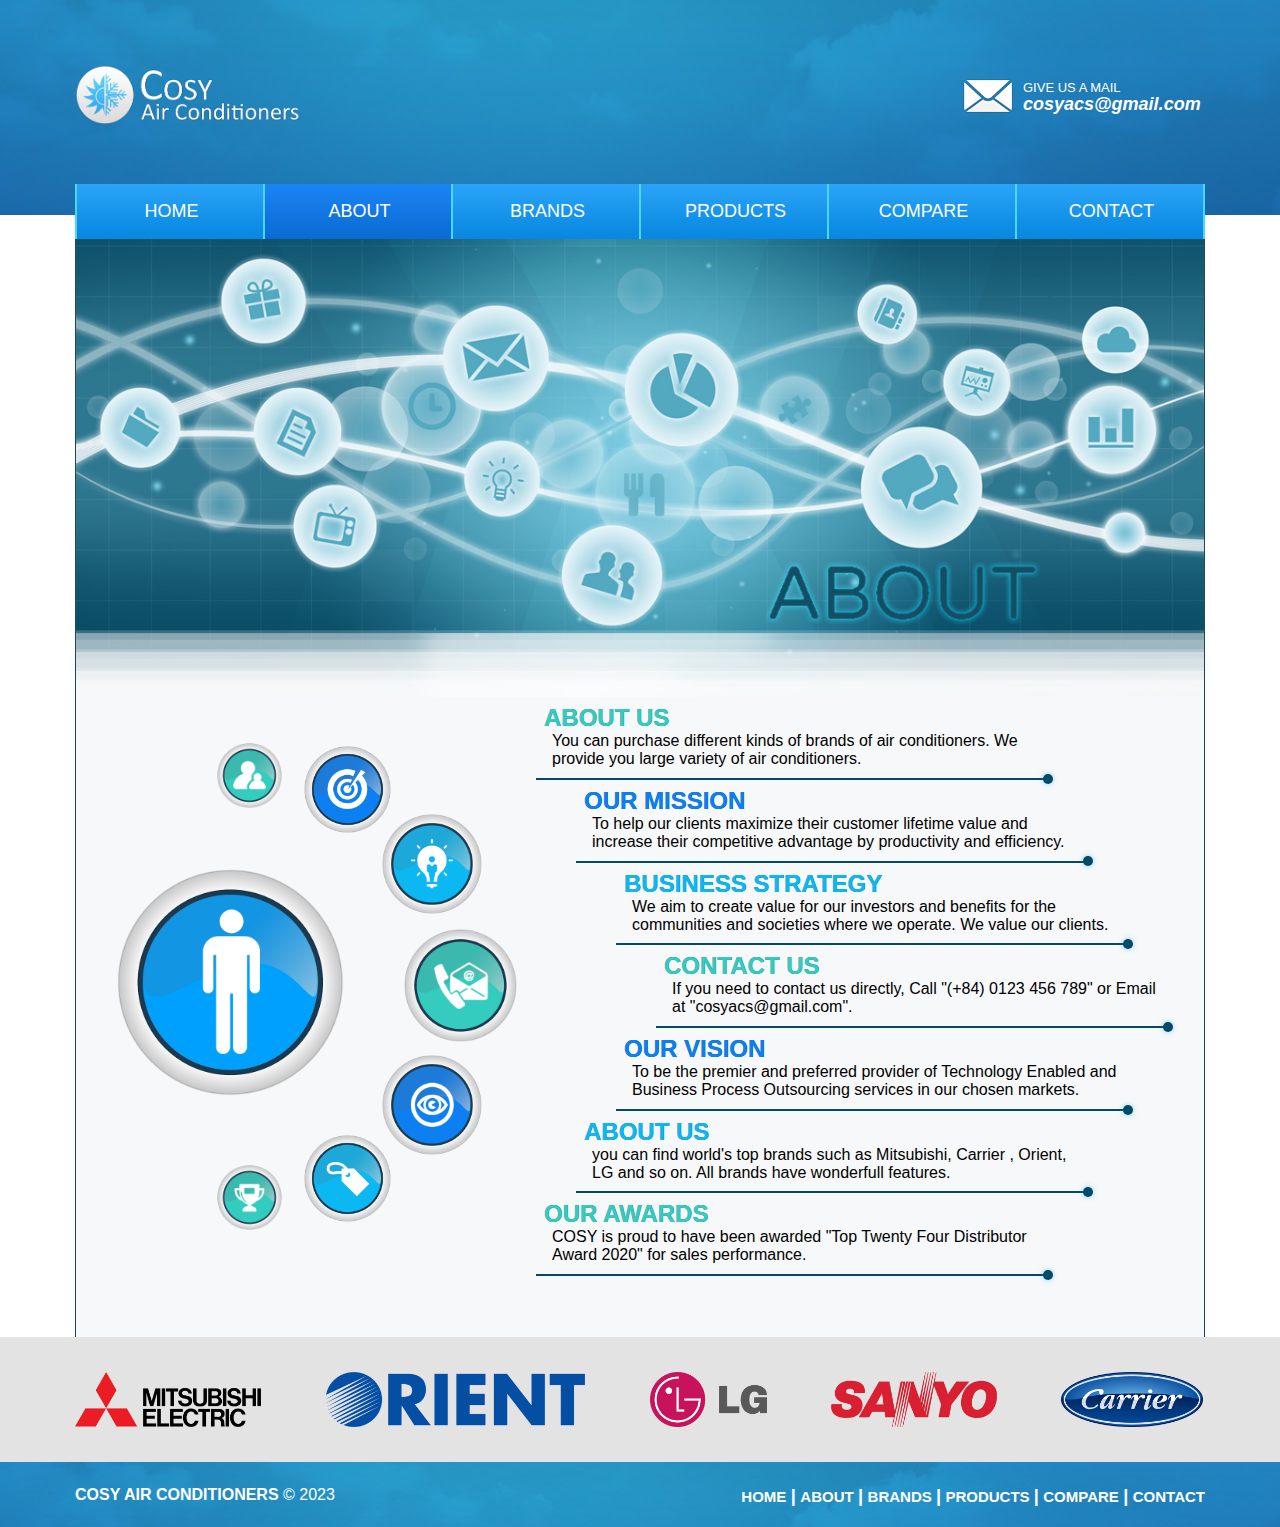
==== commit d7943f81: "Khoa" ====
--- a/AboutUs.html
+++ b/AboutUs.html
@@ -1,155 +1,173 @@
-<!DOCTYPE html>
-<html lang="en">
 
+<!doctype html>
+<html>
 <head>
-    <meta charset="UTF-8">
-    <meta http-equiv="X-UA-Compatible" content="IE=edge">
-    <meta name="viewport" content="width=device-width, initial-scale=1.0">
-    <title>spa-index</title>
-    <!-- nhúng boostrap -->
-    <link rel="stylesheet" href="https://cdn.jsdelivr.net/npm/bootstrap@4.6.2/dist/css/bootstrap.min.css">
-    <!-- nhúng font-awesome để làm kí hiệu icon -->
-    <link rel="stylesheet" href="https://cdnjs.cloudflare.com/ajax/libs/font-awesome/6.4.0/css/all.min.css"
-        integrity="sha512-iecdLmaskl7CVkqkXNQ/ZH/XLlvWZOJyj7Yy7tcenmpD1ypASozpmT/E0iPtmFIB46ZmdtAc9eNBvH0H/ZpiBw=="
-        crossorigin="anonymous" referrerpolicy="no-referrer" />
-    <!--  -->
-    <link rel="stylesheet" href="css/helper.min.css">
-
+    <meta charset="utf-8">
+    <title>About | Cosy Air Conditioners</title>
+    <link rel="shortcut icon" type="image/x-icon" href="../Images/favicon.ico" />
+    <link href='css/363457ea9a897053bc08523ee95e40c00d259ac2.css' rel='stylesheet' type='text/css'/>
+    
+    
 </head>
-
-<div class="wrapper box-layout">
-    <header>
-        <div class="header-top-area bg-gray text-center text-md-left">
-            <div class="container">
-                <div class="row">
-                    <div class="col-lg-6 col-md-5">
-                        <div class="header-call-action">
-                            <a href="mailto:info@gmail.com?subject=support">
-                                <i class="fa fa-envelope"></i>
-                                info@website.com
-                            </a>
-                            <a href="#" class="dis">
-                                <i class="fa fa-phone"></i>
-                                +84123456789
-                            </a>
+<body>
+	<main onMouseUp="footerOut()">    
+		<section id="sec_01">
+			<div id="top_bar">
+                <a href='/'>
+                    <img id="logo_top" src="img/logo_full.png" alt="" draggable="false" title="Cosy Air Conditioners" />
+                </a>
+                <div id="top_mail_block">
+                    <a href="mailto:cosyacs@gmail.com" title="Send Email">
+                        <img src="img/mail-icon.png" alt="" draggable="false" />
+                        <div>
+                            <span class="top_mail-span1">Give Us A Mail</span><br>
+                            <span class="top_mail-span2">cosyacs@gmail.com</span>
                         </div>
+                      </a>
+                </div>
+			</div>
+          	<nav>
+              <ul class="menu">
+                <li><a href='index.html'>Home</a></li>
+                <li class="visited"><a href='AboutUs.html'>About</a></li>
+                <li><a>Brands</a>
+                    <ul class="submenu">
+                        <li><a href='mitsubishi.html'>Mitsubishi</a></li>
+                        <li><a href='carrier.html'>Carrier</a></li>
+                        <li><a href='orient.html'>Orient</a></li>
+                        <li><a href='sanyo.html'>Sanyo</a></li>
+                        <li><a href='lg.html'>LG</a></li>
+                    </ul>
+                </li>
+                <li><a>Products</a>
+                    <ul class="submenu">
+                        <li><a href='split.html'>Split AC</a></li>
+                        <li><a href='cabinet.html'>Cabinet AC</a></li>
+                        <li><a href='cassette.html'>Cassette AC</a></li>
+                    </ul>
+                </li>
+                <li><a href='compare.html'>Compare</a></li>
+                <li><a href='Contact.html'>Contact</a></li>
+              </ul>           
+        	</nav>
+        </section>
+                
+        <section id="sec_02">
+        	<div id="about_main-container">
+            	<img src="img/about/about_banner.png" alt="" draggable="false" />
+                
+                
+                
+                <div id="left_container">
+                	<img id="aImg000" src="img/about/000.png" alt="" draggable="false" onMouseOver="img000_over()" />
+                    <img id="aImg001" src="img/about/001.png" alt="" draggable="false" onMouseOver="img001_over()" onMouseOut="img_N_out()" />
+                    <img id="aImg002" src="img/about/002.png" alt="" draggable="false" onMouseOver="img002_over()" onMouseOut="img_N_out()" />
+                    <img id="aImg003" src="img/about/003.png" alt="" draggable="false" onMouseOver="img003_over()" onMouseOut="img_N_out()" />
+                    <img id="aImg004" src="img/about/004.png" alt="" draggable="false" onMouseOver="img004_over()" onMouseOut="img_N_out()" />
+                    <img id="aImg005" src="img/about/005.png" alt="" draggable="false" onMouseOver="img005_over()" onMouseOut="img_N_out()" />
+                    <img id="aImg006" src="img/about/006.png" alt="" draggable="false" onMouseOver="img006_over()" onMouseOut="img_N_out()" />
+                    <img id="aImg007" src="img/about/007.png" alt="" draggable="false" onMouseOver="img007_over()" onMouseOut="img_N_out()" />             
+                </div>
+            	<div id="right_container"> 
+                	<div id="detail01">
+                    	<h2 class="h2_color_001">About Us</h2>
+                       	<h4>You can purchase different kinds of brands of air conditioners. We provide you large variety of air conditioners.</h4>
+                    </div>                    
+                    <div id="detail02">
+                    	<h2 class="h2_color_002">Our Mission</h2>
+                       	<h4>To help our clients maximize their customer lifetime value and increase their competitive advantage by productivity and efficiency.</h4>
+                    </div> 
+                    <div id="detail03">
+                    	<h2 class="h2_color_003">Business Strategy</h2>
+                       	<h4>We aim to create value for our investors and benefits for the communities and societies where we operate. We value our clients.</h4>
+                    </div> 
+                    <div id="detail04">
+                    	<h2 class="h2_color_001">Contact Us</h2>
+                       	<h4>If you need to contact us directly, Call "(+84) 0123 456 789" or Email at "cosyacs@gmail.com".</h4>
+                    </div> 
+                    <div id="detail05">
+                    	<h2 class="h2_color_002">Our Vision</h2>
+                       	<h4>To be the premier and preferred provider of Technology Enabled and Business Process Outsourcing services in our chosen markets.</h4>
                     </div>
-                    <div class="col-lg-6 col-md-7">
-                        <div class="header-top-right float-md-right float-none">
-                            <nav>
-                                <ul>
-                                    <li>
-                                        <!-- chưa liên kết link -->
-                                        <a href="">Sign-in</a> 
-                                    </li>
-                                    <li>
-                                        <!-- chưa liên kết link -->
-                                        <a href="">Sign-up</a>
-                                    </li>
-                                </ul>
-                            </nav>
+                    <div id="detail06">
+                    	<h2 class="h2_color_003">About Us</h2>
+                       	<h4> you can find world's top brands such as Mitsubishi, Carrier , Orient, LG and so on. All brands have wonderfull features.</h4>
+                    </div>
+                    <div id="detail07">
+                    	<h2 class="h2_color_001">Our Awards</h2>
+                       	<h4>COSY is proud to have been awarded "Top Twenty Four Distributor Award 2020" for sales performance.</h4>
+                    </div>                
+                </div>
+            
+            
+            
+            
+            </div>
+            
+              
+        </section>
+                
+        <section id="sec_04">
+        	<div>
+            	<a href='mitsubishi.html'>
+                	<img src="img/logo/mitsubishi_logo.png" alt="" draggable="false" />
+                </a>
+                <a href='orient.html'>
+                	<img src="img/logo/orient_logo.png" alt="" draggable="false" />
+                </a>
+                <a href='lg.html'>
+                	<img src="img/logo/lg_logo.png" alt="" draggable="false" />
+                </a>
+                <a href='sanyo.html'>
+                	<img src="img/logo/sanyo_logo.png" alt="" draggable="false" />
+                </a>
+                <a href='carrier.html'>
+               	 <img src="img/logo/carrier_logo.png" alt=" draggable="false" />
+                </a>       
+        	</div>
+        </section>        
+        <section id="sec_05">
+            <footer>
+                <div class="footer_content">
+                    <span>COSY Air Conditioners</span> © 2023
+                </div>
+                <div class="footer_nav">
+                    <a href='index.html'>Home</a>
+                    <span>|</span>
+                    <a href='AboutUs.html'>About</a>
+                    <span>|</span>
+                    <a onclick="bNav_brands()">Brands
+                        <div id="brands_div">
+                            <a href='mitsubishi.html'>Mitsubishi</a>
+                            <span>|</span>
+                            <a href='carrier.html'>Carrier</a>
+                            <span>|</span>
+                            <a href='orient.html'>Orient</a>
+                            <span>|</span>
+                            <a href='sanyo.html'>Sanyo</a>
+                            <span>|</span>
+                            <a href='lg.html'>LG</a>                        
                         </div>
-                    </div>
+                    </a>                    
+                    <span>|</span>
+                    <a onclick="bNav_products()">Products
+                        <div id="products_div">
+                            <a href='split.html'>Split AC</a>
+                            <span>|</span>
+                            <a href='cabinet.html'>Cabinet AC</a>
+                            <span>|</span>
+                            <a href='cassette.html'>Cassette AC</a>                      
+                        </div>
+                    </a>                    
+                    <span>|</span>
+                    <a href='compare.html'>Compare</a>                    
+                    <span>|</span>
+                    <a href='Contact.html'>Contact</a>
                 </div>
-            </div>
-        </div>
-        <!-- Menu -->
-        <div class="main-menu">
-            <nav id="mobile-menu">
-                <!-- chưa liên kết link menu -->
-                <a href="home.html">Home</a>
-                <a href="product.html">Product</a>
-                <a href="Service.html">Service</a>
-                <a href="Contact.html">Contact Us</a>
-                <a href="AboutUs.html">About Us</a>
-                <a href="Blog.html">Blog</a>
-                <a href="Cart.html">Cart</a>
-
-            </nav>
-        </div>
-    <section>
-
-    </section>
-
-
-       <!-- footer area start -->
-        <footer>
-            <!-- footer main start -->
-            <div class="footer-widget-area pt-40 pb-38 pb-sm-4 pt-sm-30">
-                <div class="container">
-                    <div class="row">
-                        <div class="col-md-6 col-sm-6">
-                            <div class="footer-widget mb-sm-26">
-                                <div class="widget-title mb-10 mb-sm-6">
-                                    <h4>contact us</h4>
-                                </div>
-                                <div class="widget-body">
-                                    <ul class="location">
-                                        <li><i class="fa fa-envelope"></i>info@gmail.com</li>
-                                        <li><i class="fa fa-phone"></i>(+84)123 456 789</li>
-                                        <li><i class="fa fa-map-marker"></i>Address: 590 Cach Mang Thang Tam street,
-                                            Ward 11, District 3, Ho Chi Minh City. VietNam</li>
-                                    </ul>
-                                    <a class="map-btn" href="contactus.html">open in google map</a>
-                                </div>
-                            </div> <!-- single widget end -->
-                        </div> <!-- single widget column end -->
-                        <div class="col-md-3 col-sm-6">
-                            <div class="footer-widget mb-sm-26">
-                                <div class="widget-title mb-10 mb-sm-6">
-                                    <h4>my account</h4>
-                                </div>
-                                <div class="widget-body">
-                                    <ul>
-                                        <!-- chưa liên kết link -->
-                                        <li><a href="sign-in.html">sign-in</a></li>
-                                        <li><a href="sign-in.html">sign-up</a></li>
-                                    </ul>
-                                </div>
-                            </div> <!-- single widget end -->
-                        </div> <!-- single widget column end -->
-                        <div class="col-md-3 col-sm-6">
-                            <div class="footer-widget mb-sm-26">
-                                <div class="widget-title mb-10 mb-sm-6">
-                                    <h4>customer service</h4>
-                                </div>
-                                <div class="widget-body">
-                                    <ul>
-                                        <li><a href="Contact.html">Contact Us</a></li>
-                                        <li><a href="Service.html">Customer Service</a></li>
-                                        <li><a href="">Privacy & Use</a></li>
-                                    </ul>
-                                </div>
-                            </div> <!-- single widget end -->
-                        </div> <!-- single widget column end -->
-                        <div class="col-md-12 mt-30">
-                            <div class="footer-widget mb-sm-26">
-                                <div class="widget-title mb-10 mb-sm-6">
-                                    <h4>Payment Options</h4>
-                                </div>
-                                <div class="widget-body">
-                                    <div class="payment-method-img">
-                                        <img src="img/payment.png" alt="">
-                                    </div>
-                                </div>
-                            </div> <!-- single widget end -->
-                        </div> <!-- single widget column end -->
-                    </div>
-                </div>
-            </div>
-            <!-- footer main end -->
-
-            <!-- footer bootom start -->
-            <div class="footer-bottom-area bg-gray pt-20 pb-20">
-                <div class="container">
-                    <div class="footer-bottom-wrap">
-                        <div class="copyright-text">
-                            <p> &copy; Team 5, 2023. Cosy Airconditioner. All Right Reserved</p>
-                        </div>
-                    </div>
-                </div>
-            </div>
-            <!-- footer bootom end -->
-        </footer>
-
+            </footer>
+        </section>    
+        <!-- <script src='https://d33wubrfki0l68.cloudfront.net/bundles/c68e79547a1eb85d5c7b778c6bb437cb3a437c2c.js' type='text/javascript'></script>     -->
+    <script src="js/c68e79547a1eb85d5c7b778c6bb437cb3a437c2c.js"></script>
+    </main>
+</body>
 </html>--- a/css/363457ea9a897053bc08523ee95e40c00d259ac2.css
+++ b/css/363457ea9a897053bc08523ee95e40c00d259ac2.css
@@ -0,0 +1,3378 @@
+@charset "utf-8";
+
+* {
+    margin: 0;
+    padding: 0;
+    font-family: Roboto, Helvetica, arial, sans-serif
+}
+
+body {
+    background: #FFF
+}
+
+main {
+    margin: 0 auto;
+    width: auto;
+    height: auto
+}
+
+#sec_01 {
+    background: url(/img/header-top-bg.jpg);
+    width: auto;
+    height: 150px;
+    padding-top: 65px
+}
+
+#sec_01 #top_bar {
+    width: 1130px;
+    height: 59px;
+    margin: auto
+}
+
+#sec_01 #top_bar #logo_top {
+    width: 225px
+}
+
+#sec_01 #top_bar a {
+    text-decoration: none;
+    width: 275px;
+    height: 35px
+}
+
+#sec_01 #top_bar #top_mail_block {
+    width: 240px;
+    height: 35px;
+    margin-left: 888px;
+    margin-top: -50px;
+    line-height: 16px
+}
+
+#sec_01 #top_bar #top_mail_block img {
+    width: 50px;
+    float: left;
+    margin-right: 10px
+}
+
+#sec_01 #top_bar #top_mail_block span {
+    clear: both
+}
+
+.top_mail-span1 {
+    font-size: 13px;
+    color: #FFF;
+    font-weight: lighter;
+    text-transform: uppercase
+}
+
+.top_mail-span2 {
+    color: #FFF;
+    text-transform: none;
+    font-size: 18px;
+    font-weight: 700;
+    font-style: italic
+}
+
+nav {
+    width: 1130px;
+    height: 55px;
+    background: #49D7FA;
+    margin: auto;
+    margin-top: 60px;
+    position: relative
+}
+
+.menu,
+.menu ul {
+    list-style: none;
+    padding: 0;
+    margin: 0
+}
+
+.menu {
+    height: 58px;
+    position: absolute
+}
+
+.menu li {
+    background: linear-gradient(#29a3f7, #0888E0);
+    border-bottom: 2px solid #0888E0;
+    border-top: 2px solid #29a3f7;
+    min-width: 186px;
+    margin-left: 2px
+}
+
+.menu>li {
+    display: block;
+    float: left;
+    position: relative
+}
+
+.menu a {
+    border-left: 3px solid transparent;
+    color: #FFF;
+    display: block;
+    font-size: 18px;
+    line-height: 51px;
+    text-align: center;
+    text-decoration: none;
+    text-transform: uppercase
+}
+
+.menu .visited {
+    background: linear-gradient(#1b84f4, #0A6BD3);
+    border-bottom: 2px solid #0A6BD3;
+    border-top: 2px solid #1b84f4
+}
+
+.menu li:hover {
+    background: linear-gradient(#1b84f4, #0A6BD3);
+    border-bottom: 2px solid #0A6BD3;
+    border-top: 2px solid #1b84f4
+}
+
+.menu li:hover>a {
+    color: #FFF
+}
+
+.submenu {
+    left: 0;
+    max-height: 0;
+    position: absolute;
+    top: 100%;
+    z-index: 95;
+    perspective: 400px
+}
+
+.submenu li {
+    opacity: 0;
+    transform: rotateY(90deg);
+    transition: opacity .3s, transform .4s;
+    max-height: 50px;
+    margin-left: 0
+}
+
+.menu .submenu li a {
+    line-height: 53px;
+    text-transform: none;
+    font-variant: small-caps
+}
+
+.menu .submenu li:hover a {
+    border-left: 3px solid #49D7FA;
+    border-radius: 0;
+    color: #fff;
+    height: 50px
+}
+
+.submenu li:hover {
+    background: linear-gradient(#0754A6, #1b84f4);
+    border-top: 2px solid #0754A6;
+    border-bottom: 2px solid #1b84f4
+}
+
+.menu>li:focus .submenu,
+.menu>li:hover .submenu {
+    max-height: 2000px;
+    z-index: 95
+}
+
+.menu>li:focus .submenu li,
+.menu>li:hover .submenu li {
+    opacity: 1;
+    transform: none
+}
+
+.menu li:hover .submenu li:nth-child(1) {
+    transition-delay: 0s
+}
+
+.menu li:hover .submenu li:nth-child(2) {
+    transition-delay: 50ms
+}
+
+.menu li:hover .submenu li:nth-child(3) {
+    transition-delay: .1s
+}
+
+.menu li:hover .submenu li:nth-child(4) {
+    transition-delay: 150ms
+}
+
+.menu li:hover .submenu li:nth-child(5) {
+    transition-delay: .2s
+}
+
+.menu li:hover .submenu li:nth-child(6) {
+    transition-delay: 250ms
+}
+
+.menu li:hover .submenu li:nth-child(7) {
+    transition-delay: .3s
+}
+
+.menu li:hover .submenu li:nth-child(8) {
+    transition-delay: 350ms
+}
+
+.submenu li:nth-child(1) {
+    transition-delay: 350ms
+}
+
+.submenu li:nth-child(2) {
+    transition-delay: .3s
+}
+
+.submenu li:nth-child(3) {
+   transition-delay: 250ms
+}
+
+.submenu li:nth-child(4) {
+   transition-delay: .2s
+}
+
+.submenu li:nth-child(5) {
+    transition-delay: 150ms
+}
+
+.submenu li:nth-child(6) {
+    transition-delay: .1s
+}
+
+.submenu li:nth-child(7) {
+  transition-delay: 50ms
+}
+
+.submenu li:nth-child(8) {
+    transition-delay: 0s
+}
+
+#sec_02 {
+    background: url(/img/slider-bg.jpg);
+    width: auto;
+    height: 560px;
+    padding-top: 60px
+}
+
+#slider {
+    width: 1130px;
+    margin: auto;
+    margin-top: -30px
+}
+
+.image_slider {
+    width: auto;
+    height: 445px;
+    background: 0 0;
+    overflow: hidden
+}
+
+.text_slider {
+    width: auto;
+    height: 40px;
+    background: url(/img/header-top-bg.jpg);
+    padding-top: 20px;
+    padding-left: 30px
+}
+
+.text_slider .slide-left span {
+    color: #fff;
+    text-transform: uppercase;
+    font-size: 20px
+}
+
+.text_slider .slide-left span::after {
+    content: "";
+    animation: 31s ease infinite span_after
+}
+
+@keyframes span_after {
+    0% {
+        content: "";
+        margin-left: 1140px;
+        visibility: visible;
+        opacity: 1
+    }
+
+    4% {
+        content: "Let Your Soul Stand Cool.";
+        margin-left: 0;
+        visibility: visible;
+        opacity: 1
+    }
+
+    8% {
+        content: "Let Your Soul Stand Cool.";
+        margin-left: 0;
+        visibility: visible;
+        opacity: 1
+    }
+
+    12% {
+        content: "Let Your Soul Stand Cool.";
+        margin-left: 0;
+        visibility: visible;
+        opacity: 1
+    }
+
+    16% {
+        content: "";
+        margin-left: 1140px;
+        visibility: hidden;
+        opacity: 0
+    }
+
+    20% {
+        content: "";
+        margin-left: 1140px;
+        visibility: visible;
+        opacity: 1
+    }
+
+    24% {
+        content: "Making Your Life More Comfortable.";
+        margin-left: 0;
+        visibility: visible;
+        opacity: 1
+    }
+
+    28% {
+        content: "Making Your Life More Comfortable.";
+        margin-left: 0;
+        visibility: visible;
+        opacity: 1
+    }
+
+    32% {
+        content: "Making Your Life More Comfortable.";
+        margin-left: 0;
+        visibility: visible;
+        opacity: 1
+    }
+
+    36% {
+        content: "";
+        margin-left: 1140px;
+        visibility: hidden;
+        opacity: 0
+    }
+
+    40% {
+        content: "";
+        margin-left: 1140px;
+        visibility: visible;
+        opacity: 1
+    }
+
+    44% {
+        content: "Control The Temperature.";
+        margin-left: 0;
+        visibility: visible;
+        opacity: 1
+    }
+
+    48% {
+        content: "Control The Temperature.";
+        margin-left: 0;
+        visibility: visible;
+        opacity: 1
+    }
+
+    52% {
+        content: "Control The Temperature.";
+        margin-left: 0;
+        visibility: visible;
+        opacity: 1
+    }
+
+    56% {
+        content: "";
+        margin-left: 1140px;
+        visibility: hidden;
+        opacity: 0
+    }
+
+    60% {
+        content: "";
+        margin-left: 1140px;
+        visibility: visible;
+        opacity: 1
+    }
+
+    64% {
+        content: "More Intelligence With More Efficiency.";
+        margin-left: 0;
+        visibility: visible;
+        opacity: 1
+    }
+
+    68% {
+        content: "More Intelligence With More Efficiency.";
+        margin-left: 0;
+        visibility: visible;
+        opacity: 1
+    }
+
+    72% {
+        content: "More Intelligence With More Efficiency.";
+        margin-left: 0;
+        visibility: visible;
+        opacity: 1
+    }
+
+    76% {
+        content: "";
+        margin-left: 1140px;
+        visibility: hidden;
+        opacity: 0
+    }
+
+    80% {
+        content: "";
+        margin-left: 1140px;
+        visibility: visible;
+        opacity: 1
+    }
+
+    84% {
+        content: "Cooling Solutions With Quiet Options.";
+        margin-left: 0;
+        visibility: visible;
+        opacity: 1
+    }
+
+    88% {
+        content: "Cooling Solutions With Quiet Options.";
+        margin-left: 0;
+        visibility: visible;
+        opacity: 1
+    }
+
+    92% {
+        content: "Cooling Solutions With Quiet Options.";
+        margin-left: 0;
+        visibility: visible;
+        opacity: 1
+    }
+
+    96% {
+        content: "";
+        margin-left: 1140px;
+        visibility: hidden;
+        opacity: 0
+    }
+
+    100% {
+        content: "";
+        margin-left: 1140px;
+        visibility: hidden;
+        opacity: 0
+    }
+}
+
+.gird_row {
+    width: 1130px;
+    height: 150px;
+    margin: auto;
+    margin-top: 25px;
+    position: relative
+}
+
+.gird {
+    width: 304px;
+    height: 90px;
+    float: left;
+    overflow: hidden;
+    background: #1d80c3 url(/img/sec03-bg1.jpg) 0 0 repeat-x;
+    color: #fff;
+    padding-top: 15px;
+    padding-bottom: 15px;
+    padding-left: 30px;
+    padding-right: 30px;
+    border-bottom: 6px solid #0C4789;
+    border-radius: 10px 10px 10px 10px;
+    box-shadow: 0 5px 10px 2px rgba(20, 120, 230, .5)
+}
+
+.gird:nth-child(2),
+.gird:nth-child(3) {
+    margin-left: 19px
+}
+
+.gird .text {
+    height: 90px;
+    width: 214px;
+    float: left
+}
+
+.gird .text h3 {
+    font-size: 30px;
+    line-height: 35px;
+    text-transform: uppercase;
+    margin-top: 11px;
+    text-shadow: 1px 1px 5px rgba(0, 0, 0, .5)
+}
+
+.gird .text span {
+    font-weight: lighter
+}
+
+.gird .image {
+    height: 90px;
+    width: 90px;
+    float: left
+}
+
+.gird .image .gird_circle {
+    height: 90px;
+    width: 90px;
+    background: linear-gradient(top, #9BD9FD, #76CBFD);
+    border-radius: 50%;
+    box-shadow: 2px 2px 1px rgba(0, 0, 0, .5);
+    text-align: center;
+   transition: .3s
+}
+
+.gird .image .gird_circle img {
+    width: 60px;
+    margin-top: 15px
+}
+
+#gird1_display {
+    width: 364px;
+    height: 10px;
+    background: #1d80c3 url(/img/sec03-bg1.jpg) repeat-x;
+    position: absolute;
+    margin-top: 100px;
+    border-radius: 10px 10px 10px 10px;
+    visibility: hidden;
+    opacity: 0;
+    overflow: hidden;
+    transition: .3s
+}
+
+#gird1:hover #gird1_display {
+    width: 1112px;
+    height: 300px;
+    padding-bottom: 50px;
+    visibility: visible;
+    opacity: 1;
+    position: absolute;
+    margin-top: 114px;
+   transition: .2s;
+    border-bottom: 6px solid #0C4789;
+    border-radius: 10px 10px 10px 10px;
+    padding-left: 18px
+}
+
+#gird1:hover .gird_circle {
+    background:linear-gradient(top, #2D6EB7, #1858A0);
+    transform: scale(1.05, 1.05);
+    transition: 250ms
+}
+
+#gird1_display {
+    margin-left: -30px
+}
+
+#gird1:hover #gird1_display {
+    margin-left: -30px
+}
+
+#gird1_display .slice {
+    width: 271px;
+    height: 345px;
+    float: left;
+    border-radius: 8px;
+    perspective: 800px
+}
+
+.G1d_slice1_division,
+.G1d_slice2_division,
+.G1d_slice3_division,
+.G1d_slice4_division {
+    position: absolute;
+    width: 218.4px;
+    height: 285px;
+    margin-left: 29px;
+    background: #FFF;
+    border: 2px solid #444;
+    margin-top: 31px;
+    text-align: center;
+    overflow: hidden;
+    border-bottom: 6px solid #333;
+    border-radius: 10px 10px 10px 10px
+}
+
+.G1d_slice1_division:before,
+.G1d_slice2_division:before,
+.G1d_slice3_division:before,
+.G1d_slice4_division:before {
+    content: '';
+    display: inline-block;
+    vertical-align: middle;
+    height: 100%
+}
+
+.G1d_slice1_division img,
+.G1d_slice2_division img,
+.G1d_slice3_division img,
+.G1d_slice4_division img {
+    vertical-align: middle;
+    display: inline-block
+}
+
+.G1d_slice1_division {
+    animation: 8s linear infinite G1d_slice1_animation
+}
+
+@keyframes G1d_slice1_animation {
+    0% {
+        transform: rotateY(0);
+        visibility: visible;
+        opacity: 1;
+        margin-left: 29px
+    }
+
+    20% {
+        transform: rotateY(0);
+        visibility: visible;
+        opacity: 1;
+        margin-left: 29px
+    }
+
+    25% {
+        transform: rotateY(90deg);
+        visibility: hidden;
+        opacity: 0;
+        margin-left: -50px
+    }
+
+    78% {
+        transform: rotateY(90deg);
+        visibility: hidden;
+        opacity: 0;
+        margin-left: -50px
+    }
+
+    83% {
+        transform: rotateY(0);
+        visibility: visible;
+        opacity: 1;
+        margin-left: 29px
+    }
+
+    100% {
+        transform: rotateY(0);
+        visibility: visible;
+        opacity: 1;
+        margin-left: 29px
+    }
+}
+
+.G1d_slice2_division {
+    animation: 8s linear infinite G1d_slice2_animation
+}
+
+@keyframes G1d_slice2_animation {
+    0% {
+        transform: rotateY(90deg);
+        visibility: hidden;
+        opacity: 0;
+        margin-left: -50px
+    }
+
+    25% {
+        transform: rotateY(90deg);
+        visibility: hidden;
+        opacity: 0;
+        margin-left: -50px
+    }
+
+    30% {
+        transform: rotateY(0);
+        visibility: visible;
+        opacity: 1;
+        margin-left: 29px
+    }
+
+    75% {
+        transform: rotateY(0);
+        visibility: visible;
+        opacity: 1;
+        margin-left: 29px
+    }
+
+    80% {
+        transform: rotateY(90deg);
+        visibility: hidden;
+        opacity: 0;
+        margin-left: -50px
+    }
+
+    100% {
+        transform: rotateY(90deg);
+        visibility: hidden;
+        opacity: 0;
+        margin-left: -50px
+    }
+}
+
+.G1d_slice3_division {
+    animation: 8s linear infinite G1d_slice3_animation
+}
+
+@keyframes G1d_slice3_animation {
+    0% {
+        transform: rotateY(0);
+        visibility: visible;
+        opacity: 1;
+        margin-left: 29px
+    }
+
+    20% {
+        transform: rotateY(0);
+        visibility: visible;
+        opacity: 1;
+        margin-left: 29px
+    }
+
+    25% {
+        transform: rotateY(-90deg);
+        visibility: hidden;
+        opacity: 0;
+        margin-left: 108px
+    }
+
+    78% {
+        transform: rotateY(-90deg);
+        visibility: hidden;
+        opacity: 0;
+        margin-left: 108px
+    }
+
+    83% {
+        transform: rotateY(0);
+        visibility: visible;
+        opacity: 1;
+        margin-left: 29px
+    }
+
+    100% {
+        transform: rotateY(0);
+        visibility: visible;
+        opacity: 1;
+        margin-left: 29px
+    }
+}
+
+.G1d_slice4_division {
+    animation: 8s linear infinite G1d_slice4_animation
+}
+
+@keyframes G1d_slice4_animation {
+    0% {
+        transform: rotateY(-90deg);
+        visibility: hidden;
+        opacity: 0;
+        margin-left: 108px
+    }
+
+    25% {
+        transform: rotateY(-90deg);
+        visibility: hidden;
+        opacity: 0;
+        margin-left: 108px
+    }
+
+    30% {
+        transform: rotateY(0);
+        visibility: visible;
+        opacity: 1;
+        margin-left: 29px
+    }
+
+    75% {
+        transform: rotateY(0);
+        visibility: visible;
+        opacity: 1;
+        margin-left: 29px
+    }
+
+    80% {
+        transform: rotateY(-90deg);
+        visibility: hidden;
+        opacity: 0;
+        margin-left: 108px
+    }
+
+    100% {
+        transform: rotateY(-90deg);
+        visibility: hidden;
+        opacity: 0;
+        margin-left: 108px
+    }
+}
+
+.slice .left_slide_bar {
+    background: rgba(41, 159, 209, .9);
+    position: absolute;
+    width: 60px;
+    height: 30px;
+    margin-top: -100px;
+    margin-left: -85px;
+    transition: 450ms ease;
+    opacity: 0
+}
+
+.slice .left_slide_bar:before {
+    content: "";
+    position: absolute;
+    border-bottom: 0 solid transparent;
+    border-top: 30px solid transparent;
+    border-right: 30px solid rgba(41, 159, 209, .9);
+    margin-left: -60px
+}
+
+.slice .left_slide_bar:after {
+    content: "";
+    position: absolute;
+    border-bottom: 30px solid transparent;
+    border-top: 0 solid transparent;
+    border-left: 30px solid rgba(41, 159, 209, .9);
+    margin-left: 30px
+}
+
+.G1d_slice1_division:hover .left_slide_bar,
+.G1d_slice2_division:hover .left_slide_bar,
+.G1d_slice3_division:hover .left_slide_bar,
+.G1d_slice4_division:hover .left_slide_bar {
+    margin-left: 34.5px;
+    transition: .3s ease;
+    transition-delay: 50ms;
+    opacity: 1
+}
+
+.slice .right_slide_bar {
+    background: rgba(41, 159, 209, .9);
+    position: absolute;
+    width: 60px;
+    height: 30px;
+    margin-top: -100px;
+    margin-left: 240px;
+    transition: 450ms ease;
+    opacity: 0
+}
+
+.slice .right_slide_bar:before {
+    content: "";
+    position: absolute;
+    border-bottom: 0 solid transparent;
+    border-top: 30px solid transparent;
+    border-right: 30px solid rgba(41, 159, 209, .9);
+    margin-left: -60px
+}
+
+.slice .right_slide_bar:after {
+    content: "";
+    position: absolute;
+    border-bottom: 30px solid transparent;
+    border-top: 0 solid transparent;
+    border-left: 30px solid rgba(41, 159, 209, .9);
+    margin-left: 30px
+}
+
+.G1d_slice1_division:hover .right_slide_bar,
+.G1d_slice2_division:hover .right_slide_bar,
+.G1d_slice3_division:hover .right_slide_bar,
+.G1d_slice4_division:hover .right_slide_bar {
+    margin-left: 124px;
+    transition: .3s ease;
+    transition-delay: 50ms;
+    opacity: 1
+}
+
+.G1d_slice1_division h2,
+.G1d_slice2_division h2,
+.G1d_slice3_division h2,
+.G1d_slice4_division h2 {
+    margin-top: -99px;
+    color: #fff;
+    position: absolute;
+    text-align: center;
+    width: 218px;
+    font-size: 22px;
+    transform: scale(0, 0);
+    opacity: 0;
+    transition: 450ms ease
+}
+
+.G1d_slice1_division:hover h2,
+.G1d_slice2_division:hover h2,
+.G1d_slice3_division:hover h2,
+.G1d_slice4_division:hover h2 {
+   transform: scale(1, 1);
+    opacity: 1;
+    transition: .3s ease;
+    transition-delay: 80ms
+}
+
+#gird2_display {
+    width: 364px;
+    height: 10px;
+    background: #1d80c3 url(/img/sec03-bg1.jpg) repeat-x;
+    position: absolute;
+    margin-top: 100px;
+    border-radius: 10px 10px 10px 10px;
+    visibility: hidden;
+    opacity: 0;
+    overflow: hidden;
+    transition: .3s
+}
+
+#gird2:hover #gird2_display {
+    width: 1112px;
+    height: 300px;
+    padding-bottom: 50px;
+    visibility: visible;
+    opacity: 1;
+    position: absolute;
+    margin-top: 114px;
+    transition: .2s;
+    border-bottom: 6px solid #0C4789;
+    border-radius: 10px 10px 10px 10px;
+    padding-left: 18px
+}
+
+#gird2:hover .gird_circle {
+    background: linear-gradient(top, #2D6EB7, #1858A0);
+    transform: scale(1.05, 1.05);
+   transition: 250ms
+}
+
+#gird2_display {
+    margin-left: -30px
+}
+
+#gird2:hover #gird2_display {
+    margin-left: -415px
+}
+
+#gird2_display .slice {
+    width: 271px;
+    height: 345px;
+    float: left;
+    border-radius: 8px;
+   perspective: 800px
+}
+
+.G2d_slice1_division,
+.G2d_slice2_division,
+.G2d_slice3_division,
+.G2d_slice4_division {
+    position: absolute;
+    width: 218.4px;
+    height: 285px;
+    margin-left: 29px;
+    background: #FFF;
+    border: 2px solid #444;
+    margin-top: 31px;
+    text-align: center;
+    overflow: hidden;
+    border-bottom: 6px solid #333;
+    border-radius: 10px 10px 10px 10px
+}
+
+.G2d_slice1_division:before,
+.G2d_slice2_division:before,
+.G2d_slice3_division:before,
+.G2d_slice4_division:before {
+    content: '';
+    display: inline-block;
+    vertical-align: middle;
+    height: 100%
+}
+
+.G2d_slice1_division img,
+.G2d_slice2_division img,
+.G2d_slice3_division img,
+.G2d_slice4_division img {
+    vertical-align: middle;
+    display: inline-block
+}
+
+.G2d_slice1_division {
+    animation: 8s linear infinite G2d_slice1_animation
+}
+
+@keyframes G2d_slice1_animation {
+    0% {
+        transform: rotateY(0);
+        visibility: visible;
+        opacity: 1;
+        margin-left: 29px
+    }
+
+    20% {
+        transform: rotateY(0);
+        visibility: visible;
+        opacity: 1;
+        margin-left: 29px
+    }
+
+    25% {
+        transform: rotateY(90deg);
+        visibility: hidden;
+        opacity: 0;
+        margin-left: -50px
+    }
+
+    78% {
+        transform: rotateY(90deg);
+        visibility: hidden;
+        opacity: 0;
+        margin-left: -50px
+    }
+
+    83% {
+        transform: rotateY(0);
+        visibility: visible;
+        opacity: 1;
+        margin-left: 29px
+    }
+
+    100% {
+        transform: rotateY(0);
+        visibility: visible;
+        opacity: 1;
+        margin-left: 29px
+    }
+}
+
+.G2d_slice2_division {
+    animation: 8s linear infinite G2d_slice2_animation
+}
+
+@keyframes G2d_slice2_animation {
+    0% {
+        transform: rotateY(90deg);
+        visibility: hidden;
+        opacity: 0;
+        margin-left: -50px
+    }
+
+    25% {
+        transform: rotateY(90deg);
+        visibility: hidden;
+        opacity: 0;
+        margin-left: -50px
+    }
+
+    30% {
+        transform: rotateY(0);
+        visibility: visible;
+        opacity: 1;
+        margin-left: 29px
+    }
+
+    75% {
+        transform: rotateY(0);
+        visibility: visible;
+        opacity: 1;
+        margin-left: 29px
+    }
+
+    80% {
+        transform: rotateY(90deg);
+        visibility: hidden;
+        opacity: 0;
+        margin-left: -50px
+    }
+
+    100% {
+        transform: rotateY(90deg);
+        visibility: hidden;
+        opacity: 0;
+        margin-left: -50px
+    }
+}
+
+.G2d_slice3_division {
+    animation: 8s linear infinite G2d_slice3_animation
+}
+
+@keyframes G2d_slice3_animation {
+    0% {
+        transform: rotateY(0);
+        visibility: visible;
+        opacity: 1;
+        margin-left: 29px
+    }
+
+    20% {
+        transform: rotateY(0);
+        visibility: visible;
+        opacity: 1;
+        margin-left: 29px
+    }
+
+    25% {
+        transform: rotateY(-90deg);
+        visibility: hidden;
+        opacity: 0;
+        margin-left: 108px
+    }
+
+    78% {
+        transform: rotateY(-90deg);
+        visibility: hidden;
+        opacity: 0;
+        margin-left: 108px
+    }
+
+    83% {
+        transform: rotateY(0);
+        visibility: visible;
+        opacity: 1;
+        margin-left: 29px
+    }
+
+    100% {
+        transform: rotateY(0);
+        visibility: visible;
+        opacity: 1;
+        margin-left: 29px
+    }
+}
+
+.G2d_slice4_division {
+    animation: 8s linear infinite G2d_slice4_animation
+}
+
+@keyframes G2d_slice4_animation {
+    0% {
+        transform: rotateY(-90deg);
+        visibility: hidden;
+        opacity: 0;
+        margin-left: 108px
+    }
+
+    25% {
+        transform: rotateY(-90deg);
+        visibility: hidden;
+        opacity: 0;
+        margin-left: 108px
+    }
+
+    30% {
+        transform: rotateY(0);
+        visibility: visible;
+        opacity: 1;
+        margin-left: 29px
+    }
+
+    75% {
+        transform: rotateY(0);
+        visibility: visible;
+        opacity: 1;
+        margin-left: 29px
+    }
+
+    80% {
+        transform: rotateY(-90deg);
+        visibility: hidden;
+        opacity: 0;
+        margin-left: 108px
+    }
+
+    100% {
+        transform: rotateY(-90deg);
+        visibility: hidden;
+        opacity: 0;
+        margin-left: 108px
+    }
+}
+
+.G-d_slice-pause {
+    animation-play-state: paused
+}
+
+.G2d_slice1_division:hover .slice_img_div {
+    margin-top: -285px;
+    transition: 350ms ease
+}
+
+.G2d_slice1_division:hover .slice_text_div {
+    transition: 350ms ease;
+    margin-top: -85px;
+    opacity: 1
+}
+
+.G2d_slice1_division:hover .slice_detail_div {
+    margin-top: -285px;
+    transition: .4s ease;
+    transition-delay: .3s;
+    opacity: 1
+}
+
+.slice .slice_img_div {
+    background: #fff;
+    position: absolute;
+    width: 218.4px;
+    height: 200px;
+    margin-top: -242px;
+    text-align: center;
+    overflow: hidden;
+    transition: 450ms ease
+}
+
+.slice .slice_img_div:before {
+    content: '';
+    display: inline-block;
+    vertical-align: middle;
+    height: 100%
+}
+
+.slice .slice_img_div img {
+    vertical-align: middle;
+    display: inline-block;
+    width: 195px;
+    margin-left: -2.5px
+}
+
+.slice .slice_text_div {
+    background: rgba(38, 103, 176, 1);
+    position: absolute;
+    width: 218.4px;
+    height: 85px;
+    margin-top: 0;
+    text-align: center;
+    overflow: hidden;
+    transition: 450ms ease;
+    opacity: 0
+}
+
+.slice .slice_detail_div {
+    background: rgba(38, 103, 176, .5);
+    position: absolute;
+    width: 218.4px;
+    height: 200px;
+    margin-top: -487px;
+    text-align: center;
+    overflow: hidden;
+    transition: 450ms ease;
+    opacity: 0
+}
+
+.slice .left_slide_bar {
+    background: rgba(41, 159, 209, .9);
+    position: absolute;
+    width: 60px;
+    height: 30px;
+    margin-top: -100px;
+    margin-left: -85px;
+    transition: 450ms ease;
+    opacity: 0
+}
+
+.slice .left_slide_bar:before {
+    content: "";
+    position: absolute;
+    border-bottom: 0 solid transparent;
+    border-top: 30px solid transparent;
+    border-right: 30px solid rgba(41, 159, 209, .9);
+    margin-left: -60px
+}
+
+.slice .left_slide_bar:after {
+    content: "";
+    position: absolute;
+    border-bottom: 30px solid transparent;
+    border-top: 0 solid transparent;
+    border-left: 30px solid rgba(41, 159, 209, .9);
+    margin-left: 30px
+}
+
+.G2d_slice1_division:hover .left_slide_bar {
+    margin-left: 34.5px;
+    transition: .3s ease;
+    transition-delay: 650ms;
+    opacity: 1
+}
+
+.slice .right_slide_bar {
+    background: rgba(41, 159, 209, .9);
+    position: absolute;
+    width: 60px;
+    height: 30px;
+    margin-top: -100px;
+    margin-left: 240px;
+    transition: 450ms ease;
+    opacity: 0
+}
+
+.slice .right_slide_bar:before {
+    content: "";
+    position: absolute;
+    border-bottom: 0 solid transparent;
+    border-top: 30px solid transparent;
+    border-right: 30px solid rgba(41, 159, 209, .9);
+    margin-left: -60px
+}
+
+.slice .right_slide_bar:after {
+    content: "";
+    position: absolute;
+    border-bottom: 30px solid transparent;
+    border-top: 0 solid transparent;
+    border-left: 30px solid rgba(41, 159, 209, .9);
+    margin-left: 30px
+}
+
+.G2d_slice1_division:hover .right_slide_bar {
+    margin-left: 124px;
+    transition: .3s ease;
+    transition-delay: 650ms;
+    opacity: 1
+}
+
+.G2d_slice1_division h2 {
+    margin-top: -99px;
+    color: #fff;
+    position: absolute;
+    text-align: center;
+    width: 218px;
+    font-size: 22px;
+   transform: scale(0, 0);
+    opacity: 0;
+    transition: 450ms ease
+}
+
+.G2d_slice1_division:hover h2 {
+    transform: scale(1, 1);
+    opacity: 1;
+    transition: .3s ease;
+    transition-delay: 680ms
+}
+
+.G2d_slice1_division {
+    background: linear-gradient(top, #0F7FBF, #fff, #fff, #fff, #fff, #fff, #fff, #fff, #fff, #0F7FBF)
+}
+
+.slice .slice_text_div h1 {
+    color: #fff;
+    font-variant: small-caps;
+    font-size: 30px;
+    text-align: center;
+    margin-top: 30px;
+    width: auto;
+    text-shadow: 0 0 10px grey
+}
+
+#gird3_display {
+    width: 364px;
+    height: 10px;
+    background: #1d80c3 url(/img/sec03-bg1.jpg) repeat-x;
+    position: absolute;
+    margin-top: 100px;
+    border-radius: 10px 10px 10px 10px;
+    visibility: hidden;
+    opacity: 0;
+    overflow: hidden;
+   transition: .3s
+}
+
+#gird3:hover #gird3_display {
+    width: 1112px;
+    height: 300px;
+    padding-bottom: 50px;
+    visibility: visible;
+    opacity: 1;
+    position: absolute;
+    margin-top: 114px;
+ transition: .2s;
+    border-bottom: 6px solid #0C4789;
+    border-radius: 10px 10px 10px 10px;
+    padding-left: 18px
+}
+
+#gird3:hover .gird_circle {
+    background: linear-gradient(top, #2D6EB7, #1858A0);
+    transform: scale(1.05, 1.05);
+   transition: 250ms
+}
+
+#gird3_display {
+    margin-left: -30px
+}
+
+#gird3:hover #gird3_display {
+    margin-left: -795px
+}
+
+#gird3_display .slice {
+    width: 271px;
+    height: 345px;
+    float: left;
+    border-radius: 8px;
+   perspective: 800px
+}
+
+.G3d_slice1_division,
+.G3d_slice2_division,
+.G3d_slice3_division,
+.G3d_slice4_division {
+    position: absolute;
+    width: 218.4px;
+    height: 285px;
+    margin-left: 29px;
+    background: #FFF;
+    border: 2px solid #444;
+    margin-top: 31px;
+    text-align: center;
+    overflow: hidden;
+    border-bottom: 6px solid #333;
+    border-radius: 10px 10px 10px 10px
+}
+
+.G3d_slice1_division:before,
+.G3d_slice2_division:before,
+.G3d_slice3_division:before,
+.G3d_slice4_division:before {
+    content: '';
+    display: inline-block;
+    vertical-align: middle;
+    height: 100%
+}
+
+.G3d_slice1_division img,
+.G3d_slice2_division img,
+.G3d_slice3_division img,
+.G3d_slice4_division img {
+    vertical-align: middle;
+    display: inline-block
+}
+
+.G3d_slice1_division {
+    animation: 8s linear infinite G3d_slice1_animation
+}
+
+@keyframes G3d_slice1_animation {
+    0% {
+        transform: rotateY(0);
+        visibility: visible;
+        opacity: 1;
+        margin-left: 29px
+    }
+
+    20% {
+        transform: rotateY(0);
+        visibility: visible;
+        opacity: 1;
+        margin-left: 29px
+    }
+
+    25% {
+        transform: rotateY(90deg);
+        visibility: hidden;
+        opacity: 0;
+        margin-left: -50px
+    }
+
+    78% {
+        transform: rotateY(90deg);
+        visibility: hidden;
+        opacity: 0;
+        margin-left: -50px
+    }
+
+    83% {
+        transform: rotateY(0);
+        visibility: visible;
+        opacity: 1;
+        margin-left: 29px
+    }
+
+    100% {
+        transform: rotateY(0);
+        visibility: visible;
+        opacity: 1;
+        margin-left: 29px
+    }
+}
+
+.G3d_slice2_division {
+    animation: 8s linear infinite G3d_slice2_animation
+}
+
+@keyframes G3d_slice2_animation {
+    0% {
+        transform: rotateY(90deg);
+        visibility: hidden;
+        opacity: 0;
+        margin-left: -50px
+    }
+
+    25% {
+        transform: rotateY(90deg);
+        visibility: hidden;
+        opacity: 0;
+        margin-left: -50px
+    }
+
+    30% {
+        transform: rotateY(0);
+        visibility: visible;
+        opacity: 1;
+        margin-left: 29px
+    }
+
+    75% {
+        transform: rotateY(0);
+        visibility: visible;
+        opacity: 1;
+        margin-left: 29px
+    }
+
+    80% {
+        transform: rotateY(90deg);
+        visibility: hidden;
+        opacity: 0;
+        margin-left: -50px
+    }
+
+    100% {
+        transform: rotateY(90deg);
+        visibility: hidden;
+        opacity: 0;
+        margin-left: -50px
+    }
+}
+
+.G3d_slice3_division {
+    animation: 8s linear infinite G3d_slice3_animation
+}
+
+@keyframes G3d_slice3_animation {
+    0% {
+        transform: rotateY(0);
+        visibility: visible;
+        opacity: 1;
+        margin-left: 29px
+    }
+
+    20% {
+        transform: rotateY(0);
+        visibility: visible;
+        opacity: 1;
+        margin-left: 29px
+    }
+
+    25% {
+        transform: rotateY(-90deg);
+        visibility: hidden;
+        opacity: 0;
+        margin-left: 108px
+    }
+
+    78% {
+        transform: rotateY(-90deg);
+        visibility: hidden;
+        opacity: 0;
+        margin-left: 108px
+    }
+
+    83% {
+        transform: rotateY(0);
+        visibility: visible;
+        opacity: 1;
+        margin-left: 29px
+    }
+
+    100% {
+        transform: rotateY(0);
+        visibility: visible;
+        opacity: 1;
+        margin-left: 29px
+    }
+}
+
+.G3d_slice4_division {
+    animation: 8s linear infinite G3d_slice4_animation
+}
+
+@keyframes G3d_slice4_animation {
+    0% {
+        transform: rotateY(-90deg);
+        visibility: hidden;
+        opacity: 0;
+        margin-left: 108px
+    }
+
+    25% {
+        transform: rotateY(-90deg);
+        visibility: hidden;
+        opacity: 0;
+        margin-left: 108px
+    }
+
+    30% {
+        transform: rotateY(0);
+        visibility: visible;
+        opacity: 1;
+        margin-left: 29px
+    }
+
+    75% {
+        transform: rotateY(0);
+        visibility: visible;
+        opacity: 1;
+        margin-left: 29px
+    }
+
+    80% {
+        transform: rotateY(-90deg);
+        visibility: hidden;
+        opacity: 0;
+        margin-left: 108px
+    }
+
+    100% {
+        transform: rotateY(-90deg);
+        visibility: hidden;
+        opacity: 0;
+        margin-left: 108px
+    }
+}
+
+.G-d_slice-pause {
+    animation-play-state: paused
+}
+
+.G3d_slice1_division:hover .slice_img_div {
+    margin-top: -285px;
+    transition: 350ms ease
+}
+
+.G3d_slice1_division:hover .slice_text_div {
+    transition: 350ms ease;
+    margin-top: -85px;
+    opacity: 1
+}
+
+.G3d_slice1_division:hover .slice_detail_div {
+    margin-top: -285px;
+    transition: .4s ease;
+    transition-delay: .3s;
+    opacity: 1
+}
+
+.slice .slice_img_div {
+    background: #fff;
+    position: absolute;
+    width: 218.4px;
+    height: 200px;
+    margin-top: -242px;
+    text-align: center;
+    overflow: hidden;
+    transition: 450ms ease
+}
+
+.slice .slice_img_div:before {
+    content: '';
+    display: inline-block;
+    vertical-align: middle;
+    height: 100%
+}
+
+.slice .slice_img_div img {
+    vertical-align: middle;
+    display: inline-block;
+    width: 195px;
+    margin-left: -2.5px
+}
+
+.slice .slice_text_div {
+    background: rgba(38, 103, 176, 1);
+    position: absolute;
+    width: 218.4px;
+    height: 85px;
+    margin-top: 0;
+    text-align: center;
+    overflow: hidden;
+    transition: 450ms ease;
+    opacity: 0
+}
+
+.slice .slice_detail_div {
+    background: rgba(38, 103, 176, .5);
+    position: absolute;
+    width: 218.4px;
+    height: 200px;
+    margin-top: -487px;
+    text-align: center;
+    overflow: hidden;
+    transition: 450ms ease;
+    opacity: 0
+}
+
+.slice .left_slide_bar {
+    background: rgba(41, 159, 209, .9);
+    position: absolute;
+    width: 60px;
+    height: 30px;
+    margin-top: -100px;
+    margin-left: -85px;
+    transition: 450ms ease;
+    opacity: 0
+}
+
+.slice .left_slide_bar:before {
+    content: "";
+    position: absolute;
+    border-bottom: 0 solid transparent;
+    border-top: 30px solid transparent;
+    border-right: 30px solid rgba(41, 159, 209, .9);
+    margin-left: -60px
+}
+
+.slice .left_slide_bar:after {
+    content: "";
+    position: absolute;
+    border-bottom: 30px solid transparent;
+    border-top: 0 solid transparent;
+    border-left: 30px solid rgba(41, 159, 209, .9);
+    margin-left: 30px
+}
+
+.G3d_slice1_division:hover .left_slide_bar {
+    margin-left: 34.5px;
+    transition: .3s ease;
+    transition-delay: 650ms;
+    opacity: 1
+}
+
+.slice .right_slide_bar {
+    background: rgba(41, 159, 209, .9);
+    position: absolute;
+    width: 60px;
+    height: 30px;
+    margin-top: -100px;
+    margin-left: 240px;
+    transition: 450ms ease;
+    opacity: 0
+}
+
+.slice .right_slide_bar:before {
+    content: "";
+    position: absolute;
+    border-bottom: 0 solid transparent;
+    border-top: 30px solid transparent;
+    border-right: 30px solid rgba(41, 159, 209, .9);
+    margin-left: -60px
+}
+
+.slice .right_slide_bar:after {
+    content: "";
+    position: absolute;
+    border-bottom: 30px solid transparent;
+    border-top: 0 solid transparent;
+    border-left: 30px solid rgba(41, 159, 209, .9);
+    margin-left: 30px
+}
+
+.G3d_slice1_division:hover .right_slide_bar {
+    margin-left: 124px;
+    transition: .3s ease;
+    transition-delay: 650ms;
+    opacity: 1
+}
+
+.G3d_slice1_division h2 {
+    margin-top: -99px;
+    color: #0D288A;
+    position: absolute;
+    text-align: center;
+    width: 218px;
+    font-size: 22px;
+ transform: scale(0, 0);
+    opacity: 0;
+    transition: 450ms ease
+}
+
+.G3d_slice1_division:hover h2 {
+   transform: scale(1, 1);
+    opacity: 1;
+    transition: .3s ease;
+    transition-delay: 680ms
+}
+
+.G3d_slice1_division {
+    background: linear-gradient(top, #0F7FBF, #fff, #fff, #fff, #fff, #fff, #fff, #fff, #fff, #0F7FBF)
+}
+
+.slice .slice_text_div h1 {
+    color: #fff;
+    font-variant: small-caps;
+    font-size: 30px;
+    text-align: center;
+    margin-top: 30px;
+    width: auto;
+    text-shadow: 0 0 10px grey
+}
+
+.slice .DIVslide01 {
+    width: 120px;
+    height: 36px;
+    background: rgba(41, 159, 209, .9);
+    position: absolute;
+    margin-top: -260px;
+    margin-left: 260px;
+    border-right: 4px solid #146C92;
+    opacity: 0;
+    transition: 450ms ease
+}
+
+.slice .DIVslide01:before {
+    content: "";
+    position: absolute;
+    border-bottom: 0 solid transparent;
+    border-top: 36px solid transparent;
+    border-right: 36px solid rgba(41, 159, 209, .9);
+    margin-left: -96px
+}
+
+.G3d_slice1_division:hover .DIVslide01 {
+    margin-left: 94px;
+    transition: 250ms ease;
+    transition-delay: 330ms;
+    opacity: 1
+}
+
+.DIVslide01 h3 {
+    color: #fff;
+    text-align: center;
+    margin-top: 6px;
+transform: translate(150px, 0);
+    opacity: 0;
+    transition: 450ms ease
+}
+
+.G3d_slice1_division:hover .DIVslide01 h3 {
+ transform: translate(0, 0);
+   transition: 250ms ease;
+    opacity: 1;
+    transition-delay: 450ms
+}
+
+.slice .DIVslide02 {
+    width: 160px;
+    height: 36px;
+    background: rgba(41, 159, 209, .9);
+    position: absolute;
+    margin-top: -210px;
+    margin-left: -205px;
+    border-left: 4px solid #146C92;
+    opacity: 0;
+    transition: 450ms ease
+}
+
+.slice .DIVslide02:after {
+    content: "";
+    position: absolute;
+    border-bottom: 0 solid transparent;
+    border-top: 36px solid transparent;
+    border-left: 36px solid rgba(41, 159, 209, .9);
+    margin-left: 80px;
+    margin-top: -29.5px
+}
+
+.G3d_slice1_division:hover .DIVslide02 {
+    margin-left: 0;
+    transition: 250ms ease;
+    transition-delay: 340ms;
+    opacity: 1
+}
+
+.DIVslide02 h3 {
+    color: #fff;
+    text-align: center;
+    margin-top: 7.5px;
+  transform: translate(-160px, 0);
+    opacity: 0;
+    transition: 450ms ease
+}
+
+.G3d_slice1_division:hover .DIVslide02 h3 {
+  transform: translate(0, 0);
+   transition: 250ms ease;
+    opacity: 1;
+    transition-delay: 460ms
+}
+
+.slice .DIVslide03 {
+    width: 160px;
+    height: 36px;
+    background: rgba(41, 159, 209, .9);
+    position: absolute;
+    margin-top: -160px;
+    margin-left: -205px;
+    border-left: 4px solid #146C92;
+    opacity: 0;
+    transition: 450ms ease
+}
+
+.slice .DIVslide03:after {
+    content: "";
+    position: absolute;
+    border-bottom: 0 solid transparent;
+    border-top: 36px solid transparent;
+    border-left: 36px solid rgba(41, 159, 209, .9);
+    margin-left: 80px;
+    margin-top: -29.5px
+}
+
+.G3d_slice1_division:hover .DIVslide03 {
+    margin-left: 0;
+    transition: 250ms ease;
+    transition-delay: 350ms;
+    opacity: 1
+}
+
+.DIVslide03 h3 {
+    color: #fff;
+    text-align: center;
+    margin-top: 7.5px;
+ transform: translate(-160px, 0);
+    opacity: 0;
+ transition: 450ms ease
+}
+
+.G3d_slice1_division:hover .DIVslide03 h3 {
+ transform: translate(0, 0);
+   transition: 250ms ease;
+    opacity: 1;
+    transition-delay: 470ms
+}
+
+.G-d_slice-pause {
+    animation-play-state: paused
+}
+
+.G3d_slice2_division:hover .slice_img_div {
+    margin-top: -285px;
+    transition: 350ms ease
+}
+
+.G3d_slice2_division:hover .slice_text_div {
+    transition: 350ms ease;
+    margin-top: -85px;
+    opacity: 1
+}
+
+.G3d_slice2_division:hover .slice_detail_div {
+    margin-top: -285px;
+    transition: .4s ease;
+    transition-delay: .3s;
+    opacity: 1
+}
+
+.slice .slice_img_div {
+    background: #fff;
+    position: absolute;
+    width: 218.4px;
+    height: 200px;
+    margin-top: -242px;
+    text-align: center;
+    overflow: hidden;
+    transition: 450ms ease
+}
+
+.slice .slice_img_div:before {
+    content: '';
+    display: inline-block;
+    vertical-align: middle;
+    height: 100%
+}
+
+.slice .slice_img_div img {
+    vertical-align: middle;
+    display: inline-block;
+    width: 195px;
+    margin-left: -2.5px
+}
+
+.slice .slice_text_div {
+    background: rgba(38, 103, 176, 1);
+    position: absolute;
+    width: 218.4px;
+    height: 85px;
+    margin-top: 0;
+    text-align: center;
+    overflow: hidden;
+    transition: 450ms ease;
+    opacity: 0
+}
+
+.slice .slice_detail_div {
+    background: rgba(38, 103, 176, .5);
+    position: absolute;
+    width: 218.4px;
+    height: 200px;
+    margin-top: -487px;
+    text-align: center;
+    overflow: hidden;
+    transition: 450ms ease;
+    opacity: 0
+}
+
+.slice .left_slide_bar {
+    background: rgba(41, 159, 209, .9);
+    position: absolute;
+    width: 60px;
+    height: 30px;
+    margin-top: -100px;
+    margin-left: -85px;
+    transition: 450ms ease;
+    opacity: 0
+}
+
+.slice .left_slide_bar:before {
+    content: "";
+    position: absolute;
+    border-bottom: 0 solid transparent;
+    border-top: 30px solid transparent;
+    border-right: 30px solid rgba(41, 159, 209, .9);
+    margin-left: -60px
+}
+
+.slice .left_slide_bar:after {
+    content: "";
+    position: absolute;
+    border-bottom: 30px solid transparent;
+    border-top: 0 solid transparent;
+    border-left: 30px solid rgba(41, 159, 209, .9);
+    margin-left: 30px
+}
+
+.G3d_slice2_division:hover .left_slide_bar {
+    margin-left: 34.5px;
+    transition: .3s ease;
+    transition-delay: 650ms;
+    opacity: 1
+}
+
+.slice .right_slide_bar {
+    background: rgba(41, 159, 209, .9);
+    position: absolute;
+    width: 60px;
+    height: 30px;
+    margin-top: -100px;
+    margin-left: 240px;
+    transition: 450ms ease;
+    opacity: 0
+}
+
+.slice .right_slide_bar:before {
+    content: "";
+    position: absolute;
+    border-bottom: 0 solid transparent;
+    border-top: 30px solid transparent;
+    border-right: 30px solid rgba(41, 159, 209, .9);
+    margin-left: -60px
+}
+
+.slice .right_slide_bar:after {
+    content: "";
+    position: absolute;
+    border-bottom: 30px solid transparent;
+    border-top: 0 solid transparent;
+    border-left: 30px solid rgba(41, 159, 209, .9);
+    margin-left: 30px
+}
+
+.G3d_slice2_division:hover .right_slide_bar {
+    margin-left: 124px;
+    transition: .3s ease;
+    transition-delay: 650ms;
+    opacity: 1
+}
+
+.G3d_slice2_division h2 {
+    margin-top: -99px;
+    color: #0D288A;
+    position: absolute;
+    text-align: center;
+    width: 218px;
+    font-size: 22px;
+transform: scale(0, 0);
+    opacity: 0;
+    transition: 450ms ease
+}
+
+.G3d_slice2_division:hover h2 {
+ transform: scale(1, 1);
+    opacity: 1;
+    transition: .3s ease;
+    transition-delay: 680ms
+}
+
+.G3d_slice2_division {
+    background: linear-gradient(top, #0F7FBF, #fff, #fff, #fff, #fff, #fff, #fff, #fff, #fff, #0F7FBF)
+}
+
+.slice .slice_text_div h1 {
+    color: #fff;
+    font-variant: small-caps;
+    font-size: 30px;
+    text-align: center;
+    margin-top: 30px;
+    width: auto;
+    text-shadow: 0 0 10px grey
+}
+
+.slice .DIVslide01 {
+    width: 120px;
+    height: 36px;
+    background: rgba(41, 159, 209, .9);
+    position: absolute;
+    margin-top: -260px;
+    margin-left: 260px;
+    border-right: 4px solid #146C92;
+    opacity: 0;
+    transition: 450ms ease
+}
+
+.slice .DIVslide01:before {
+    content: "";
+    position: absolute;
+    border-bottom: 0 solid transparent;
+    border-top: 36px solid transparent;
+    border-right: 36px solid rgba(41, 159, 209, .9);
+    margin-left: -96px
+}
+
+.G3d_slice2_division:hover .DIVslide01 {
+    margin-left: 94px;
+    transition: 250ms ease;
+    transition-delay: 330ms;
+    opacity: 1
+}
+
+.DIVslide01 h3 {
+    color: #fff;
+    text-align: center;
+    margin-top: 6px;
+  transform: translate(150px, 0);
+    opacity: 0;
+   transition: 450ms ease
+}
+
+.G3d_slice2_division:hover .DIVslide01 h3 {
+ transform: translate(0, 0);
+transition: 250ms ease;
+    opacity: 1;
+    transition-delay: 450ms
+}
+
+.slice .DIVslide02 {
+    width: 160px;
+    height: 36px;
+    background: rgba(41, 159, 209, .9);
+    position: absolute;
+    margin-top: -210px;
+    margin-left: -205px;
+    border-left: 4px solid #146C92;
+    opacity: 0;
+    transition: 450ms ease
+}
+
+.slice .DIVslide02:after {
+    content: "";
+    position: absolute;
+    border-bottom: 0 solid transparent;
+    border-top: 36px solid transparent;
+    border-left: 36px solid rgba(41, 159, 209, .9);
+    margin-left: 80px;
+    margin-top: -29.5px
+}
+
+.G3d_slice2_division:hover .DIVslide02 {
+    margin-left: 0;
+    transition: 250ms ease;
+    transition-delay: 340ms;
+    opacity: 1
+}
+
+.DIVslide02 h3 {
+    color: #fff;
+    text-align: center;
+    margin-top: 7.5px;
+transform: translate(-160px, 0);
+    opacity: 0;
+transition: 450ms ease
+}
+
+.G3d_slice2_division:hover .DIVslide02 h3 {
+  transform: translate(0, 0);
+    transition: 250ms ease;
+    opacity: 1;
+    transition-delay: 460ms
+}
+
+.slice .DIVslide03 {
+    width: 160px;
+    height: 36px;
+    background: rgba(41, 159, 209, .9);
+    position: absolute;
+    margin-top: -160px;
+    margin-left: -205px;
+    border-left: 4px solid #146C92;
+    opacity: 0;
+    transition: 450ms ease
+}
+
+.slice .DIVslide03:after {
+    content: "";
+    position: absolute;
+    border-bottom: 0 solid transparent;
+    border-top: 36px solid transparent;
+    border-left: 36px solid rgba(41, 159, 209, .9);
+    margin-left: 80px;
+    margin-top: -29.5px
+}
+
+.G3d_slice2_division:hover .DIVslide03 {
+    margin-left: 0;
+    transition: 250ms ease;
+    transition-delay: 350ms;
+    opacity: 1
+}
+
+.DIVslide03 h3 {
+    color: #fff;
+    text-align: center;
+    margin-top: 7.5px;
+    transform: translate(-160px, 0);
+    opacity: 0;
+   transition: 450ms ease
+}
+
+.G3d_slice2_division:hover .DIVslide03 h3 {
+   transform: translate(0, 0);
+   transition: 250ms ease;
+    opacity: 1;
+    transition-delay: 470ms
+}
+
+.G-d_slice-pause {
+    animation-play-state: paused
+}
+
+.G3d_slice3_division:hover .slice_img_div {
+    margin-top: -285px;
+    transition: 350ms ease
+}
+
+.G3d_slice3_division:hover .slice_text_div {
+    transition: 350ms ease;
+    margin-top: -85px;
+    opacity: 1
+}
+
+.G3d_slice3_division:hover .slice_detail_div {
+    margin-top: -285px;
+    transition: .4s ease;
+    transition-delay: .3s;
+    opacity: 1
+}
+
+.slice .slice_img_div {
+    background: #fff;
+    position: absolute;
+    width: 218.4px;
+    height: 200px;
+    margin-top: -242px;
+    text-align: center;
+    overflow: hidden;
+    transition: 450ms ease
+}
+
+.slice .slice_img_div:before {
+    content: '';
+    display: inline-block;
+    vertical-align: middle;
+    height: 100%
+}
+
+.slice .slice_img_div img {
+    vertical-align: middle;
+    display: inline-block;
+    width: 195px;
+    margin-left: -2.5px
+}
+
+.slice .slice_text_div {
+    background: rgba(38, 103, 176, 1);
+    position: absolute;
+    width: 218.4px;
+    height: 85px;
+    margin-top: 0;
+    text-align: center;
+    overflow: hidden;
+    transition: 450ms ease;
+    opacity: 0
+}
+
+.slice .slice_detail_div {
+    background: rgba(38, 103, 176, .5);
+    position: absolute;
+    width: 218.4px;
+    height: 200px;
+    margin-top: -487px;
+    text-align: center;
+    overflow: hidden;
+    transition: 450ms ease;
+    opacity: 0
+}
+
+.slice .left_slide_bar {
+    background: rgba(41, 159, 209, .9);
+    position: absolute;
+    width: 60px;
+    height: 30px;
+    margin-top: -100px;
+    margin-left: -85px;
+    transition: 450ms ease;
+    opacity: 0
+}
+
+.slice .left_slide_bar:before {
+    content: "";
+    position: absolute;
+    border-bottom: 0 solid transparent;
+    border-top: 30px solid transparent;
+    border-right: 30px solid rgba(41, 159, 209, .9);
+    margin-left: -60px
+}
+
+.slice .left_slide_bar:after {
+    content: "";
+    position: absolute;
+    border-bottom: 30px solid transparent;
+    border-top: 0 solid transparent;
+    border-left: 30px solid rgba(41, 159, 209, .9);
+    margin-left: 30px
+}
+
+.G3d_slice3_division:hover .left_slide_bar {
+    margin-left: 34.5px;
+    transition: .3s ease;
+    transition-delay: 650ms;
+    opacity: 1
+}
+
+.slice .right_slide_bar {
+    background: rgba(41, 159, 209, .9);
+    position: absolute;
+    width: 60px;
+    height: 30px;
+    margin-top: -100px;
+    margin-left: 240px;
+    transition: 450ms ease;
+    opacity: 0
+}
+
+.slice .right_slide_bar:before {
+    content: "";
+    position: absolute;
+    border-bottom: 0 solid transparent;
+    border-top: 30px solid transparent;
+    border-right: 30px solid rgba(41, 159, 209, .9);
+    margin-left: -60px
+}
+
+.slice .right_slide_bar:after {
+    content: "";
+    position: absolute;
+    border-bottom: 30px solid transparent;
+    border-top: 0 solid transparent;
+    border-left: 30px solid rgba(41, 159, 209, .9);
+    margin-left: 30px
+}
+
+.G3d_slice3_division:hover .right_slide_bar {
+    margin-left: 124px;
+    transition: .3s ease;
+    transition-delay: 650ms;
+    opacity: 1
+}
+
+.G3d_slice3_division h2 {
+    margin-top: -99px;
+    color: #0D288A;
+    position: absolute;
+    text-align: center;
+    width: 218px;
+    font-size: 22px;
+ transform: scale(0, 0);
+    opacity: 0;
+    transition: 450ms ease
+}
+
+.G3d_slice3_division:hover h2 {
+ transform: scale(1, 1);
+    opacity: 1;
+    transition: .3s ease;
+    transition-delay: 680ms
+}
+
+.G3d_slice3_division {
+    background: linear-gradient(top, #0F7FBF, #fff, #fff, #fff, #fff, #fff, #fff, #fff, #fff, #0F7FBF)
+}
+
+.slice .slice_text_div h1 {
+    color: #fff;
+    font-variant: small-caps;
+    font-size: 30px;
+    text-align: center;
+    margin-top: 30px;
+    width: auto;
+    text-shadow: 0 0 10px grey
+}
+
+.slice .DIVslide01 {
+    width: 120px;
+    height: 36px;
+    background: rgba(41, 159, 209, .9);
+    position: absolute;
+    margin-top: -260px;
+    margin-left: 260px;
+    border-right: 4px solid #146C92;
+    opacity: 0;
+    transition: 450ms ease
+}
+
+.slice .DIVslide01:before {
+    content: "";
+    position: absolute;
+    border-bottom: 0 solid transparent;
+    border-top: 36px solid transparent;
+    border-right: 36px solid rgba(41, 159, 209, .9);
+    margin-left: -96px
+}
+
+.G3d_slice3_division:hover .DIVslide01 {
+    margin-left: 94px;
+    transition: 250ms ease;
+    transition-delay: 330ms;
+    opacity: 1
+}
+
+.DIVslide01 h3 {
+    color: #fff;
+    text-align: center;
+    margin-top: 6px;
+  transform: translate(150px, 0);
+    opacity: 0;
+    transition: 450ms ease
+}
+
+.G3d_slice3_division:hover .DIVslide01 h3 {
+    transform: translate(0, 0);
+    transition: 250ms ease;
+    opacity: 1;
+    transition-delay: 450ms
+}
+
+.slice .DIVslide02 {
+    width: 160px;
+    height: 36px;
+    background: rgba(41, 159, 209, .9);
+    position: absolute;
+    margin-top: -210px;
+    margin-left: -205px;
+    border-left: 4px solid #146C92;
+    opacity: 0;
+    transition: 450ms ease
+}
+
+.slice .DIVslide02:after {
+    content: "";
+    position: absolute;
+    border-bottom: 0 solid transparent;
+    border-top: 36px solid transparent;
+    border-left: 36px solid rgba(41, 159, 209, .9);
+    margin-left: 80px;
+    margin-top: -29.5px
+}
+
+.G3d_slice3_division:hover .DIVslide02 {
+    margin-left: 0;
+    transition: 250ms ease;
+    transition-delay: 340ms;
+    opacity: 1
+}
+
+.DIVslide02 h3 {
+    color: #fff;
+    text-align: center;
+    margin-top: 7.5px;
+    transform: translate(-160px, 0);
+    opacity: 0;
+    transition: 450ms ease
+}
+
+.G3d_slice3_division:hover .DIVslide02 h3 {
+   transform: translate(0, 0);
+    transition: 250ms ease;
+    opacity: 1;
+    transition-delay: 460ms
+}
+
+.slice .DIVslide03 {
+    width: 160px;
+    height: 36px;
+    background: rgba(41, 159, 209, .9);
+    position: absolute;
+    margin-top: -160px;
+    margin-left: -205px;
+    border-left: 4px solid #146C92;
+    opacity: 0;
+    transition: 450ms ease
+}
+
+.slice .DIVslide03:after {
+    content: "";
+    position: absolute;
+    border-bottom: 0 solid transparent;
+    border-top: 36px solid transparent;
+    border-left: 36px solid rgba(41, 159, 209, .9);
+    margin-left: 80px;
+    margin-top: -29.5px
+}
+
+.G3d_slice3_division:hover .DIVslide03 {
+    margin-left: 0;
+    transition: 250ms ease;
+    transition-delay: 350ms;
+    opacity: 1
+}
+
+.DIVslide03 h3 {
+    color: #fff;
+    text-align: center;
+    margin-top: 7.5px;
+    transform: translate(-160px, 0);
+    opacity: 0;
+    transition: 450ms ease
+}
+
+.G3d_slice3_division:hover .DIVslide03 h3 {
+    transform: translate(0, 0);
+    transition: 250ms ease;
+    opacity: 1;
+    transition-delay: 470ms
+}
+
+.G-d_slice-pause {
+    animation-play-state: paused
+}
+
+.G3d_slice4_division:hover .slice_img_div {
+    margin-top: -285px;
+    transition: 350ms ease
+}
+
+.G3d_slice4_division:hover .slice_text_div {
+    transition: 350ms ease;
+    margin-top: -85px;
+    opacity: 1
+}
+
+.G3d_slice4_division:hover .slice_detail_div {
+    margin-top: -285px;
+    transition: .4s ease;
+    transition-delay: .3s;
+    opacity: 1
+}
+
+.slice .slice_img_div {
+    background: #fff;
+    position: absolute;
+    width: 218.4px;
+    height: 200px;
+    margin-top: -242px;
+    text-align: center;
+    overflow: hidden;
+    transition: 450ms ease
+}
+
+.slice .slice_img_div:before {
+    content: '';
+    display: inline-block;
+    vertical-align: middle;
+    height: 100%
+}
+
+.slice .slice_img_div img {
+    vertical-align: middle;
+    display: inline-block;
+    width: 195px;
+    margin-left: -2.5px
+}
+
+.slice .slice_text_div {
+    background: rgba(38, 103, 176, 1);
+    position: absolute;
+    width: 218.4px;
+    height: 85px;
+    margin-top: 0;
+    text-align: center;
+    overflow: hidden;
+    transition: 450ms ease;
+    opacity: 0
+}
+
+.slice .slice_detail_div {
+    background: rgba(38, 103, 176, .5);
+    position: absolute;
+    width: 218.4px;
+    height: 200px;
+    margin-top: -487px;
+    text-align: center;
+    overflow: hidden;
+    transition: 450ms ease;
+    opacity: 0
+}
+
+.slice .left_slide_bar {
+    background: rgba(41, 159, 209, .9);
+    position: absolute;
+    width: 60px;
+    height: 30px;
+    margin-top: -100px;
+    margin-left: -85px;
+    transition: 450ms ease;
+    opacity: 0
+}
+
+.slice .left_slide_bar:before {
+    content: "";
+    position: absolute;
+    border-bottom: 0 solid transparent;
+    border-top: 30px solid transparent;
+    border-right: 30px solid rgba(41, 159, 209, .9);
+    margin-left: -60px
+}
+
+.slice .left_slide_bar:after {
+    content: "";
+    position: absolute;
+    border-bottom: 30px solid transparent;
+    border-top: 0 solid transparent;
+    border-left: 30px solid rgba(41, 159, 209, .9);
+    margin-left: 30px
+}
+
+.G3d_slice4_division:hover .left_slide_bar {
+    margin-left: 34.5px;
+    transition: .3s ease;
+    transition-delay: 650ms;
+    opacity: 1
+}
+
+.slice .right_slide_bar {
+    background: rgba(41, 159, 209, .9);
+    position: absolute;
+    width: 60px;
+    height: 30px;
+    margin-top: -100px;
+    margin-left: 240px;
+    transition: 450ms ease;
+    opacity: 0
+}
+
+.slice .right_slide_bar:before {
+    content: "";
+    position: absolute;
+    border-bottom: 0 solid transparent;
+    border-top: 30px solid transparent;
+    border-right: 30px solid rgba(41, 159, 209, .9);
+    margin-left: -60px
+}
+
+.slice .right_slide_bar:after {
+    content: "";
+    position: absolute;
+    border-bottom: 30px solid transparent;
+    border-top: 0 solid transparent;
+    border-left: 30px solid rgba(41, 159, 209, .9);
+    margin-left: 30px
+}
+
+.G3d_slice4_division:hover .right_slide_bar {
+    margin-left: 124px;
+    transition: .3s ease;
+    transition-delay: 650ms;
+    opacity: 1
+}
+
+.G3d_slice4_division h2 {
+    margin-top: -99px;
+    color: #0D288A;
+    position: absolute;
+    text-align: center;
+    width: 218px;
+    font-size: 22px;
+    transform: scale(0, 0);
+    opacity: 0;
+    transition: 450ms ease
+}
+
+.G3d_slice4_division:hover h2 {
+   transform: scale(1, 1);
+    opacity: 1;
+    transition: .3s ease;
+    transition-delay: 680ms
+}
+
+.G3d_slice4_division {
+    background: linear-gradient(top, #0F7FBF, #fff, #fff, #fff, #fff, #fff, #fff, #fff, #fff, #0F7FBF)
+}
+
+.slice .slice_text_div h1 {
+    color: #fff;
+    font-variant: small-caps;
+    font-size: 30px;
+    text-align: center;
+    margin-top: 30px;
+    width: auto;
+    text-shadow: 0 0 10px grey
+}
+
+.slice .DIVslide01 {
+    width: 120px;
+    height: 36px;
+    background: #0C4789;
+    position: absolute;
+    margin-top: -260px;
+    margin-left: 260px;
+    border-right: 4px solid #146C92;
+    opacity: 0;
+    transition: 450ms ease
+}
+
+.slice .DIVslide01:before {
+    content: "";
+    position: absolute;
+    border-bottom: 0 solid transparent;
+    border-top: 36px solid transparent;
+    border-right: 36px solid #0C4789;
+    margin-left: -96px
+}
+
+.G3d_slice4_division:hover .DIVslide01 {
+    margin-left: 94px;
+    transition: 250ms ease;
+    transition-delay: 330ms;
+    opacity: 1
+}
+
+.DIVslide01 h3 {
+    color: #fff;
+    text-align: center;
+    margin-top: 6px;
+    transform: translate(150px, 0);
+    opacity: 0;
+    transition: 450ms ease
+}
+
+.G3d_slice4_division:hover .DIVslide01 h3 {
+   transform: translate(0, 0);
+    transition: 250ms ease;
+    opacity: 1;
+    transition-delay: 450ms
+}
+
+.slice .DIVslide02 {
+    width: 160px;
+    height: 36px;
+    background: #0C4789;
+    position: absolute;
+    margin-top: -210px;
+    margin-left: -205px;
+    border-left: 4px solid #146C92;
+    opacity: 0;
+    transition: 450ms ease
+}
+
+.slice .DIVslide02:after {
+    content: "";
+    position: absolute;
+    border-bottom: 0 solid transparent;
+    border-top: 36px solid transparent;
+    border-left: 36px solid #0C4789;
+    margin-left: 80px;
+    margin-top: -29.5px
+}
+
+.G3d_slice4_division:hover .DIVslide02 {
+    margin-left: 0;
+    transition: 250ms ease;
+    transition-delay: 340ms;
+    opacity: 1
+}
+
+.DIVslide02 h3 {
+    color: #fff;
+    text-align: center;
+    margin-top: 7.5px;
+   transform: translate(-160px, 0);
+    opacity: 0;
+    transition: 450ms ease
+}
+
+.G3d_slice4_division:hover .DIVslide02 h3 {
+    transform: translate(0, 0);
+    transition: 250ms ease;
+    opacity: 1;
+    transition-delay: 460ms
+}
+
+.slice .DIVslide03 {
+    width: 160px;
+    height: 36px;
+    background: #0C4789;
+    position: absolute;
+    margin-top: -160px;
+    margin-left: -205px;
+    border-left: 4px solid #146C92;
+    opacity: 0;
+    transition: 450ms ease
+}
+
+.slice .DIVslide03:after {
+    content: "";
+    position: absolute;
+    border-bottom: 0 solid transparent;
+    border-top: 36px solid transparent;
+    border-left: 36px solid #0C4789;
+    margin-left: 80px;
+    margin-top: -29.5px
+}
+
+.G3d_slice4_division:hover .DIVslide03 {
+    margin-left: 0;
+    transition: 250ms ease;
+    transition-delay: 350ms;
+    opacity: 1
+}
+
+.DIVslide03 h3 {
+    color: #fff;
+    text-align: center;
+    margin-top: 7.5px;
+   transform: translate(-160px, 0);
+    opacity: 0;
+   transition: 450ms ease
+}
+
+.G3d_slice4_division:hover .DIVslide03 h3 {
+    transform: translate(0, 0);
+  transition: 250ms ease;
+    opacity: 1;
+    transition-delay: 470ms
+}
+
+.Rank_division {
+    width: auto;
+    height: 27px;
+    background: 0 0;
+    top: 170px;
+    left: 30px;
+    position: absolute
+}
+
+.slice_img_div .Rank_division img {
+    width: 27px;
+    float: left;
+    margin-left: 4px;
+    filter: hue-rotate(-20deg)
+}
+
+.slice_img_div .Rank_division .notActiveRank {
+    filter: grayscale(100%);
+    filter: contrast(10%)
+}
+
+#sec_03 {
+    background: #FFF;
+    width: auto;
+    height: 900px;
+    padding-top: 45px
+}
+
+#main_wrapper {
+    width: 1130px;
+    height: 380px;
+    margin: auto;
+    margin-top: 80px;
+    border-bottom: 1px solid #f2f2f2
+}
+
+.left_wrapper {
+    width: 747px;
+    height: auto;
+    float: left
+}
+
+.left_wrapper h2 {
+    font-size: 40px;
+    line-height: 52px;
+    margin-bottom: 34px;
+    text-transform: uppercase;
+    font-weight: 700;
+    color: #2185c5
+}
+
+.left_wrapper span {
+    font-weight: lighter;
+    color: #7ecefd
+}
+
+.left_wrapper h3 {
+    color: #2185c5;
+    text-transform: uppercase;
+    font-size: 25px;
+    font-weight: lighter;
+    margin-bottom: 13px
+}
+
+.left_wrapper p {
+    margin-bottom: 20px;
+    color: #aaaaab
+}
+
+.right_wrapper {
+    width: 364px;
+    height: auto;
+    float: left;
+    margin-left: 19px
+}
+
+.right_wrapper h2 {
+    font-size: 35px;
+    line-height: 37px;
+    margin-bottom: 27px;
+    text-transform: uppercase;
+    font-weight: 600;
+    color: #2185c5
+}
+
+.points_list {
+    width: 364px;
+    height: auto
+}
+
+.points_list ul {
+    list-style: none
+}
+
+.points_list ul li {
+    background: url(/img/bullet.png) no-repeat 0 2px;
+    padding: 0 0 16px 33px;
+    line-height: 20px;
+    text-transform: uppercase;
+    color: #aaaaab
+}
+
+.points_list ul li:hover {
+    color: #2185c5
+}
+
+#main_content {
+    width: 1130px;
+    height: 400px;
+    text-align: center;
+    margin: auto;
+    padding-top: 25px
+}
+
+#main_content .content {
+    width: 355px;
+    height: 400px;
+    float: left;
+    padding-left: 10px;
+    padding-right: 10px
+}
+
+#main_content .content:nth-child(2),
+.content:nth-child(3) {
+    margin-left: 2.5px
+}
+
+#main_content .content .image {
+    width: 355px;
+    height: 157px;
+    margin-bottom: 20px
+}
+
+#main_content .content .image .cont_img-circle {
+    width: 147px;
+    height: 147px;
+    background: linear-gradient(top, #29A1D2, #1F7EC2);
+    border-radius: 50%;
+    border: 1px solid #1F7EC2;
+    text-align: center;
+    margin: auto
+}
+
+#main_content .content .image .cont_img-circle img {
+    margin-top: 33px;
+    width: 80px
+}
+
+#main_content .content h2 {
+    font-size: 35px;
+    line-height: 37px;
+    text-transform: uppercase;
+    font-weight: 700;
+    color: #2185c5;
+    margin-bottom: 27px
+}
+
+#main_content .content span {
+    font-weight: lighter
+}
+
+#main_content .content p {
+    color: #aaaaab
+}
+
+#sec_04 {
+    background: #e3e3e3;
+    width: auto;
+    height: 90px;
+    padding-top: 35px
+}
+
+#sec_04 div {
+    height: 55px;
+    width: 1130px;
+    margin: auto
+}
+
+#sec_04 div a {
+    text-decoration: none
+}
+
+#sec_04 div img {
+    height: 55px;
+    filter: grayscale(0);
+    transition: .2s
+}
+
+#sec_04 div img:hover {
+    filter: grayscale(100%);
+    transition: .2s
+}
+
+#sec_04 div a:nth-child(2),
+a:nth-child(3),
+a:nth-child(4),
+a:nth-child(5) {
+    margin-left: 59.5px
+}
+
+#sec_05 {
+    background: url(/img/header-top-bg.jpg);
+    width: auto;
+    height: 65px
+}
+
+footer {
+    height: auto;
+    width: 1130px;
+    margin: auto;
+    padding-top: 24px
+}
+
+footer .footer_content {
+    color: #FFF;
+    text-transform: uppercase;
+    font-weight: lighter;
+    width: auto;
+    float: left
+}
+
+footer .footer_content span {
+    font-weight: 700
+}
+
+footer .footer_nav {
+    text-transform: uppercase;
+    font-weight: 700;
+    float: right
+}
+
+footer .footer_nav a {
+    text-decoration: none;
+    color: #FFF;
+    padding: 0;
+    margin: 0;
+    font-size: 15px;
+    cursor: pointer
+}
+
+footer .footer_nav span {
+    color: #FFF;
+    padding: 0;
+    margin: 0;
+    font-size: 18px
+}
+
+footer .footer_nav #brands_div {
+    position: absolute;
+    width: auto;
+    background: red;
+    margin-top: -110px;
+    background: url(/img/header-top-bg.jpg);
+    height: 32px;
+    padding-top: 16px;
+    padding-left: 20px;
+    padding-right: 20px;
+    border-radius: 7px;
+    visibility: hidden;
+    opacity: 0;
+    filter: contrast(20px) brightness(50px);
+    transition: 250ms
+}
+
+footer .footer_nav #brands_div:after {
+    content: "";
+    position: absolute;
+    border-left: 20px solid transparent;
+    border-right: 20px solid transparent;
+    border-top: 25px solid rgba(9, 60, 97, 1);
+    margin-top: 11px;
+    margin-left: 123px
+}
+
+footer .footer_nav #products_div {
+    position: absolute;
+    width: auto;
+    background: red;
+    margin-top: -110px;
+    background: url(/img/header-top-bg.jpg);
+    height: 32px;
+    padding-top: 16px;
+    padding-left: 20px;
+    padding-right: 20px;
+    border-radius: 7px;
+    visibility: hidden;
+    opacity: 0;
+    filter: contrast(20px) brightness(50px);
+    transition: 250ms
+}
+
+footer .footer_nav #products_div:after {
+    content: "";
+    position: absolute;
+    border-left: 20px solid transparent;
+    border-right: 20px solid transparent;
+    border-top: 25px solid rgba(9, 60, 97, 1);
+    margin-top: 11px;
+    margin-left: 220px
+}
+
+footer .footer_nav a:hover {
+    color: rgba(9, 60, 97, 1)
+}
+
+#sec_02 {
+    background: #fff;
+    width: auto;
+    height: auto;
+    padding-top: 0
+}
+
+#about_main-container {
+    width: 1128px;
+    height: 1122px;
+    background: #fff;
+    margin: auto;
+    border-left: 1px solid rgba(24, 72, 89, 1);
+    border-right: 1px solid rgba(24, 72, 89, 1)
+}
+
+#about_main-container img {
+    width: 1128px
+}
+
+#left_container {
+    background: rgba(247, 248, 249, 1);
+    width: 500px;
+    height: 640px;
+    margin-top: -4px;
+    float: left
+}
+
+#left_container #aImg000 {
+    width: 227px;
+    position: absolute;
+    margin-top: 172px;
+    margin-left: 41px
+}
+
+#left_container #aImg001 {
+    width: 65px;
+    position: absolute;
+    margin-top: 46px;
+    margin-left: 141px
+}
+
+#left_container #aImg002 {
+    width: 87px;
+    position: absolute;
+    margin-top: 49px;
+    margin-left: 228px
+}
+
+#left_container #aImg003 {
+    width: 100px;
+    position: absolute;
+    margin-top: 117px;
+    margin-left: 306px
+}
+
+#left_container #aImg004 {
+    width: 113px;
+    position: absolute;
+    margin-top: 232px;
+    margin-left: 328px
+}
+
+#left_container #aImg005 {
+    width: 100px;
+    position: absolute;
+    margin-top: 358px;
+    margin-left: 306px
+}
+
+#left_container #aImg006 {
+    width: 87px;
+    position: absolute;
+    margin-top: 438px;
+    margin-left: 228px
+}
+
+#left_container #aImg007 {
+    width: 65px;
+    position: absolute;
+    margin-top: 468px;
+    margin-left: 141px
+}
+
+#right_container {
+    width: 628px;
+    height: 640px;
+    background: rgba(247, 248, 249, 1);
+    float: left;
+    margin-top: -4px
+}
+
+#right_container div {
+    height: 73.7px;
+    width: 500px;
+    background: 0 0;
+    position: absolute;
+    padding-top: 7px;
+    padding-left: 8px;
+    border-bottom: 2px solid rgba(3, 74, 105, 1)
+}
+
+#right_container div:before {
+    content: "";
+    position: absolute;
+    height: 10px;
+    width: 10px;
+    background: rgba(3, 74, 105, 1);
+    border-radius: 50%;
+    margin-left: 499px;
+    margin-top: 69.5px;
+    box-shadow: 0 0 5px rgba(7, 168, 237, .5)
+}
+
+#right_container div:nth-child(1) {
+    margin-left: -40px;
+    margin-top: 0
+}
+
+#right_container div:nth-child(2) {
+    margin-left: 0;
+    margin-top: 82.7px
+}
+
+#right_container div:nth-child(3) {
+    margin-left: 40px;
+    margin-top: 165.4px
+}
+
+#right_container div:nth-child(4) {
+    margin-left: 80px;
+    margin-top: 248.1px
+}
+
+#right_container div:nth-child(5) {
+    margin-left: 40px;
+    margin-top: 330.8px
+}
+
+#right_container div:nth-child(6) {
+    margin-left: 0;
+    margin-top: 413.5px
+}
+
+#right_container div:nth-child(7) {
+    margin-left: -40px;
+    margin-top: 496.2px
+}
+
+#right_container div h2 {
+    text-transform: uppercase;
+    text-shadow: 0 0 .5px rgba(3, 74, 105, 1)
+}
+
+#right_container div h4 {
+    font-weight: 500;
+    padding-left: 8px
+}
+
+.h2_color_001 {
+    color: rgba(51, 204, 190, 1)
+}
+
+.h2_color_002 {
+    color: rgba(12, 128, 242, 1)
+}
+
+.h2_color_003 {
+    color: rgba(12, 184, 242, 1)
+}
+
+::-webkit-scrollbar {
+    width: 12px
+}
+
+::-webkit-scrollbar-thumb {
+    background-color: #07a8ed;
+    border-radius: 6px 6px
+}
+
+::-webkit-scrollbar-thumb:hover {
+    background-color: #093c61
+}
+
+::-webkit-scrollbar-track {
+    background-color: #fff
+}